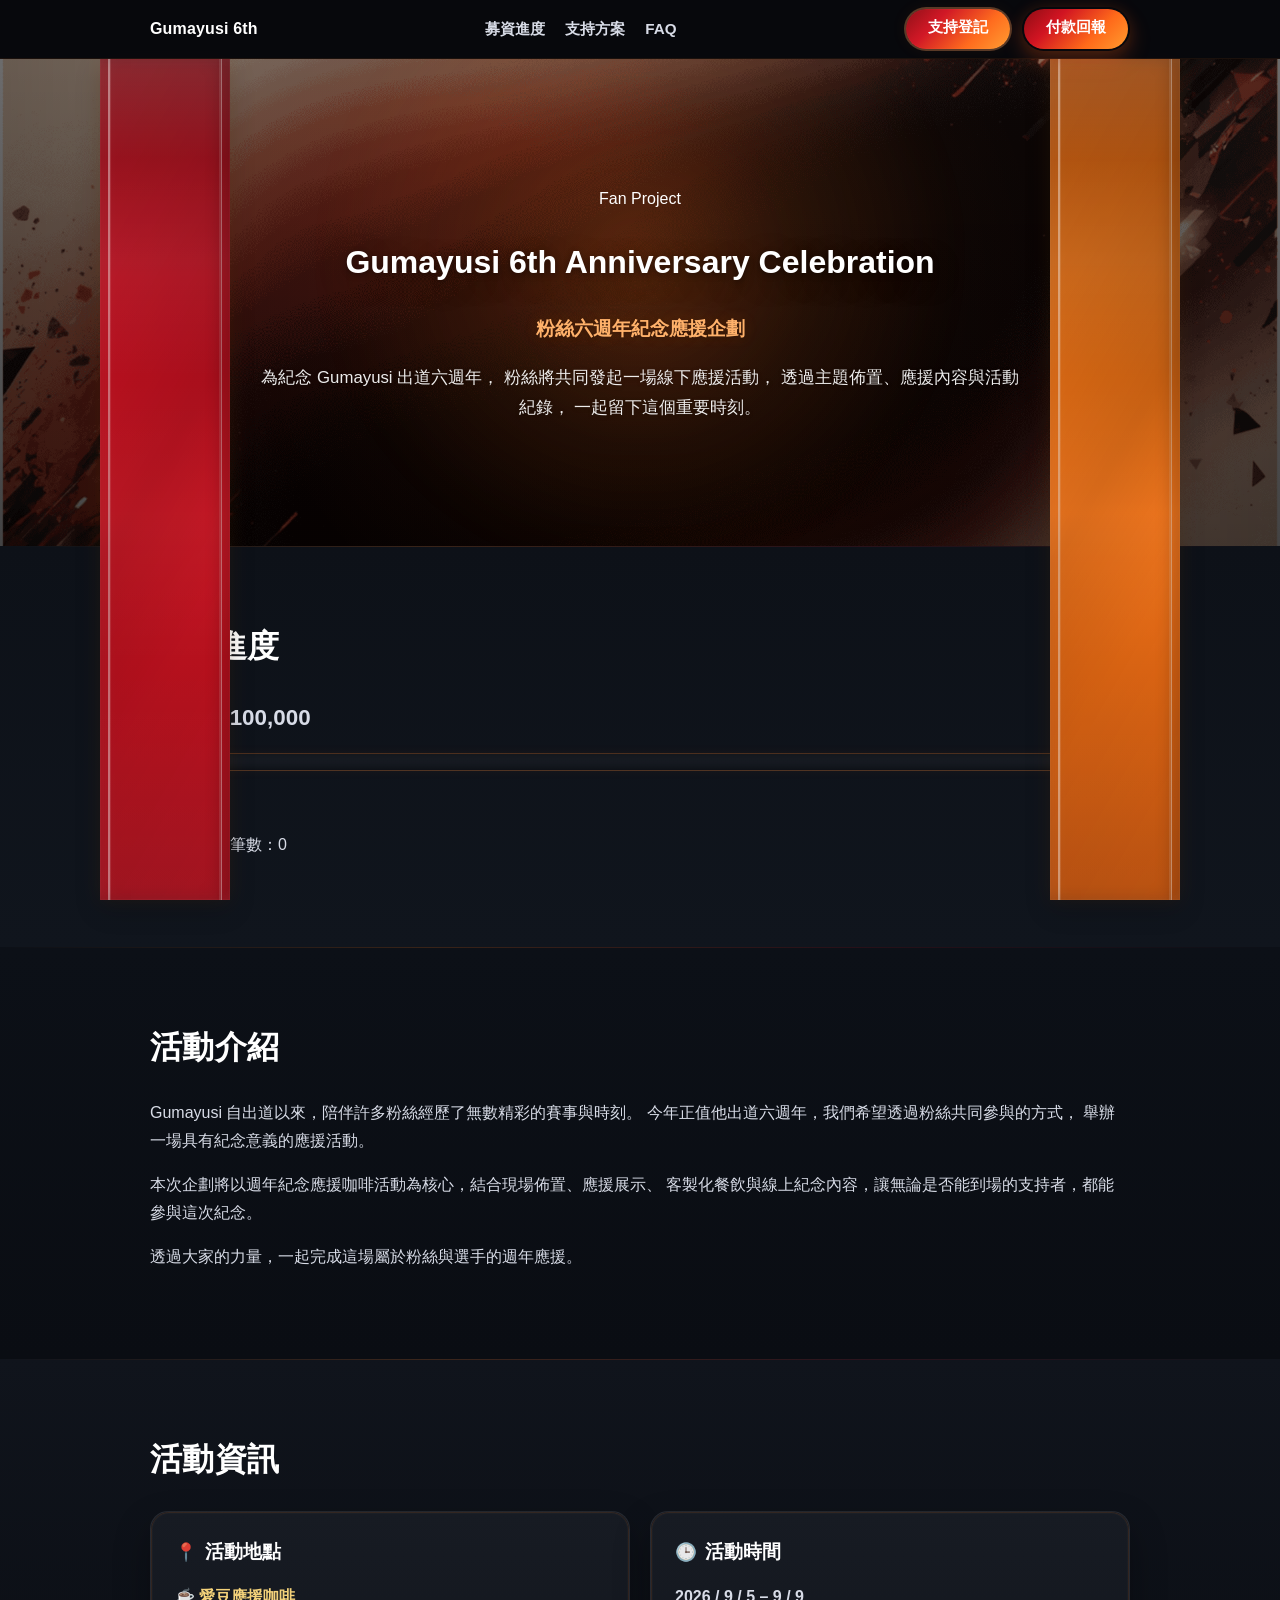
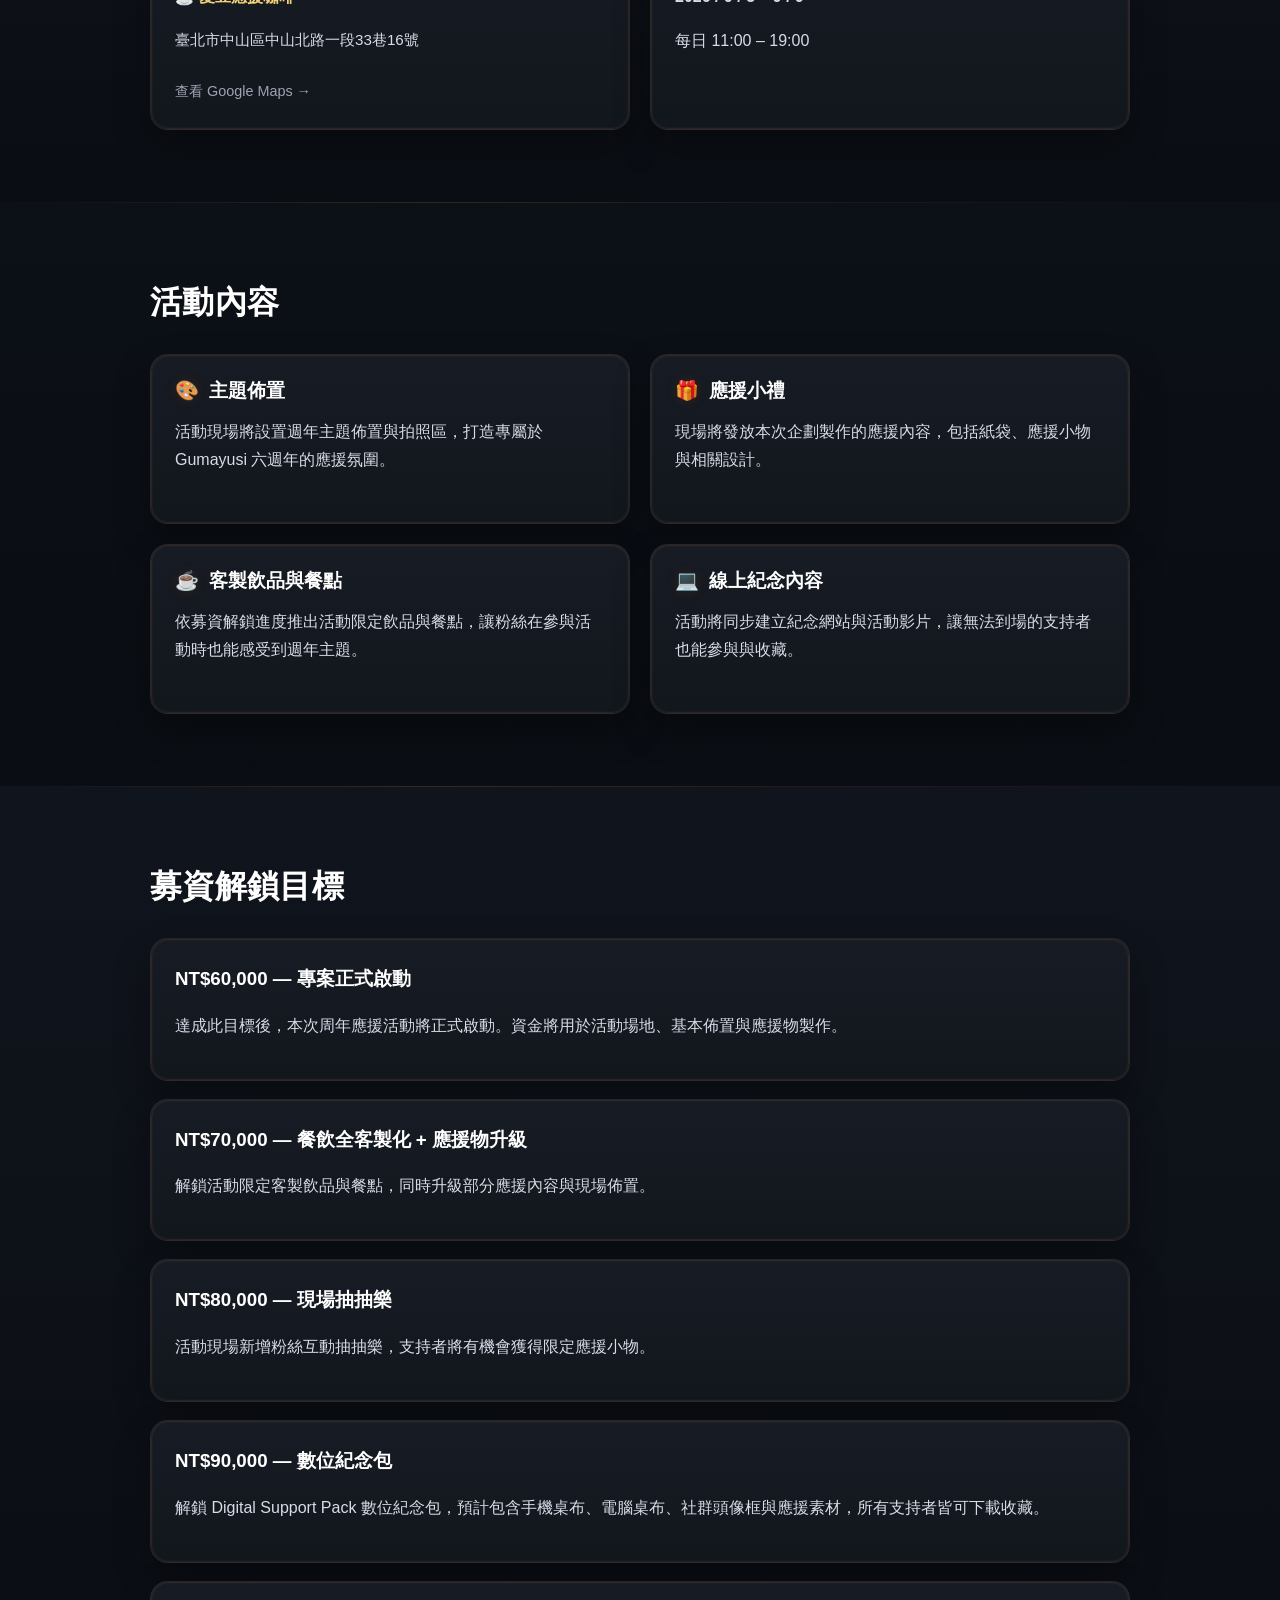
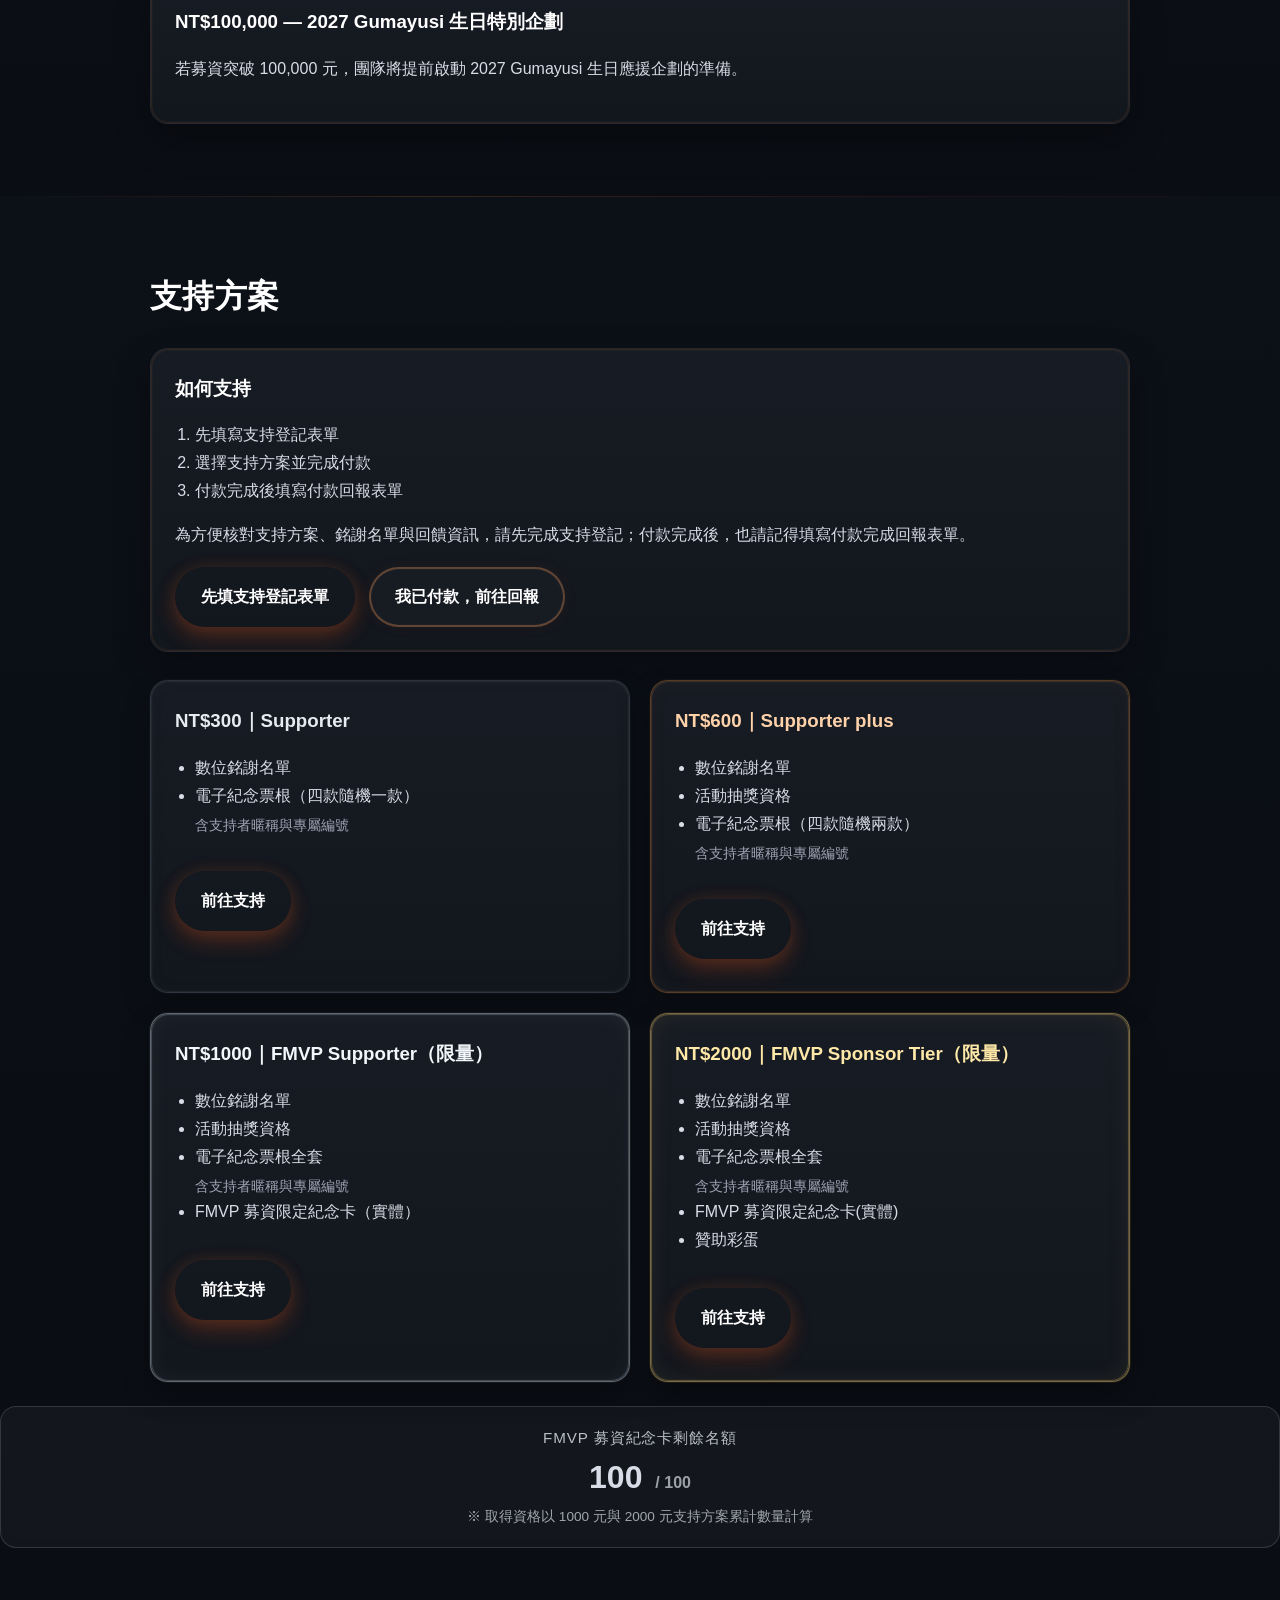
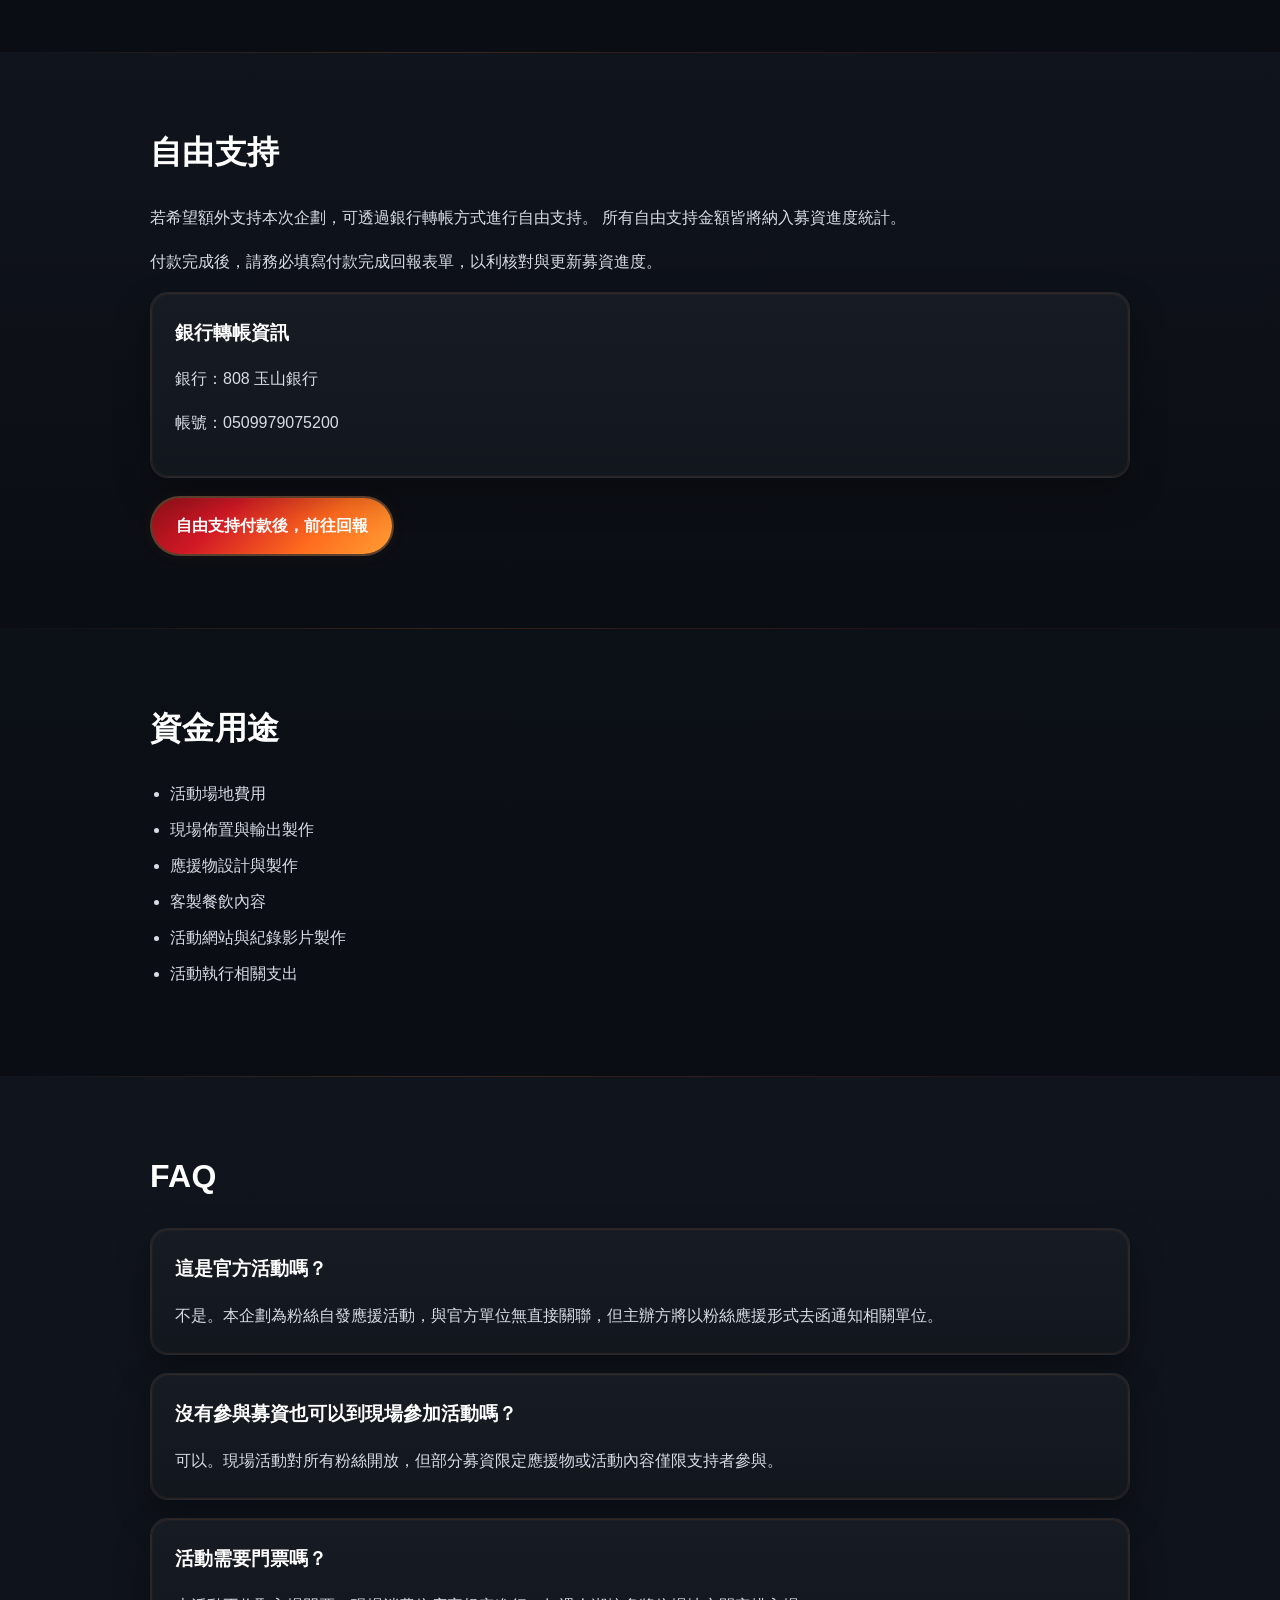
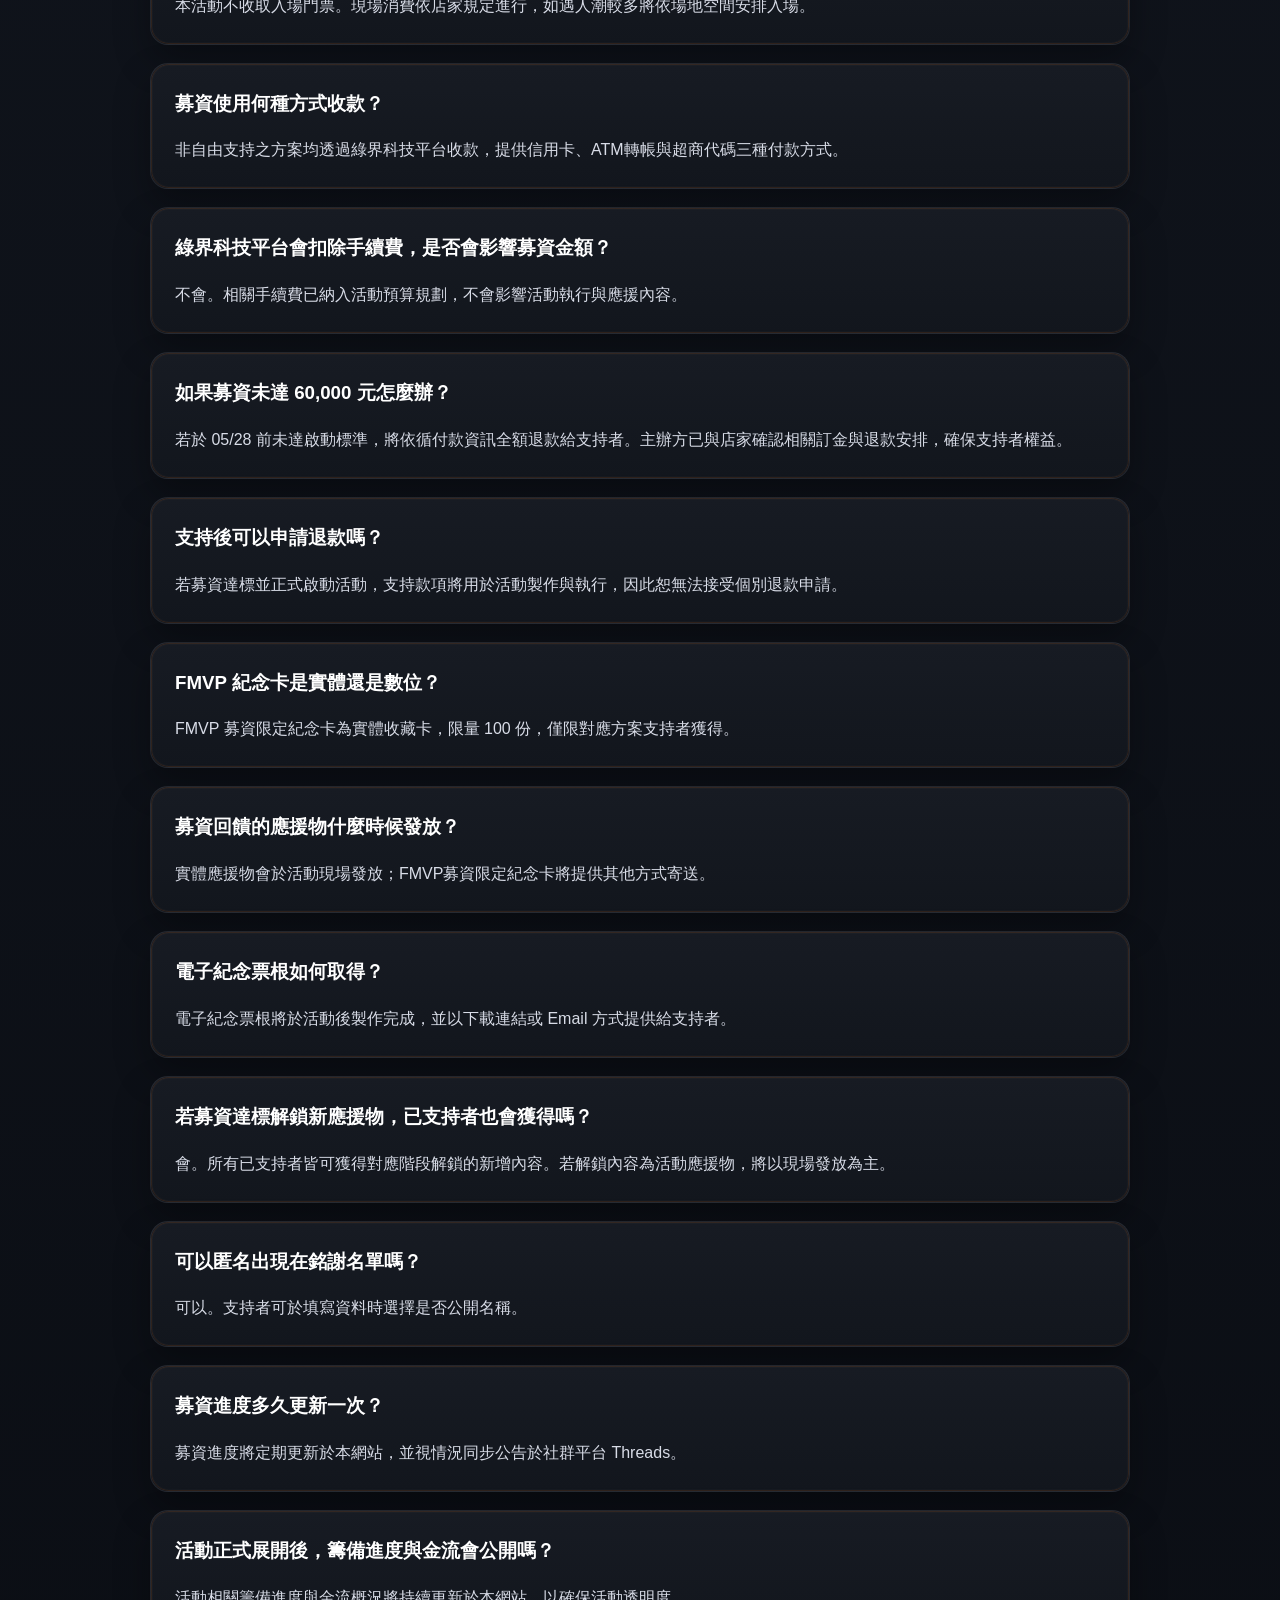
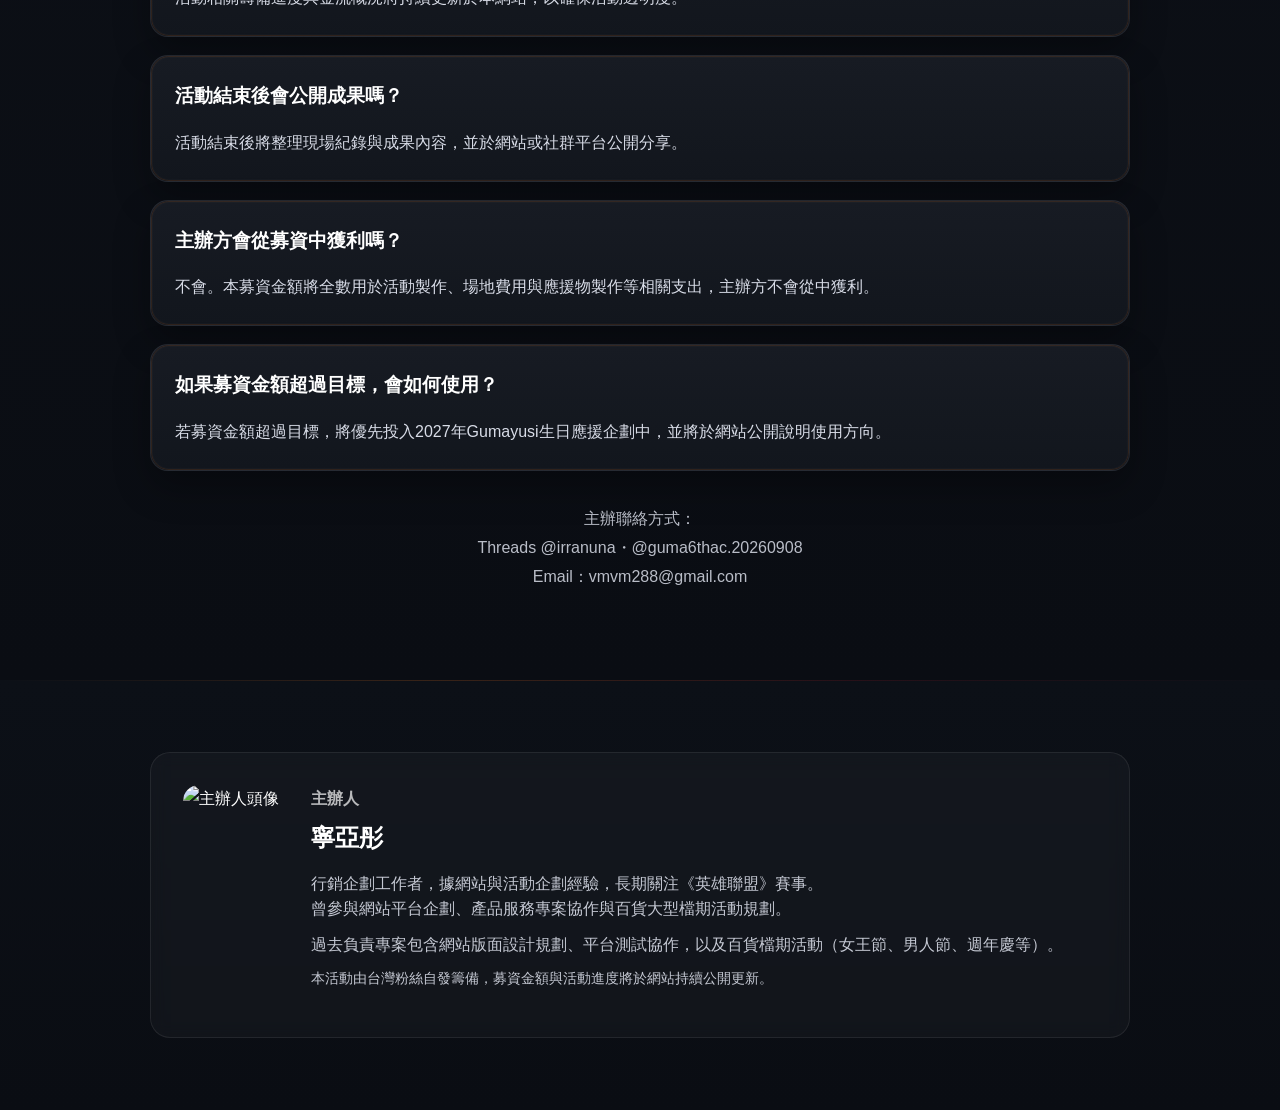
==== index.html @ b0c7098d "first upload" ====
<!DOCTYPE html>
<html lang="zh-Hant">
<head>
  <meta charset="UTF-8" />
  <meta name="viewport" content="width=device-width, initial-scale=1.0" />
  <title>Gumayusi 6th Anniversary Celebration</title>
  <link rel="stylesheet" href="style.css" />
</head>
<body>
      <nav class="top-nav">
    <div class="container nav-inner">
      <a href="#" class="nav-logo">Gumayusi 6th</a>

      <div class="nav-links">
        <a href="#progress">募資進度</a>
        <a href="#support">支持方案</a>
        <a href="#faq">FAQ</a>
      </div>

      <div class="nav-actions">
        <a
          href="https://forms.gle/muD2tiqWBaPFFa4F7"
          target="_blank"
          rel="noopener noreferrer"
          class="button nav-button-light"
        >
          支持登記
        </a>
        <a
          href="https://forms.gle/xmFAVS7PrDq4YkLA9"
          target="_blank"
          rel="noopener noreferrer"
          class="button nav-button-dark"
        >
          付款回報
        </a>
      </div>
    </div>
  </nav>
  <header class="hero">
<div class="hero-particles">
  <span></span>
  <span></span>
  <span></span>
  <span></span>
  <span></span>
  <span></span>
  <span></span>
  <span></span>
  <span></span>
  <span></span>
  <span></span>
  <span></span>
</div>
    <div class="container">
      <p class="eyebrow">Fan Project</p>
      <h1>Gumayusi 6th Anniversary Celebration</h1>
      <p class="subtitle">粉絲六週年紀念應援企劃</p>
      <p class="hero-description">
        為紀念 Gumayusi 出道六週年，
        粉絲將共同發起一場線下應援活動，
        透過主題佈置、應援內容與活動紀錄，
        一起留下這個重要時刻。
      </p>

    
    </div>
  </header>

  <main>
    <section class="progress-section" id="progress">
      <div class="container">
        <h2>募資進度</h2>
        <p class="progress-amount">
          NT$ <span id="current-amount">0</span> / <span id="goal-amount">100,000</span>
        </p>
        <div class="progress-bar">
          <div class="progress-fill" id="progress-fill"></div>
        </div>
        <p class="progress-percent"><span id="progress-percent">0</span>% 已達成</p>
        <p class="progress-meta">已確認支持筆數：<span id="supporter-count">0</span></p>
      </div>
    </section>

    <section class="section">
      <div class="container">
        <h2>活動介紹</h2>
        <p>
          Gumayusi 自出道以來，陪伴許多粉絲經歷了無數精彩的賽事與時刻。
          今年正值他出道六週年，我們希望透過粉絲共同參與的方式，
          舉辦一場具有紀念意義的應援活動。
        </p>
        <p>
          本次企劃將以週年紀念應援咖啡活動為核心，結合現場佈置、應援展示、
          客製化餐飲與線上紀念內容，讓無論是否能到場的支持者，都能參與這次紀念。
        </p>
        <p>
          透過大家的力量，一起完成這場屬於粉絲與選手的週年應援。
        </p>
      </div>
    </section>

<section class="section alt">
  <div class="container">
    <h2>活動資訊</h2>

    <div class="info-grid">

      <!-- 活動地點 -->
      <div class="info-card">
        <h3 class="info-title">
          <span class="info-icon">📍</span>
          活動地點
        </h3>

        <p class="location-name">
          <a 
            href="https://maps.google.com/?q=愛豆應援咖啡 台北"
            target="_blank"
            class="location-link"
          >
            ☕ 愛豆應援咖啡
          </a>
        </p>

        <p class="location-address">
          臺北市中山區中山北路一段33巷16號
        </p>

        <a 
          href="https://maps.google.com/?q=台北市中山區中山北路一段33巷16號"
          target="_blank"
          class="map-link"
        >
          查看 Google Maps →
        </a>

      </div>

      <!-- 活動時間 -->
      <div class="info-card">
        <h3 class="info-title">
          <span class="info-icon">🕒</span>
          活動時間
        </h3>

        <p class="event-date">
          2026 / 9 / 5 – 9 / 9
        </p>

        <p class="event-time">
          每日 11:00 – 19:00
        </p>

      </div>

    </div>
  </div>
</section>

<section class="section">
  <div class="container">
    <h2>活動內容</h2>

    <div class="feature-grid">

      <div class="feature-card">
        <h3 class="feature-title">
          <span class="feature-icon">🎨</span>
          主題佈置
        </h3>
        <p>
          活動現場將設置週年主題佈置與拍照區，打造專屬於 Gumayusi 六週年的應援氛圍。
        </p>
      </div>

      <div class="feature-card">
        <h3 class="feature-title">
          <span class="feature-icon">🎁</span>
          應援小禮
        </h3>
        <p>
          現場將發放本次企劃製作的應援內容，包括紙袋、應援小物與相關設計。
        </p>
      </div>

      <div class="feature-card">
        <h3 class="feature-title">
          <span class="feature-icon">☕</span>
          客製飲品與餐點
        </h3>
        <p>
          依募資解鎖進度推出活動限定飲品與餐點，讓粉絲在參與活動時也能感受到週年主題。
        </p>
      </div>

      <div class="feature-card">
        <h3 class="feature-title">
          <span class="feature-icon">💻</span>
          線上紀念內容
        </h3>
        <p>
          活動將同步建立紀念網站與活動影片，讓無法到場的支持者也能參與與收藏。
        </p>
      </div>

    </div>
  </div>
</section>

    <section class="section alt">
      <div class="container">
        <h2>募資解鎖目標</h2>
        <div class="unlock-list">
         <div class="unlock-card" id="unlock-60000">
  <h3>NT$60,000 — 專案正式啟動</h3>
  <p>達成此目標後，本次周年應援活動將正式啟動。資金將用於活動場地、基本佈置與應援物製作。</p>
</div>
<div class="unlock-card" id="unlock-70000">
  <h3>NT$70,000 — 餐飲全客製化 + 應援物升級</h3>
  <p>解鎖活動限定客製飲品與餐點，同時升級部分應援內容與現場佈置。</p>
</div>
<div class="unlock-card" id="unlock-80000">
  <h3>NT$80,000 — 現場抽抽樂</h3>
  <p>活動現場新增粉絲互動抽抽樂，支持者將有機會獲得限定應援小物。</p>
</div>
<div class="unlock-card" id="unlock-90000">
  <h3>NT$90,000 — 數位紀念包</h3>
  <p>解鎖 Digital Support Pack 數位紀念包，預計包含手機桌布、電腦桌布、社群頭像框與應援素材，所有支持者皆可下載收藏。</p>
</div>
<div class="unlock-card" id="unlock-100000">
  <h3>NT$100,000 — 2027 Gumayusi 生日特別企劃</h3>
  <p>若募資突破 100,000 元，團隊將提前啟動 2027 Gumayusi 生日應援企劃的準備。</p>
</div>
        </div>
      </div>
    </section>

    <section class="section" id="support">
  <div class="container">
    <h2>支持方案</h2>

    <div class="support-flow-box">
      <h3>如何支持</h3>
      <ol class="support-flow-list">
        <li>先填寫支持登記表單</li>
        <li>選擇支持方案並完成付款</li>
        <li>付款完成後填寫付款回報表單</li>
      </ol>
      <p class="support-flow-note">
        為方便核對支持方案、銘謝名單與回饋資訊，請先完成支持登記；付款完成後，也請記得填寫付款完成回報表單。
      </p>

      <div class="form-buttons">
        <a
          class="button primary"
          href="https://forms.gle/muD2tiqWBaPFFa4F7"
          target="_blank"
          rel="noopener noreferrer"
        >
          先填支持登記表單
        </a>

        <a
          class="button outline"
          href="https://forms.gle/xmFAVS7PrDq4YkLA9"
          target="_blank"
          rel="noopener noreferrer"
        >
          我已付款，前往回報
        </a>
      </div>
    </div>

    <div class="support-grid">
      <div class="support-card tier-iron">
        <h3>NT$300｜Supporter</h3>
        <ul>
          <li>數位銘謝名單</li>
          <li>
            電子紀念票根（四款隨機一款）
            <div class="reward-note">含支持者暱稱與專屬編號</div>
          </li>
        </ul>
        <a
          class="button secondary"
          href="https://p.ecpay.com.tw/70A0FEE"
          target="_blank"
          rel="noopener noreferrer"
        >
          前往支持
        </a>
      </div>

      <div class="support-card tier-bronze">
        <h3>NT$600｜Supporter plus</h3>
        <ul>
          <li>數位銘謝名單</li>
          <li>活動抽獎資格</li>
          <li>
            電子紀念票根（四款隨機兩款）
            <div class="reward-note">含支持者暱稱與專屬編號</div>
          </li>
        </ul>
        <a
          class="button secondary"
          href="https://p.ecpay.com.tw/8149AA8"
          target="_blank"
          rel="noopener noreferrer"
        >
          前往支持
        </a>
      </div>

      <div class="support-card tier-silver">
        <h3>NT$1000｜FMVP Supporter（限量）</h3>
        <ul>
          <li>數位銘謝名單</li>
          <li>活動抽獎資格</li>
          <li>
            電子紀念票根全套
            <div class="reward-note">含支持者暱稱與專屬編號</div>
          </li>
          <li>FMVP 募資限定紀念卡（實體）</li>
        </ul>
        <a
          class="button secondary"
          href="https://p.ecpay.com.tw/721D9EC"
          target="_blank"
          rel="noopener noreferrer"
        >
          前往支持
        </a>
      </div>

      <div class="support-card tier-gold">
        <h3>NT$2000｜FMVP Sponsor Tier（限量）</h3>
        <ul>
          <li>數位銘謝名單</li>
          <li>活動抽獎資格</li>
          <li>
            電子紀念票根全套
            <div class="reward-note">含支持者暱稱與專屬編號</div>
          </li>
          <li>FMVP 募資限定紀念卡(實體)</li>
          <li>贊助彩蛋</li>
        </ul>
        <a
          class="button secondary"
          href="https://p.ecpay.com.tw/F56369A"
          target="_blank"
          rel="noopener noreferrer"
        >
          前往支持
        </a>
      </div>
    </div>
  </div>
  <div class="fmvp-remaining-box">
  <p class="fmvp-remaining-label">FMVP 募資紀念卡剩餘名額</p>
  <p class="fmvp-remaining-count">
    <span id="fmvpRemaining">100</span>
    <span class="fmvp-remaining-total">/ 100</span>
  </p>
  <p class="fmvp-remaining-note">※ 取得資格以 1000 元與 2000 元支持方案累計數量計算</p>
</div>
</section>

    <section class="section alt">
      <div class="container">
        <h2>自由支持</h2>
        <p>
          若希望額外支持本次企劃，可透過銀行轉帳方式進行自由支持。
          所有自由支持金額皆將納入募資進度統計。
        </p>
        <p>
          付款完成後，請務必填寫付款完成回報表單，以利核對與更新募資進度。
        </p>

        <div class="bank-box">
          <h3>銀行轉帳資訊</h3>
          <p>銀行：808 玉山銀行</p>
          <p>帳號：0509979075200</p>
        </div>

        <div class="form-buttons">
          <a
            class="button outline"
            href="https://forms.gle/xmFAVS7PrDq4YkLA9"
            target="_blank"
            rel="noopener noreferrer"
          >
            自由支持付款後，前往回報
          </a>
        </div>
      </div>
    </section>

    <section class="section">
      <div class="container">
        <h2>資金用途</h2>
        <ul class="usage-list">
          <li>活動場地費用</li>
          <li>現場佈置與輸出製作</li>
          <li>應援物設計與製作</li>
          <li>客製餐飲內容</li>
          <li>活動網站與紀錄影片製作</li>
          <li>活動執行相關支出</li>
        </ul>
      </div>
    </section>

<section class="section alt" id="faq">
  <div class="container">
    <h2>FAQ</h2>

    <div class="faq-list">

      <div class="faq-item">
        <h3>這是官方活動嗎？</h3>
        <p>不是。本企劃為粉絲自發應援活動，與官方單位無直接關聯，但主辦方將以粉絲應援形式去函通知相關單位。</p>
      </div>

      <div class="faq-item">
        <h3>沒有參與募資也可以到現場參加活動嗎？</h3>
        <p>可以。現場活動對所有粉絲開放，但部分募資限定應援物或活動內容僅限支持者參與。</p>
      </div>

      <div class="faq-item">
        <h3>活動需要門票嗎？</h3>
        <p>本活動不收取入場門票。現場消費依店家規定進行，如遇人潮較多將依場地空間安排入場。</p>
      </div>

      <div class="faq-item">
        <h3>募資使用何種方式收款？</h3>
        <p>非自由支持之方案均透過綠界科技平台收款，提供信用卡、ATM轉帳與超商代碼三種付款方式。</p>
      </div>

      <div class="faq-item">
        <h3>綠界科技平台會扣除手續費，是否會影響募資金額？</h3>
        <p>不會。相關手續費已納入活動預算規劃，不會影響活動執行與應援內容。</p>
      </div>

      <div class="faq-item">
        <h3>如果募資未達 60,000 元怎麼辦？</h3>
        <p>若於 05/28 前未達啟動標準，將依循付款資訊全額退款給支持者。主辦方已與店家確認相關訂金與退款安排，確保支持者權益。</p>
      </div>

      <div class="faq-item">
        <h3>支持後可以申請退款嗎？</h3>
        <p>若募資達標並正式啟動活動，支持款項將用於活動製作與執行，因此恕無法接受個別退款申請。</p>
      </div>

      <div class="faq-item">
        <h3>FMVP 紀念卡是實體還是數位？</h3>
        <p>FMVP 募資限定紀念卡為實體收藏卡，限量 100 份，僅限對應方案支持者獲得。</p>
      </div>

      <div class="faq-item">
        <h3>募資回饋的應援物什麼時候發放？</h3>
        <p>實體應援物會於活動現場發放；FMVP募資限定紀念卡將提供其他方式寄送。</p>
      </div>

      <div class="faq-item">
        <h3>電子紀念票根如何取得？</h3>
        <p>電子紀念票根將於活動後製作完成，並以下載連結或 Email 方式提供給支持者。</p>
      </div>

      <div class="faq-item">
        <h3>若募資達標解鎖新應援物，已支持者也會獲得嗎？</h3>
        <p>會。所有已支持者皆可獲得對應階段解鎖的新增內容。若解鎖內容為活動應援物，將以現場發放為主。</p>
      </div>

      <div class="faq-item">
        <h3>可以匿名出現在銘謝名單嗎？</h3>
        <p>可以。支持者可於填寫資料時選擇是否公開名稱。</p>
      </div>

      <div class="faq-item">
        <h3>募資進度多久更新一次？</h3>
        <p>募資進度將定期更新於本網站，並視情況同步公告於社群平台 Threads。</p>
      </div>

      <div class="faq-item">
        <h3>活動正式展開後，籌備進度與金流會公開嗎？</h3>
        <p>活動相關籌備進度與金流概況將持續更新於本網站，以確保活動透明度。</p>
      </div>

      <div class="faq-item">
        <h3>活動結束後會公開成果嗎？</h3>
        <p>活動結束後將整理現場紀錄與成果內容，並於網站或社群平台公開分享。</p>
      </div>

      <div class="faq-item">
       <h3>主辦方會從募資中獲利嗎？</h3>
       <p>不會。本募資金額將全數用於活動製作、場地費用與應援物製作等相關支出，主辦方不會從中獲利。</p>
      </div>

      <div class="faq-item">
       <h3>如果募資金額超過目標，會如何使用？</h3>
       <p>若募資金額超過目標，將優先投入2027年Gumayusi生日應援企劃中，並將於網站公開說明使用方向。</p>
      </div>

      <p class="contact-center">
       主辦聯絡方式：<br>
      Threads @irranuna・@guma6thac.20260908<br>
      Email：vmvm288@gmail.com
      </p>
    </div>
  </div>
</section>
<section class="section organizer" id="organizer">
  <div class="container organizer-box">

    <div class="organizer-avatar">
      <img src="images/IMG_7804.png" alt="主辦人頭像">
    </div>

    <div class="organizer-info">
      <h2>主辦人</h2>
      <h3>寧亞彤</h3>

      <p>
        行銷企劃工作者，據網站與活動企劃經驗，長期關注《英雄聯盟》賽事。<br>
        曾參與網站平台企劃、產品服務專案協作與百貨大型檔期活動規劃。
      </p>

      <p>
        過去負責專案包含網站版面設計規劃、平台測試協作，以及百貨檔期活動（女王節、男人節、週年慶等）。
      </p>

      <p class="organizer-note">
        本活動由台灣粉絲自發籌備，募資金額與活動進度將於網站持續公開更新。
      </p>

    </div>

  </div>
</section>
  </main>

  <script src="script.js"></script>
</body>
</html>
---- style.css ----
:root {
  --guma-red: #d11422;
  --guma-dark-red: #7a0b12;
  --guma-orange: #ff7a1a;
  --guma-gold: #f4d27a;

  --bg-black: #06070b;
  --bg-nav: rgba(7, 8, 12, 0.92);
  --bg-hero-top: #2d0909;
  --bg-hero-center: #a11120;
  --bg-hero-right: #4b1605;

  --bg-section: #0c1017;
  --bg-section-alt: #10141c;
  --bg-progress: #0d1118;

  --bg-card: #151922;
  --bg-card-2: #11151d;

  --text-main: #ffffff;
  --text-sub: #d8dce7;
  --text-dim: #9da3b3;

  --border-soft: rgba(255, 255, 255, 0.08);
  --border-warm: rgba(255, 122, 26, 0.2);

  --shadow-main: 0 16px 36px rgba(0, 0, 0, 0.3);
  --shadow-glow: 0 0 20px rgba(255, 122, 26, 0.12);

  --ribbon-width: 130px;
  --ribbon-offset: 100px;

  --tier-iron: #5f6672;
  --tier-iron-glow: rgba(120, 130, 145, 0.18);

  --tier-bronze: #b87333;
  --tier-bronze-glow: rgba(184, 115, 51, 0.18);

  --tier-silver: #c9d1db;
  --tier-silver-glow: rgba(201, 209, 219, 0.18);

  --tier-gold: #f0c96b;
  --tier-gold-glow: rgba(240, 201, 107, 0.22);
}

* {
  box-sizing: border-box;
}

html {
  scroll-behavior: smooth;
}

body {
  margin: 0;
  font-family: "Noto Sans TC", sans-serif;
  line-height: 1.75;
  color: var(--text-main);
  background:
    radial-gradient(circle at 50% -10%, rgba(255, 122, 26, 0.08) 0%, transparent 30%),
    linear-gradient(180deg, #07090d 0%, #090c12 100%);
  position: relative;
  overflow-x: hidden;
}

a {
  color: inherit;
}

.container {
  width: min(980px, 90%);
  margin: 0 auto;
  position: relative;
  z-index: 2;
}

body::before,
body::after {
  content: "";
  position: fixed;
  top: 58px;
  width: var(--ribbon-width);
  height: calc(100vh - 58px);
  z-index: 80;
  pointer-events: none;
  opacity: 1;
  background-repeat: no-repeat;
  background-size: 100% 100%;
  box-shadow:
    inset 0 0 0 1px rgba(255,255,255,0.03),
    inset 8px 0 16px rgba(255,255,255,0.04),
    inset -10px 0 16px rgba(0,0,0,0.18),
    0 0 18px rgba(255, 122, 26, 0.08),
    0 10px 24px rgba(0,0,0,0.20);
  animation: ribbonFloat 5.2s ease-in-out infinite;
}

body::before {
  left: var(--ribbon-offset);
  background:
    linear-gradient(
      90deg,
      transparent 0,
      transparent 8px,
      rgba(255,255,255,0.42) 8px,
      rgba(255,255,255,0.42) 9.5px,
      rgba(255,255,255,0.12) 9.5px,
      rgba(255,255,255,0.12) 11px,
      transparent 11px,
      transparent calc(100% - 11px),
      rgba(255,255,255,0.12) calc(100% - 11px),
      rgba(255,255,255,0.12) calc(100% - 9.5px),
      rgba(255,255,255,0.42) calc(100% - 9.5px),
      rgba(255,255,255,0.42) calc(100% - 8px),
      transparent calc(100% - 8px)
    ),
    linear-gradient(
      180deg,
      rgba(255,255,255,0.12) 0%,
      rgba(255,255,255,0.02) 12%,
      rgba(255,255,255,0.05) 24%,
      rgba(255,255,255,0) 38%,
      rgba(255,255,255,0.03) 56%,
      rgba(255,255,255,0) 72%,
      rgba(255,255,255,0.03) 100%
    ),
    linear-gradient(
      180deg,
      #7c0d15 0%,
      #bb1020 26%,
      #d11422 54%,
      #a00e1a 100%
    );
}

body::after {
  right: var(--ribbon-offset);
  background:
    linear-gradient(
      90deg,
      transparent 0,
      transparent 8px,
      rgba(255,255,255,0.42) 8px,
      rgba(255,255,255,0.42) 9.5px,
      rgba(255,255,255,0.12) 9.5px,
      rgba(255,255,255,0.12) 11px,
      transparent 11px,
      transparent calc(100% - 11px),
      rgba(255,255,255,0.12) calc(100% - 11px),
      rgba(255,255,255,0.12) calc(100% - 9.5px),
      rgba(255,255,255,0.42) calc(100% - 9.5px),
      rgba(255,255,255,0.42) calc(100% - 8px),
      transparent calc(100% - 8px)
    ),
    linear-gradient(
      180deg,
      rgba(255,255,255,0.12) 0%,
      rgba(255,255,255,0.02) 12%,
      rgba(255,255,255,0.05) 24%,
      rgba(255,255,255,0) 38%,
      rgba(255,255,255,0.03) 56%,
      rgba(255,255,255,0) 72%,
      rgba(255,255,255,0.03) 100%
    ),
    linear-gradient(
      180deg,
      #9a4308 0%,
      #d26612 26%,
      #ff7a1a 54%,
      #b84d0b 100%
    );
  animation-delay: -2.6s;
}

body > * {
  position: relative;
  z-index: 2;
}

@keyframes ribbonFloat {
  0%, 100% {
    transform: translateY(0);
    filter: brightness(1);
  }
  50% {
    transform: translateY(4px);
    filter: brightness(1.04);
  }
}

body::selection {
  background: rgba(255, 122, 26, 0.22);
}

html::before,
html::after {
  content: "";
  position: fixed;
  top: 58px;
  width: var(--ribbon-width);
  height: calc(100vh - 58px);
  z-index: 81;
  pointer-events: none;
  opacity: 0.42;
  background:
    linear-gradient(
      120deg,
      rgba(0,0,0,0) 0%,
      rgba(0,0,0,0.12) 24%,
      rgba(0,0,0,0.34) 48%,
      rgba(0,0,0,0.12) 68%,
      rgba(0,0,0,0) 100%
    );
  animation: ribbonSheen 3.8s linear infinite;
}

html::before {
  left: var(--ribbon-offset);
}

html::after {
  right: var(--ribbon-offset);
  animation-delay: -1.9s;
}

@keyframes ribbonSheen {
  0% {
    transform: translateY(-110%);
  }
  100% {
    transform: translateY(110%);
  }
}

/* =========================
   導覽列
========================= */
.top-nav {
  position: sticky;
  top: 0;
  z-index: 1000;
  background: var(--bg-nav);
  backdrop-filter: blur(12px);
  border-bottom: 1px solid rgba(255, 122, 26, 0.08);
}

.nav-inner {
  display: flex;
  align-items: center;
  justify-content: space-between;
  gap: 20px;
  min-height: 58px;
}

.nav-logo {
  text-decoration: none;
  font-weight: 800;
  color: #fff;
  font-size: 1rem;
  letter-spacing: 0.01em;
}

.nav-links {
  display: flex;
  align-items: center;
  gap: 20px;
}

.nav-links a {
  text-decoration: none;
  color: var(--text-sub);
  font-weight: 700;
  font-size: 0.95rem;
  transition: color 0.2s ease;
}

.nav-links a:hover {
  color: #fff;
}

.nav-actions {
  display: flex;
  align-items: center;
  gap: 12px;
}

/* =========================
   Hero
========================= */
.hero {
  position: relative;
  z-index: 0;
  overflow: hidden;
  padding: 110px 0 96px;
  text-align: center;
  background:
    radial-gradient(circle at 50% 45%, rgba(255, 110, 40, 0.16) 0%, rgba(255, 110, 40, 0.06) 24%, transparent 58%),
    linear-gradient(180deg, rgba(0,0,0,0.46) 0%, rgba(0,0,0,0.58) 100%),
    url("./images/guma-hero-bg.png");
  background-size: cover;
  background-position: center center;
  background-repeat: no-repeat;
}

.hero::before {
  content: "";
  position: absolute;
  inset: 0;
  pointer-events: none;
  z-index: 0;
  background:
    linear-gradient(90deg, rgba(0,0,0,0.18) 0%, rgba(0,0,0,0.04) 20%, rgba(0,0,0,0.04) 80%, rgba(0,0,0,0.18) 100%),
    linear-gradient(180deg, rgba(255,255,255,0.02) 0%, rgba(0,0,0,0.18) 100%);
}

.hero::after {
  content: "";
  position: absolute;
  inset: -10%;
  pointer-events: none;
  z-index: 1;
  background:
    radial-gradient(circle at 50% 42%, rgba(255, 120, 30, 0.18) 0%, rgba(255, 120, 30, 0.08) 18%, transparent 38%);
  filter: blur(18px);
  animation: heroGlow 5.5s ease-in-out infinite;
}

.hero h1 {
  text-shadow:
    0 2px 6px rgba(0,0,0,0.4),
    0 8px 28px rgba(0,0,0,0.35);
}

.subtitle {
  font-size: 1.2rem;
  font-weight: 800;
  margin: 18px 0;
  color: #ffb16a;
  text-shadow:
    0 1px 4px rgba(0,0,0,0.32),
    0 0 14px rgba(255, 122, 26, 0.18);
}

.hero-description {
  max-width: 760px;
  margin: 0 auto 28px;
  font-size: 1.05rem;
  color: rgba(255, 255, 255, 0.92);
  text-shadow: 0 1px 4px rgba(0,0,0,0.28);
}

.hero .container {
  position: relative;
  z-index: 3;
}

/* =========================
   Hero 粒子特效
========================= */
.hero-particles {
  position: absolute;
  inset: 0;
  pointer-events: none;
  z-index: 2;
  overflow: hidden;
}

.hero-particles span {
  position: absolute;
  width: 12px;
  height: 12px;
  border-radius: 50%;
  opacity: 0;

  background:
    radial-gradient(circle,
      rgba(255,255,255,1) 0%,
      rgba(255,244,210,0.98) 18%,
      rgba(255,210,130,0.92) 34%,
      rgba(255,165,70,0.70) 52%,
      rgba(255,120,40,0.28) 72%,
      rgba(255,120,40,0) 100%
    );

  box-shadow:
    0 0 8px rgba(255,255,255,0.95),
    0 0 16px rgba(255,220,150,0.85),
    0 0 28px rgba(255,160,60,0.62),
    0 0 44px rgba(255,110,30,0.34);

  filter: blur(0.2px);

  animation:
    floatSpark 6.2s linear infinite,
    starBlink 1.9s ease-in-out infinite;
}

.hero-particles span::before {
  content: "";
  position: absolute;
  inset: -10px;
  border-radius: 50%;
  background:
    radial-gradient(circle,
      rgba(255,210,120,0.32) 0%,
      rgba(255,160,60,0.16) 38%,
      rgba(255,120,40,0.06) 58%,
      rgba(255,120,40,0) 100%
    );
  z-index: -1;
  filter: blur(6px);
}


/* 位置與延遲 */
.hero-particles span:nth-child(1)  { left: 12%; top: 78%; animation-delay: 0s; }
.hero-particles span:nth-child(2)  { left: 18%; top: 72%; animation-delay: 0.8s; }
.hero-particles span:nth-child(3)  { left: 26%; top: 82%; animation-delay: 1.6s; }
.hero-particles span:nth-child(4)  { left: 34%; top: 74%; animation-delay: 0.4s; }
.hero-particles span:nth-child(5)  { left: 46%; top: 80%; animation-delay: 2.1s; }
.hero-particles span:nth-child(6)  { left: 58%; top: 76%; animation-delay: 1.1s; }
.hero-particles span:nth-child(7)  { left: 66%; top: 82%; animation-delay: 2.8s; }
.hero-particles span:nth-child(8)  { left: 72%; top: 70%; animation-delay: 1.4s; }
.hero-particles span:nth-child(9)  { left: 78%; top: 78%; animation-delay: 3.2s; }
.hero-particles span:nth-child(10) { left: 84%; top: 72%; animation-delay: 2.2s; }
.hero-particles span:nth-child(11) { left: 88%; top: 80%; animation-delay: 0.9s; }
.hero-particles span:nth-child(12) { left: 92%; top: 68%; animation-delay: 2.6s; }

@keyframes floatSpark {
  0% {
    transform: translateY(0) translateX(0) scale(0.65);
    opacity: 0;
  }
  10% {
    opacity: 0.95;
  }
  45% {
    transform: translateY(-36px) translateX(6px) scale(0.92);
    opacity: 0.92;
  }
  100% {
    transform: translateY(-96px) translateX(-4px) scale(1.22);
    opacity: 0;
  }
}

@keyframes starBlink {
  0%, 100% {
    opacity: 0.78;
    transform: scale(0.88);
    filter: brightness(1);
  }
  50% {
    opacity: 1;
    transform: scale(1.22);
    filter: brightness(1.9);
  }
}

@keyframes heroPulse {
  0%, 100% {
    opacity: 0.9;
  }
  50% {
    opacity: 1;
  }
}

@keyframes heroGlow {
  0%, 100% {
    transform: scale(1);
    opacity: 0.75;
  }
  50% {
    transform: scale(1.04);
    opacity: 1;
  }
}

/* =========================
   按鈕
========================= */
.button {
  display: inline-block;
  padding: 14px 24px;
  border-radius: 999px;
  text-decoration: none;
  font-weight: 800;
  border: 2px solid transparent;
  position: relative;
  overflow: hidden;
  transition:
    transform 0.2s ease,
    box-shadow 0.25s ease,
    border-color 0.25s ease,
    filter 0.25s ease;
}

.button::before {
  content: "";
  position: absolute;
  inset: 0;
  background:
    linear-gradient(
      135deg,
      #8f0c14 0%,
      #d11422 30%,
      #ff6a1a 68%,
      #ff9d2f 100%
    );
  z-index: -2;
}

.button::after {
  content: "";
  position: absolute;
  inset: 0;
  background:
    linear-gradient(
      120deg,
      rgba(255,255,255,0) 0%,
      rgba(255,255,255,0.10) 42%,
      rgba(255,220,150,0.18) 50%,
      rgba(255,255,255,0.06) 58%,
      rgba(255,255,255,0) 100%
    );
  transform: translateX(-140%);
  transition: transform 0.55s ease;
  pointer-events: none;
}

.button.primary,
.button.secondary,
.nav-button-dark {
  color: #fff;
  box-shadow:
    0 10px 22px rgba(255, 92, 30, 0.24),
    0 0 18px rgba(255, 122, 26, 0.10);
}

.button.primary:hover,
.button.secondary:hover,
.nav-button-dark:hover {
  transform: translateY(-2px);
  box-shadow:
    0 14px 28px rgba(255, 92, 30, 0.30),
    0 0 24px rgba(255, 122, 26, 0.16);
  filter: brightness(1.04);
}

.button:hover::after,
.nav-button-dark:hover::after {
  transform: translateX(140%);
}

.button.outline,
.nav-button-light {
  background: rgba(255,255,255,0.02);
  color: #fff;
  border: 2px solid rgba(255, 160, 90, 0.32);
  box-shadow:
    inset 0 0 0 1px rgba(255,255,255,0.02),
    0 0 16px rgba(255, 122, 26, 0.06);
}

.button.outline:hover,
.nav-button-light:hover {
  border-color: rgba(255, 177, 106, 0.78);
  box-shadow:
    0 0 18px rgba(255, 122, 26, 0.14),
    inset 0 0 14px rgba(255, 122, 26, 0.05);
}
/* =========================
   區塊底色與分隔
========================= */
.section,
.progress-section {
  position: relative;
  z-index: 2;
  padding: 72px 0;
}

.section {
  background: linear-gradient(180deg, var(--bg-section) 0%, #0a0d13 100%);
}

.section.alt {
  position: relative;
  z-index: 2;
  padding: 72px 0;
  background: linear-gradient(180deg, var(--bg-section-alt) 0%, #0a0d13 100%);
}

.progress-section {
  background: linear-gradient(180deg, var(--bg-progress) 0%, #10151d 100%);
}

.section::before,
.section.alt::before,
.progress-section::before {
  content: "";
  position: absolute;
  top: 0;
  left: 0;
  width: 100%;
  height: 1px;
  background: linear-gradient(
    90deg,
    rgba(255,122,26,0),
    rgba(255,122,26,0.18),
    rgba(209,20,34,0.14),
    rgba(255,122,26,0)
  );
  pointer-events: none;
}

.section h2,
.progress-section h2 {
  margin-top: 0;
  margin-bottom: 24px;
  font-size: 2rem;
  color: #fff;
  letter-spacing: 0.01em;
}

.section p,
.progress-section p,
.section li {
  color: #d8dce7;
}

.section-note,
.progress-meta,
.progress-percent {
  color: var(--text-dim);
}

/* =========================
   募資進度條
========================= */
.progress-amount {
  font-size: 1.4rem;
  font-weight: 800;
  margin-bottom: 16px;
  color: #fff;
}

.progress-bar {
  position: relative;
  width: 100%;
  height: 18px;
  background: linear-gradient(180deg, rgba(255,255,255,0.05), rgba(255,255,255,0.02));
  border-radius: 999px;
  overflow: hidden;
  border: 1px solid rgba(255, 122, 26, 0.24);
  box-shadow:
    inset 0 0 10px rgba(0, 0, 0, 0.45),
    0 0 12px rgba(255, 90, 31, 0.05);
}

.progress-fill {
  position: relative;
  width: 0%;
  height: 100%;
  background: linear-gradient(
    90deg,
    #7a0b12 0%,
    #c10f1a 22%,
    #ff5a1f 52%,
    #ff9f35 78%,
    #ffd36a 100%
  );
  border-radius: 999px;
  transition: width 0.8s ease;
  box-shadow:
    0 0 12px rgba(255, 110, 40, 0.42),
    0 0 24px rgba(255, 90, 31, 0.18);
}

.progress-fill::before {
  content: "";
  position: absolute;
  inset: 0;
  background: linear-gradient(
    120deg,
    rgba(255,255,255,0) 0%,
    rgba(255,255,255,0.08) 35%,
    rgba(255,220,140,0.16) 50%,
    rgba(255,255,255,0.06) 65%,
    rgba(255,255,255,0) 100%
  );
  animation: fireShimmer 2.2s linear infinite;
}

@keyframes fireShimmer {
  0% {
    transform: translateX(-120%);
  }
  100% {
    transform: translateX(220%);
  }
}

/* =========================
   格狀卡片
========================= */
.info-grid,
.feature-grid,
.support-grid {
  display: grid;
  grid-template-columns: repeat(2, minmax(0, 1fr));
  gap: 20px;
}

.unlock-list,
.faq-list {
  display: grid;
  gap: 18px;
}

.info-card,
.feature-card,
.unlock-card,
.support-card,
.faq-item,
.support-flow-box,
.bank-box {
  position: relative;
  overflow: hidden;
  background: linear-gradient(180deg, #171b23, #12161d);
  border: 1px solid rgba(255, 255, 255, 0.07);
  border-radius: 18px;
  padding: 24px;
  box-shadow: var(--shadow-main);
  transition:
    transform 0.28s ease,
    border-color 0.28s ease,
    box-shadow 0.28s ease,
    background 0.28s ease;
}

.info-card h3,
.feature-card h3,
.unlock-card h3,
.support-card h3,
.faq-item h3,
.support-flow-box h3,
.bank-box h3 {
  margin-top: 0;
  margin-bottom: 14px;
  color: #fff;
}

.info-card::before,
.feature-card::before,
.unlock-card::before,
.support-card::before,
.faq-item::before,
.support-flow-box::before,
.bank-box::before {
  content: "";
  position: absolute;
  inset: 0;
  border-radius: inherit;
  pointer-events: none;
  opacity: 1;
  border: 1px solid rgba(255, 122, 26, 0.12);
  box-shadow:
    inset 0 0 0 1px rgba(255, 255, 255, 0.015),
    0 0 18px rgba(255, 122, 26, 0.04);
}

.info-card::after,
.feature-card::after,
.unlock-card::after,
.support-card::after,
.faq-item::after,
.support-flow-box::after,
.bank-box::after {
  content: "";
  position: absolute;
  inset: -120% auto auto -40%;
  width: 70%;
  height: 260%;
  transform: rotate(18deg);
  background: linear-gradient(
    90deg,
    rgba(255,255,255,0) 0%,
    rgba(255,255,255,0.03) 40%,
    rgba(255,220,170,0.08) 52%,
    rgba(255,255,255,0) 100%
  );
  pointer-events: none;
  opacity: 0;
  transition: opacity 0.3s ease;
}

.info-card:hover::after,
.feature-card:hover::after,
.unlock-card:hover::after,
.support-card:hover::after,
.faq-item:hover::after,
.support-flow-box:hover::after,
.bank-box:hover::after {
  opacity: 1;
  animation: cardSweep 0.9s ease;
}

@keyframes cardSweep {
  0% {
    transform: translateX(-30%) rotate(18deg);
  }
  100% {
    transform: translateX(180%) rotate(18deg);
  }
}

.info-card:hover,
.feature-card:hover,
.unlock-card:hover,
.support-card:hover,
.faq-item:hover,
.support-flow-box:hover,
.bank-box:hover {
  transform: translateY(-4px);
  border-color: rgba(255, 122, 26, 0.28);
  box-shadow:
    0 0 0 1px rgba(255, 122, 26, 0.08),
    0 14px 30px rgba(0, 0, 0, 0.3),
    0 0 18px rgba(255, 122, 26, 0.06);
}

/* 解鎖目標 */
.unlock-card.unlocked {
  border: 1px solid rgba(255, 122, 26, 0.55);
  background: linear-gradient(160deg, rgba(193, 15, 26, 0.14), rgba(18, 22, 29, 0.98));
  box-shadow:
    0 0 18px rgba(255, 122, 26, 0.08),
    inset 0 0 22px rgba(193, 15, 26, 0.08);
}

.unlock-card.unlocked::after {
  content: "已解鎖";
  position: absolute;
  top: 16px;
  right: 16px;
  background: linear-gradient(135deg, var(--guma-red), var(--guma-orange));
  color: #fff;
  font-size: 0.82rem;
  font-weight: 800;
  padding: 6px 12px;
  border-radius: 999px;
  box-shadow: 0 8px 20px rgba(193, 15, 26, 0.18);
}

/* 支持流程 */
.support-flow-box {
  margin-bottom: 28px;
}

.support-flow-list,
.support-card ul,
.usage-list {
  padding-left: 20px;
}

.support-flow-note {
  margin-top: 12px;
  color: var(--text-dim);
}

.form-buttons {
  display: flex;
  flex-wrap: wrap;
  gap: 14px;
  margin-top: 18px;
}

.support-card .button {
  margin-top: 18px;
}

.usage-list li {
  margin-bottom: 8px;
}

.faq-item p {
  margin-bottom: 0;
}

/* =========================
   響應式
========================= */
@media (max-width: 1200px) {
  :root {
    --ribbon-width: 62px;
    --ribbon-offset: 18px;
  }
}

@media (max-width: 1100px) {
  :root {
    --ribbon-width: 58px;
    --ribbon-offset: 14px;
  }

  body::before,
  body::after,
  html::before,
  html::after {
    opacity: 0.88;
  }

  .container {
    width: min(980px, 92%);
  }
}

@media (max-width: 768px) {
  body::before,
  body::after,
  html::before,
  html::after {
    display: none;
  }

  .hero {
    padding: 78px 0 66px;
  }

  .section,
  .section.alt,
  .progress-section {
    padding: 56px 0;
  }

  .info-grid,
  .feature-grid,
  .support-grid {
    grid-template-columns: 1fr;
  }

  .progress-amount {
    font-size: 1.2rem;
  }

  .nav-links {
    gap: 14px;
  }

  .nav-links a {
    font-size: 0.95rem;
  }

  .button,
  .nav-button-light,
  .nav-button-dark {
    padding: 12px 18px;
  }

  .unlock-card.unlocked::after {
    top: 14px;
    right: 14px;
    font-size: 0.78rem;
    padding: 5px 10px;
  }
}

@media (max-width: 900px) {
  .nav-inner {
    flex-wrap: wrap;
    justify-content: center;
    padding: 14px 0;
  }

  .nav-links,
  .nav-actions {
    flex-wrap: wrap;
    justify-content: center;
  }
}

body::selection {
  background: rgba(255, 122, 26, 0.22);
}

html::before,
html::after {
  content: "";
  position: fixed;
  top: 58px;
  width: var(--ribbon-width);
  height: calc(100vh - 58px);
  z-index: 81;
  pointer-events: none;
  opacity: 0.42;
  background:
    linear-gradient(
      120deg,
      rgba(0,0,0,0) 0%,
      rgba(0,0,0,0.12) 24%,
      rgba(0,0,0,0.34) 48%,
      rgba(0,0,0,0.12) 68%,
      rgba(0,0,0,0) 100%
    );
  animation: ribbonSheen 3.8s linear infinite;
}

html::before {
  left: var(--ribbon-offset);
}

html::after {
  right: var(--ribbon-offset);
  animation-delay: -1.9s;
}


@keyframes ribbonSheen {
  0% {
    transform: translateY(-110%);
  }
  100% {
    transform: translateY(110%);
  }
}

.support-card {
  position: relative;
  overflow: hidden;
  background: linear-gradient(180deg, #171b23, #12161d);
  border: 1px solid rgba(255,255,255,0.08);
  border-radius: 18px;
  padding: 24px;
  box-shadow: var(--shadow-main);
  transition:
    transform 0.28s ease,
    border-color 0.28s ease,
    box-shadow 0.28s ease,
    background 0.28s ease;
}

.support-card::before {
  content: "";
  position: absolute;
  inset: 0;
  border-radius: inherit;
  pointer-events: none;
  opacity: 1;
}

.support-card::after {
  content: "";
  position: absolute;
  inset: -120% auto auto -40%;
  width: 70%;
  height: 260%;
  transform: rotate(18deg);
  background: linear-gradient(
    90deg,
    rgba(255,255,255,0) 0%,
    rgba(255,255,255,0.03) 40%,
    rgba(255,255,255,0.08) 52%,
    rgba(255,255,255,0) 100%
  );
  pointer-events: none;
  opacity: 0;
  transition: opacity 0.3s ease;
}

.support-card:hover {
  transform: translateY(-4px);
}

.support-card:hover::after {
  opacity: 1;
  animation: cardSweep 0.9s ease;
}

/* 鐵 */
.support-card.tier-iron {
  border-color: rgba(95, 102, 114, 0.34);
  box-shadow:
    0 0 0 1px rgba(95, 102, 114, 0.06),
    0 14px 28px rgba(0,0,0,0.28),
    inset 0 0 18px rgba(95, 102, 114, 0.04);
}

.support-card.tier-iron::before {
  border: 1px solid rgba(95, 102, 114, 0.18);
  box-shadow:
    inset 0 0 0 1px rgba(255,255,255,0.01),
    0 0 16px var(--tier-iron-glow);
}

.support-card.tier-iron h3 {
  color: #e6ebf2;
}

/* 銅 */
.support-card.tier-bronze {
  border-color: rgba(184, 115, 51, 0.40);
  box-shadow:
    0 0 0 1px rgba(184, 115, 51, 0.06),
    0 14px 28px rgba(0,0,0,0.28),
    inset 0 0 20px rgba(184, 115, 51, 0.05);
}

.support-card.tier-bronze::before {
  border: 1px solid rgba(184, 115, 51, 0.22);
  box-shadow:
    inset 0 0 0 1px rgba(255,255,255,0.01),
    0 0 16px var(--tier-bronze-glow);
}

.support-card.tier-bronze h3 {
  color: #ffd2aa;
}

/* 銀 */
.support-card.tier-silver {
  border-color: rgba(201, 209, 219, 0.42);
  box-shadow:
    0 0 0 1px rgba(201, 209, 219, 0.06),
    0 14px 28px rgba(0,0,0,0.28),
    inset 0 0 22px rgba(201, 209, 219, 0.06);
}

.support-card.tier-silver::before {
  border: 1px solid rgba(201, 209, 219, 0.24);
  box-shadow:
    inset 0 0 0 1px rgba(255,255,255,0.015),
    0 0 18px var(--tier-silver-glow);
}

.support-card.tier-silver h3 {
  color: #f3f7fb;
}

/* 金 */
.support-card.tier-gold {
  border-color: rgba(240, 201, 107, 0.46);
  box-shadow:
    0 0 0 1px rgba(240, 201, 107, 0.08),
    0 16px 30px rgba(0,0,0,0.30),
    inset 0 0 24px rgba(240, 201, 107, 0.08);
}

.support-card.tier-gold::before {
  border: 1px solid rgba(240, 201, 107, 0.28);
  box-shadow:
    inset 0 0 0 1px rgba(255,255,255,0.02),
    0 0 20px var(--tier-gold-glow);
}

.support-card.tier-gold h3 {
  color: #ffe9a8;
}

.nav-actions .button,
.nav-actions .nav-button-dark,
.nav-actions .nav-button-light {
  padding: 10px 22px;
  font-size: 0.95rem;
  line-height: 1.1;
  min-height: 44px;
  border-radius: 999px;
}

.nav-actions {
  gap: 10px;
}

.hero-particles {
  position: absolute;
  inset: 0;
  pointer-events: none;
  z-index: 1;
  overflow: hidden;
}

.hero-particles span {
  position: absolute;
  display: block;
  width: 4px;
  height: 4px;
  border-radius: 999px;
  background: rgba(255, 160, 80, 0.32);
  box-shadow: 0 0 12px rgba(255, 122, 26, 0.18);
  animation: floatSpark 8s linear infinite;
}

.hero-particles span:nth-child(1) { left: 12%; top: 72%; animation-delay: 0s; }
.hero-particles span:nth-child(2) { left: 22%; top: 66%; animation-delay: 1.2s; }
.hero-particles span:nth-child(3) { left: 38%; top: 76%; animation-delay: 2.4s; }
.hero-particles span:nth-child(4) { left: 58%; top: 68%; animation-delay: 0.8s; }
.hero-particles span:nth-child(5) { left: 74%; top: 74%; animation-delay: 1.8s; }
.hero-particles span:nth-child(6) { left: 84%; top: 62%; animation-delay: 3.1s; }

@keyframes floatSpark {
  0% {
    transform: translateY(0) scale(0.9);
    opacity: 0;
  }
  10% {
    opacity: 0.75;
  }
  70% {
    opacity: 0.4;
  }
  100% {
    transform: translateY(-80px) scale(1.15);
    opacity: 0;
  }
}

@keyframes sparkBlink {
  0%,100% {
    filter: brightness(1);
  }

  50% {
    filter: brightness(1.8);
  }
}
.info-title{
  display:flex;
  align-items:center;
  gap:8px;
  font-weight:600;
}

.info-icon{
  font-size:1.1rem;
  opacity:.9;
}


/* 咖啡廳名稱 */

.location-name{
  margin-top:6px;
  font-weight:600;
}

.location-link{
  color:var(--guma-gold);
  text-decoration:none;
}

.location-link:hover{
  text-decoration:underline;
}


/* 地址 */

.location-address{
  margin-top:4px;
  color:var(--text-dim);
  font-size:.95rem;
}


/* Google Maps */

.map-link{
  display:inline-block;
  margin-top:10px;
  font-size:.9rem;
  color:var(--text-dim);
  text-decoration:none;
}

.map-link:hover{
  color:var(--guma-orange);
}


/* 日期排版 */

.event-date{
  margin-top:8px;
  font-weight:600;
}

.event-time{
  color:var(--text-dim);
}

/* 活動內容卡片標題 */
.feature-title {
  display: flex;
  align-items: center;
  gap: 10px;
  margin-bottom: 14px;
  line-height: 1.3;
}

.feature-icon {
  font-size: 1.2rem;
  opacity: 0.95;
  filter: drop-shadow(0 0 8px rgba(255, 122, 26, 0.12));
}

/* 活動內容卡片文字 */
.feature-card p {
  margin: 0;
  color: var(--text-sub);
}

/* 活動內容卡片 hover 微強化 */
.feature-card {
  transition:
    transform 0.25s ease,
    box-shadow 0.25s ease,
    border-color 0.25s ease,
    background 0.25s ease;
}

.feature-card:hover {
  transform: translateY(-5px);
  border-color: rgba(255, 122, 26, 0.3);
  box-shadow:
    0 14px 30px rgba(0, 0, 0, 0.32),
    0 0 20px rgba(255, 122, 26, 0.08);
}

/* 讓四張卡的內容高度更穩 */
.feature-card {
  min-height: 170px;
  display: flex;
  flex-direction: column;
  justify-content: flex-start;
}

.reward-note {
  margin-top: 4px;
  font-size: 0.9rem;
  color: var(--text-dim);
  line-height: 1.6;
}

.progress-fill {
  position: relative;
  width: 0%;
  height: 100%;
  background: linear-gradient(
    90deg,
    #7a0b12 0%,
    #c10f1a 22%,
    #ff5a1f 52%,
    #ff9f35 78%,
    #ffd36a 100%
  );
  border-radius: 999px;
  transition: width 0.8s ease;
  box-shadow:
    0 0 12px rgba(255, 110, 40, 0.42),
    0 0 24px rgba(255, 90, 31, 0.18);
}

.progress-fill::after {
  content: "";
  position: absolute;
  right: -8px;
  top: 50%;
  width: 18px;
  height: 18px;
  transform: translateY(-50%);
  border-radius: 50%;
  background: radial-gradient(circle, #fff 0%, #ffd36a 28%, #ff8d2d 62%, rgba(255,141,45,0) 100%);
  box-shadow:
    0 0 10px rgba(255,255,255,0.7),
    0 0 18px rgba(255, 170, 70, 0.65),
    0 0 28px rgba(255, 110, 40, 0.35);
}

.progress-bar {
  position: relative;
  width: 100%;
  height: 18px;
  background: linear-gradient(180deg, rgba(255,255,255,0.05), rgba(255,255,255,0.02));
  border-radius: 999px;
  overflow: hidden;
  border: 1px solid rgba(255, 122, 26, 0.24);
  box-shadow:
    inset 0 0 10px rgba(0, 0, 0, 0.45),
    0 0 12px rgba(255, 90, 31, 0.05);
  animation: progressFramePulse 3.8s ease-in-out infinite;
}

@keyframes progressFramePulse {
  0%, 100% {
    box-shadow:
      inset 0 0 10px rgba(0, 0, 0, 0.45),
      0 0 12px rgba(255, 90, 31, 0.05);
  }
  50% {
    box-shadow:
      inset 0 0 10px rgba(0, 0, 0, 0.45),
      0 0 18px rgba(255, 122, 26, 0.12);
  }
}

.unlock-card.next-unlock {
  border: 1px solid rgba(255, 170, 70, 0.52);
  background: linear-gradient(160deg, rgba(255, 122, 26, 0.08), rgba(18, 22, 29, 0.98));
  box-shadow:
    0 0 0 1px rgba(255, 170, 70, 0.08),
    0 0 18px rgba(255, 122, 26, 0.10),
    inset 0 0 20px rgba(255, 140, 40, 0.04);
  animation: nextUnlockPulse 2.8s ease-in-out infinite;
}

@keyframes nextUnlockPulse {
  0%, 100% {
    transform: translateY(0);
    box-shadow:
      0 0 0 1px rgba(255, 170, 70, 0.08),
      0 0 18px rgba(255, 122, 26, 0.10),
      inset 0 0 20px rgba(255, 140, 40, 0.04);
  }
  50% {
    transform: translateY(-2px);
    box-shadow:
      0 0 0 1px rgba(255, 170, 70, 0.12),
      0 0 24px rgba(255, 122, 26, 0.14),
      inset 0 0 24px rgba(255, 140, 40, 0.06);
  }
}
.fmvp-remaining-box {
  margin: 24px 0 32px;
  padding: 18px 20px;
  border: 1px solid rgba(255,255,255,0.14);
  border-radius: 16px;
  background: rgba(255,255,255,0.04);
  text-align: center;
  backdrop-filter: blur(6px);
}

.fmvp-remaining-label {
  margin: 0 0 8px;
  font-size: 0.95rem;
  letter-spacing: 0.06em;
  opacity: 0.85;
}

.fmvp-remaining-count {
  margin: 0;
  font-size: 2rem;
  font-weight: 800;
  line-height: 1.1;
}

.fmvp-remaining-total {
  font-size: 1rem;
  font-weight: 600;
  opacity: 0.7;
  margin-left: 4px;
}

.fmvp-remaining-note {
  margin: 10px 0 0;
  font-size: 0.85rem;
  opacity: 0.72;
}

.organizer-box {
  display: flex;
  align-items: center;
  gap: 32px;
  padding: 32px;
  border-radius: 20px;
  background: rgba(255,255,255,0.03);
  border: 1px solid rgba(255,255,255,0.08);
  backdrop-filter: blur(8px);
}

.organizer-avatar img {
  width: 140px;
  height: auto;
  border-radius: 16px;
}

.organizer-info h2 {
  margin: 0 0 4px;
  font-size: 1rem;
  opacity: 0.7;
}

.organizer-info h3 {
  margin: 0 0 12px;
  font-size: 1.5rem;
  font-weight: 700;
}

.organizer-info p {
  margin: 0 0 10px;
  line-height: 1.6;
  opacity: 0.9;
}

.organizer-note {
  margin-top: 12px;
  font-size: 0.9rem;
  opacity: 0.7;
}

.contact-center {
  text-align: center;
  line-height: 1.8;
  opacity: 0.85;
}

.organizer-box {
  display: flex;
  align-items: stretch; /* 🔥 關鍵：讓兩邊等高 */
  gap: 32px;
}

.organizer-avatar {
  display: flex;
  align-items: flex-end; /* 🔥 圖片貼齊底部 */
}

.organizer-avatar {
  display: flex;
  align-items: flex-end;
}

.organizer-avatar img {
  height: 220px;  /* 👈 這個尺寸最剛好 */
  width: auto;
}
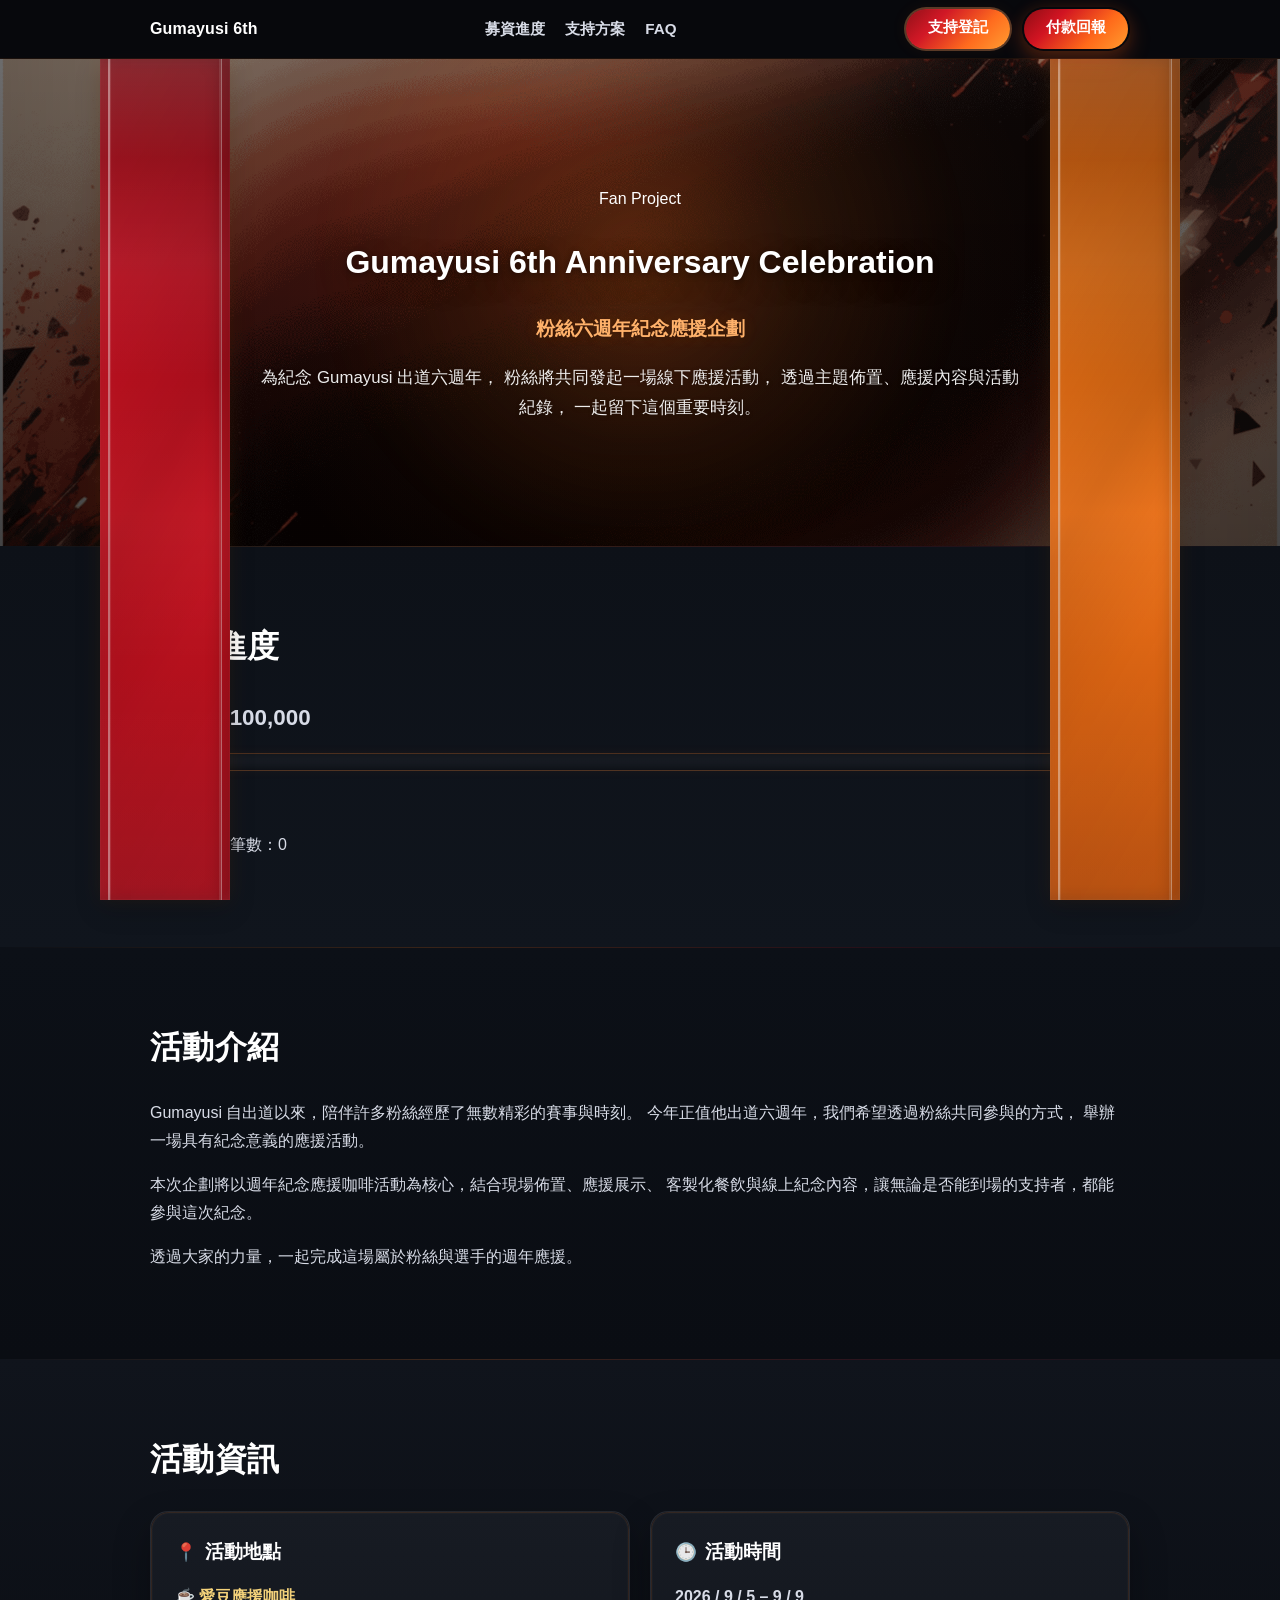
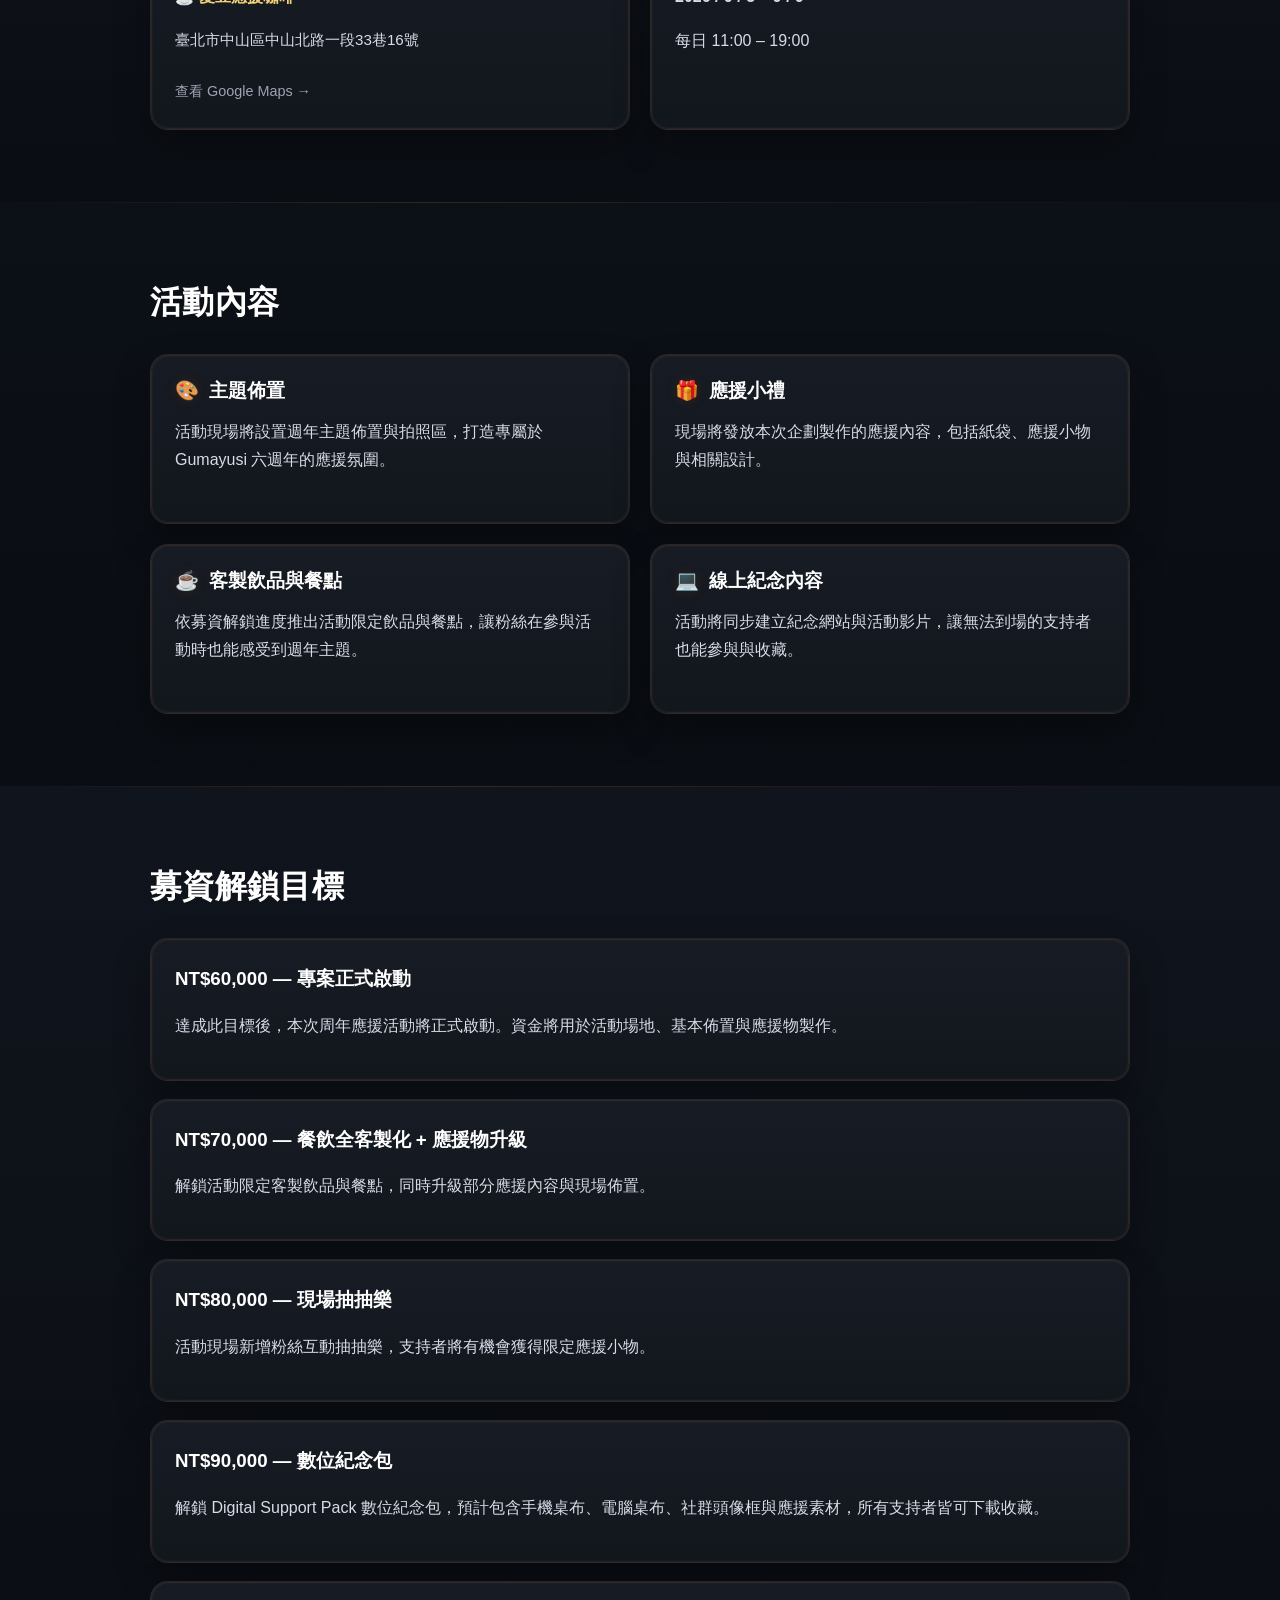
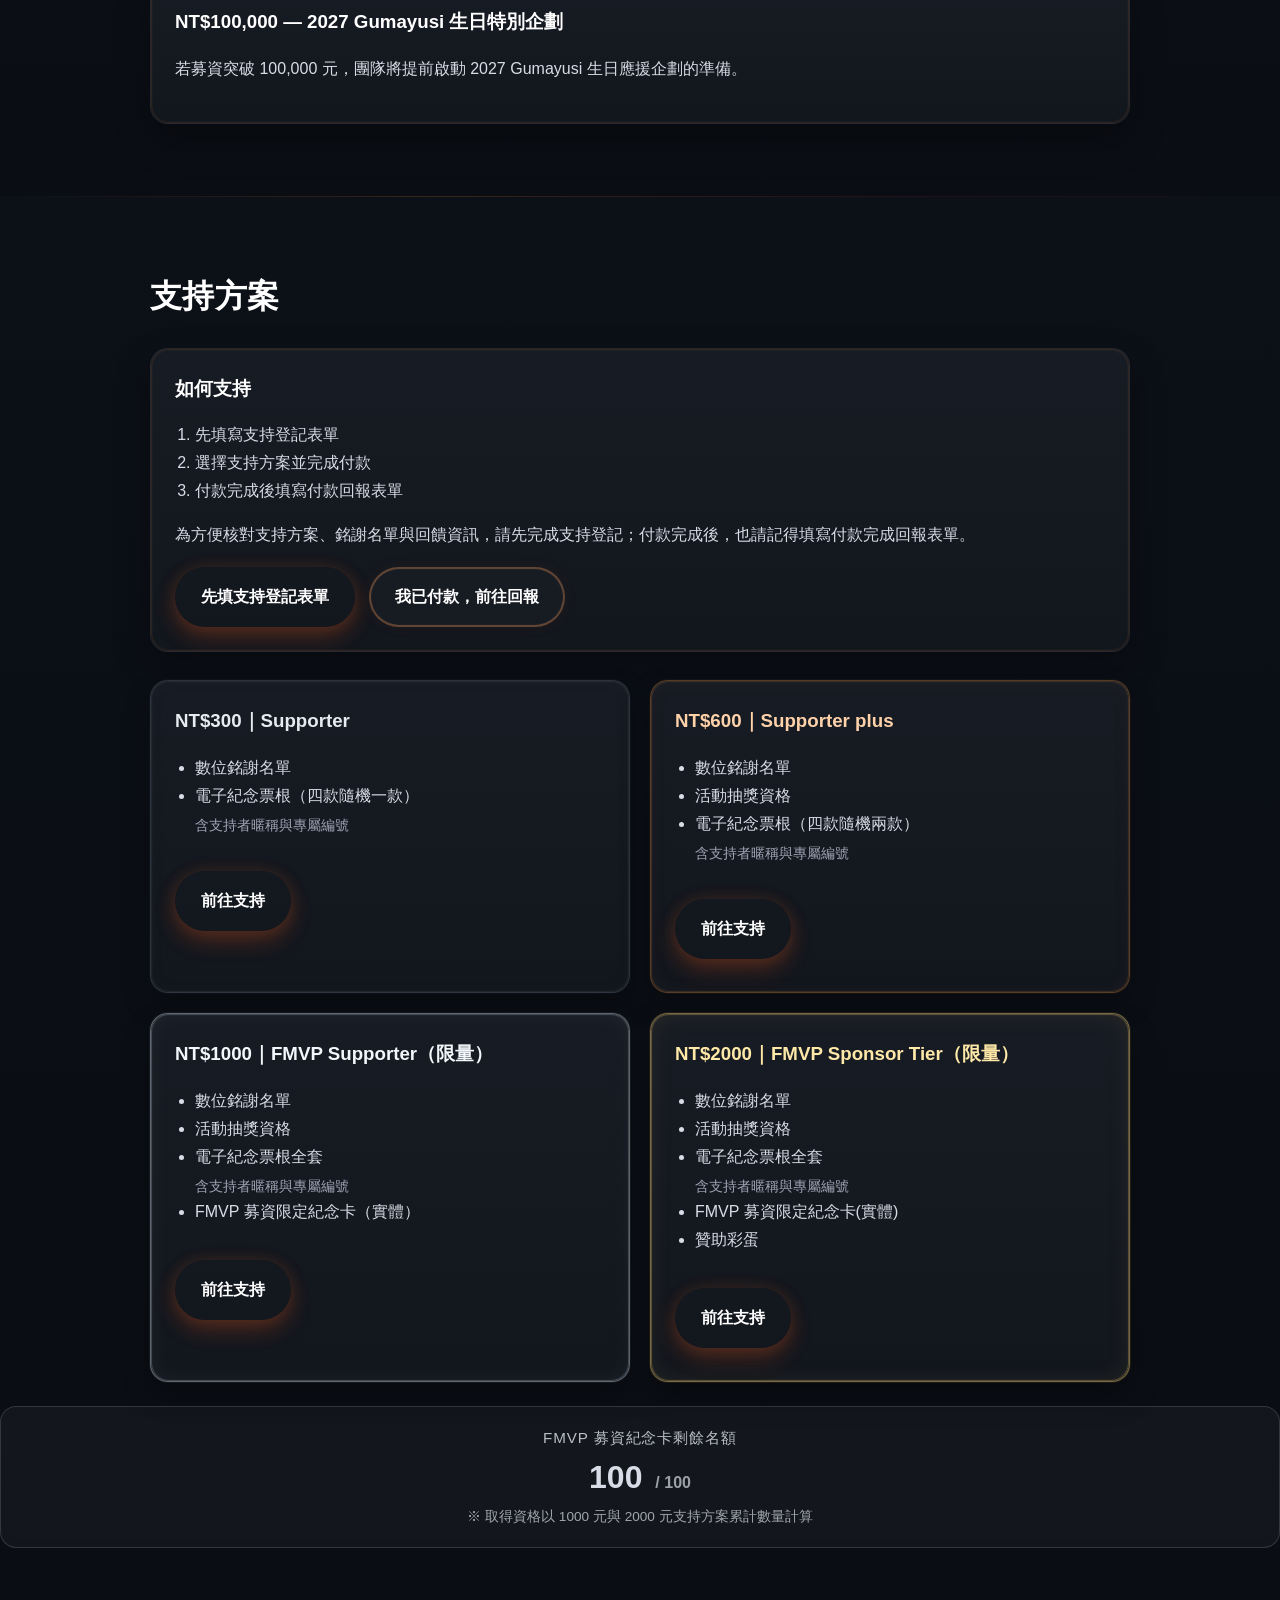
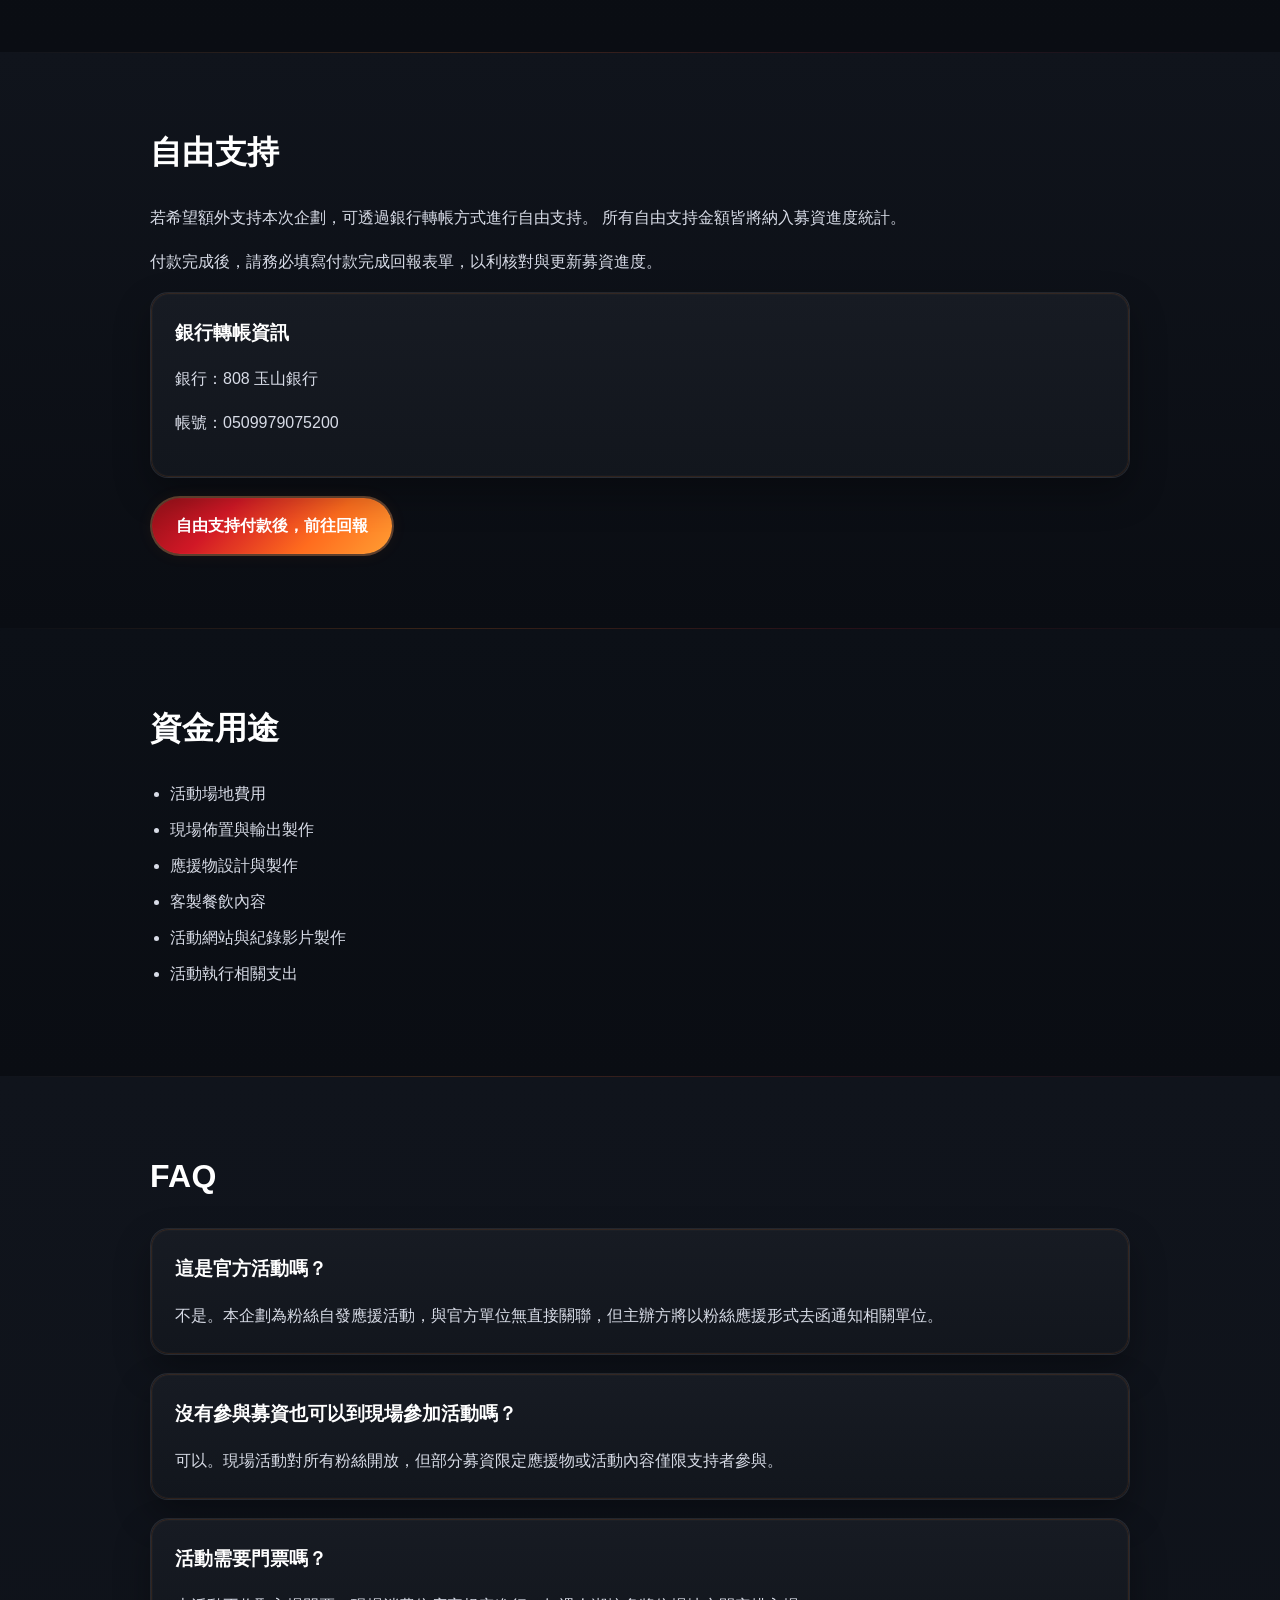
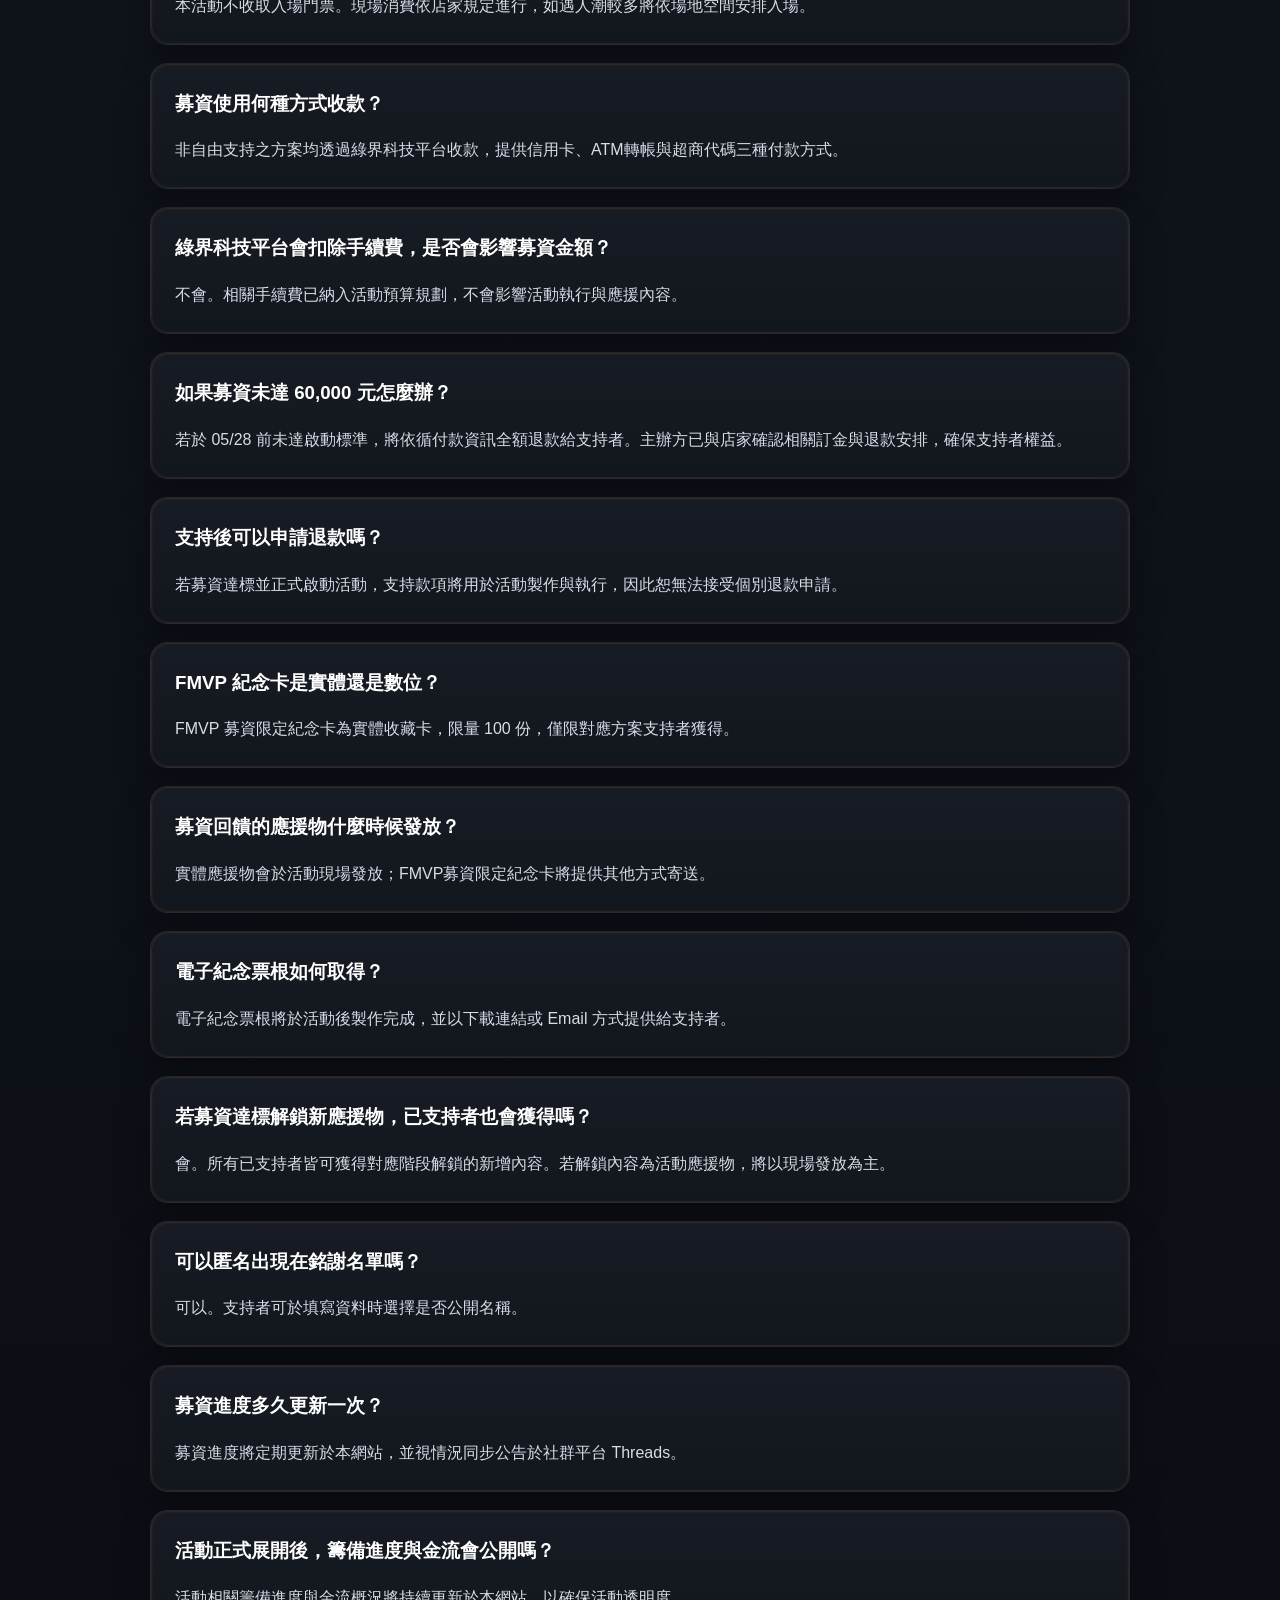
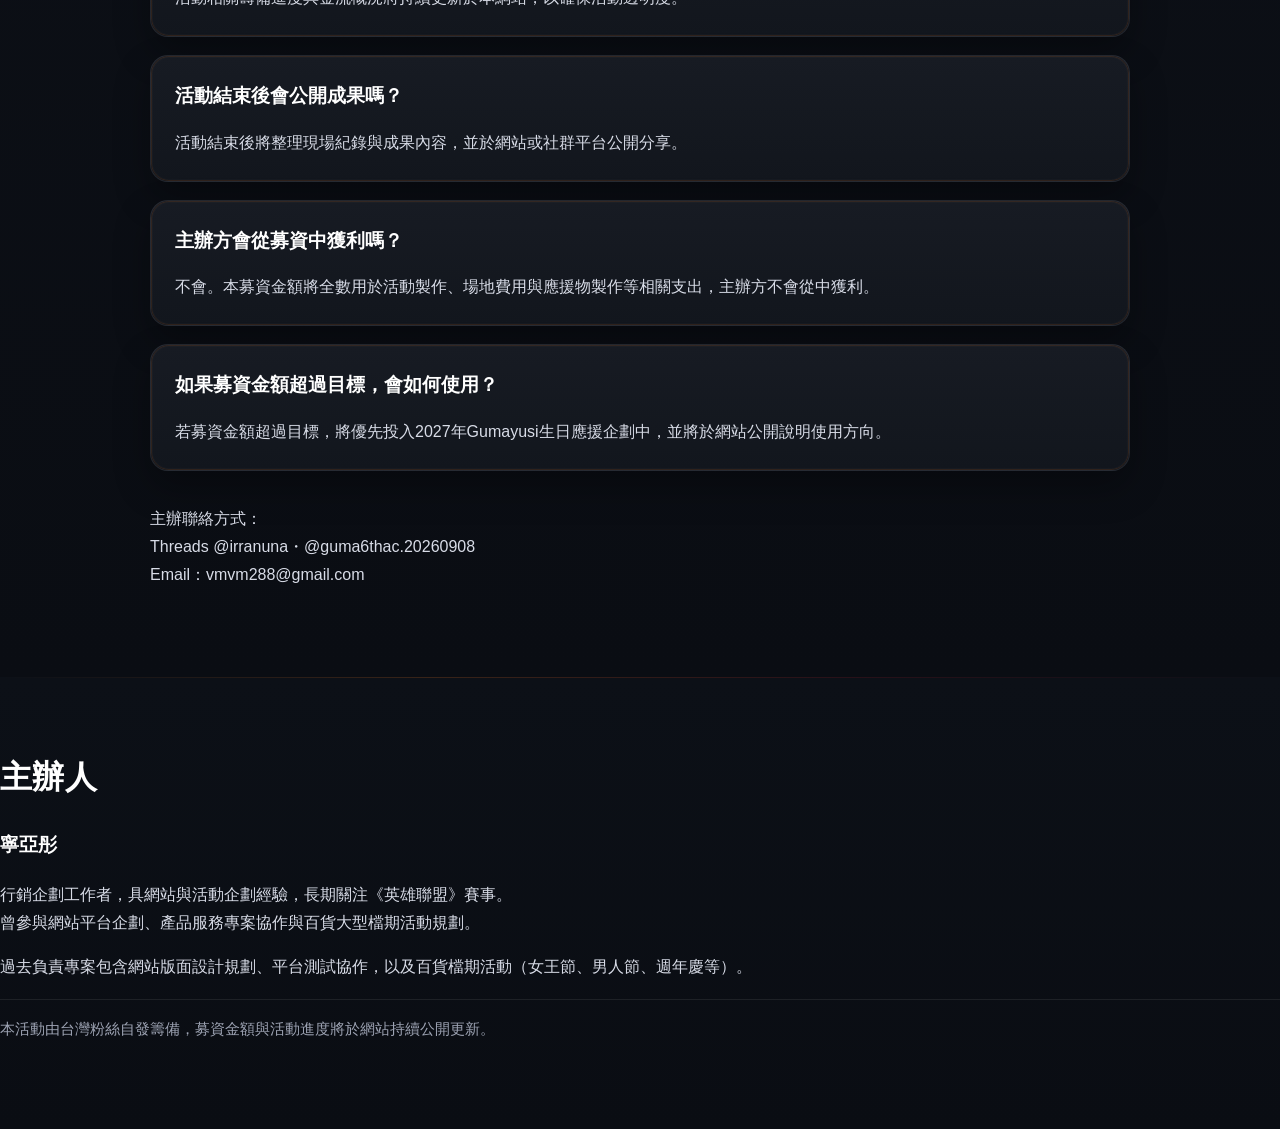
==== commit eda85d99: "Update index.html" ====
--- a/index.html
+++ b/index.html
@@ -16,7 +16,7 @@
         <a href="#support">支持方案</a>
         <a href="#faq">FAQ</a>
       </div>
-
+<!-- refresh -->
       <div class="nav-actions">
         <a
           href="https://forms.gle/muD2tiqWBaPFFa4F7"
@@ -513,7 +513,7 @@
   <div class="container organizer-box">
 
     <div class="organizer-avatar">
-      <img src="images/IMG_7804.png" alt="主辦人頭像">
+      <img src="images/host.png" alt="主辦人頭像">
     </div>
 
     <div class="organizer-info">
@@ -521,7 +521,7 @@
       <h3>寧亞彤</h3>
 
       <p>
-        行銷企劃工作者，據網站與活動企劃經驗，長期關注《英雄聯盟》賽事。<br>
+        行銷企劃工作者，具網站與活動企劃經驗，長期關注《英雄聯盟》賽事。<br>
         曾參與網站平台企劃、產品服務專案協作與百貨大型檔期活動規劃。
       </p>
 
@@ -541,4 +541,4 @@
 
   <script src="script.js"></script>
 </body>
-</html>+</html>
--- a/style.css
+++ b/style.css
@@ -1466,70 +1466,202 @@
   opacity: 0.72;
 }
 
-.organizer-box {
-  display: flex;
-  align-items: center;
-  gap: 32px;
-  padding: 32px;
-  border-radius: 20px;
-  background: rgba(255,255,255,0.03);
-  border: 1px solid rgba(255,255,255,0.08);
-  backdrop-filter: blur(8px);
-}
-
-.organizer-avatar img {
-  width: 140px;
-  height: auto;
-  border-radius: 16px;
-}
-
-.organizer-info h2 {
-  margin: 0 0 4px;
-  font-size: 1rem;
-  opacity: 0.7;
-}
-
-.organizer-info h3 {
-  margin: 0 0 12px;
-  font-size: 1.5rem;
-  font-weight: 700;
-}
-
-.organizer-info p {
-  margin: 0 0 10px;
-  line-height: 1.6;
-  opacity: 0.9;
+/* ========================================
+   Organizer / Host Profile 最終覆蓋版
+   直接貼到 style.css 最底部
+======================================== */
+
+/* 主辦人整區 */
+.organizer {
+  position: relative;
+}
+
+.organizer .container {
+  width: min(980px, 90%);
+  margin: 0 auto;
+}
+
+/* 主辦人卡片 */
+.host-profile-card {
+  display: grid !important;
+  grid-template-columns: 220px minmax(0, 1fr) !important;
+  gap: 28px !important;
+  align-items: start !important;
+  background: linear-gradient(180deg, #171b23, #12161d) !important;
+  border: 1px solid rgba(255, 255, 255, 0.08) !important;
+  border-radius: 24px !important;
+  padding: 32px !important;
+  box-shadow: 0 16px 36px rgba(0, 0, 0, 0.3) !important;
+  overflow: hidden;
+}
+
+/* 圖片區 */
+.host-profile-image {
+  width: 220px !important;
+  max-width: 100% !important;
+  margin: 0 !important;
+}
+
+.host-profile-image img {
+  width: 100% !important;
+  max-width: 220px !important;
+  height: auto !important;
+  display: block !important;
+  border-radius: 18px !important;
+  object-fit: cover !important;
+  margin: 0 !important;
+  box-shadow:
+    0 12px 26px rgba(0, 0, 0, 0.28),
+    0 0 0 1px rgba(255,255,255,0.04) !important;
+}
+
+/* 文字區 */
+.host-profile-content {
+  min-width: 0 !important;
+  width: 100% !important;
+}
+
+.host-label {
+  margin: 0 0 10px !important;
+  font-size: 0.92rem !important;
+  font-weight: 800 !important;
+  letter-spacing: 0.08em !important;
+  color: #ffb16a !important;
+  text-transform: uppercase;
+}
+
+.host-profile-content h3 {
+  margin: 0 0 16px !important;
+  font-size: 1.6rem !important;
+  line-height: 1.25 !important;
+  color: #ffffff !important;
+}
+
+.host-profile-content p {
+  margin: 0 0 14px !important;
+  color: #d8dce7 !important;
+  line-height: 1.8 !important;
+  font-size: 1rem !important;
+  word-break: break-word !important;
+  overflow-wrap: break-word !important;
+  writing-mode: horizontal-tb !important;
 }
 
 .organizer-note {
-  margin-top: 12px;
-  font-size: 0.9rem;
-  opacity: 0.7;
-}
-
-.contact-center {
-  text-align: center;
-  line-height: 1.8;
-  opacity: 0.85;
-}
-
-.organizer-box {
-  display: flex;
-  align-items: stretch; /* 🔥 關鍵：讓兩邊等高 */
-  gap: 32px;
-}
-
-.organizer-avatar {
-  display: flex;
-  align-items: flex-end; /* 🔥 圖片貼齊底部 */
-}
-
-.organizer-avatar {
-  display: flex;
-  align-items: flex-end;
-}
-
-.organizer-avatar img {
-  height: 220px;  /* 👈 這個尺寸最剛好 */
-  width: auto;
+  margin-top: 18px !important;
+  padding-top: 16px !important;
+  border-top: 1px solid rgba(255, 255, 255, 0.08) !important;
+  color: #9da3b3 !important;
+  font-size: 0.95rem !important;
+}
+
+/* 如果舊版 organizer-avatar / organizer-box 還殘留，直接壓掉 */
+.organizer-box,
+.organizer-avatar,
+.organizer-content {
+  all: unset;
+}
+
+/* 但 organizer 區塊裡若真的還有舊 avatar，不讓它暴走 */
+.organizer .organizer-avatar,
+.organizer .organizer-avatar img {
+  display: none !important;
+}
+
+/* =========================
+   平板以下
+========================= */
+@media (max-width: 900px) {
+  .host-profile-card {
+    grid-template-columns: 180px minmax(0, 1fr) !important;
+    gap: 22px !important;
+    padding: 26px !important;
+  }
+
+  .host-profile-image {
+    width: 180px !important;
+  }
+
+  .host-profile-image img {
+    max-width: 180px !important;
+  }
+}
+
+/* =========================
+   手機版最終強制修正
+========================= */
+@media (max-width: 768px) {
+  .organizer .container,
+  .host-profile-card {
+    display: block !important;
+  }
+
+  .host-profile-card {
+    padding: 22px 18px !important;
+    border-radius: 20px !important;
+  }
+
+  .host-profile-image {
+    width: min(220px, 100%) !important;
+    max-width: 220px !important;
+    margin: 0 auto 20px !important;
+  }
+
+  .host-profile-image img {
+    width: 100% !important;
+    max-width: 220px !important;
+    margin: 0 auto !important;
+  }
+
+  .host-profile-content {
+    width: 100% !important;
+    min-width: 0 !important;
+  }
+
+  .host-profile-content h3 {
+    font-size: 1.35rem !important;
+    margin-bottom: 14px !important;
+    text-align: left !important;
+  }
+
+  .host-profile-content p,
+  .host-label,
+  .organizer-note {
+    writing-mode: horizontal-tb !important;
+    word-break: break-word !important;
+    overflow-wrap: break-word !important;
+    text-align: left !important;
+  }
+}
+
+/* =========================
+   超小手機
+========================= */
+@media (max-width: 480px) {
+  .host-profile-card {
+    padding: 18px 16px !important;
+  }
+
+  .host-profile-image {
+    width: min(200px, 100%) !important;
+    max-width: 200px !important;
+    margin-bottom: 18px !important;
+  }
+
+  .host-profile-image img {
+    max-width: 200px !important;
+  }
+
+  .host-profile-content h3 {
+    font-size: 1.22rem !important;
+  }
+
+  .host-profile-content p {
+    font-size: 0.96rem !important;
+    line-height: 1.75 !important;
+  }
+
+  .organizer-note {
+    font-size: 0.9rem !important;
+  }
 }
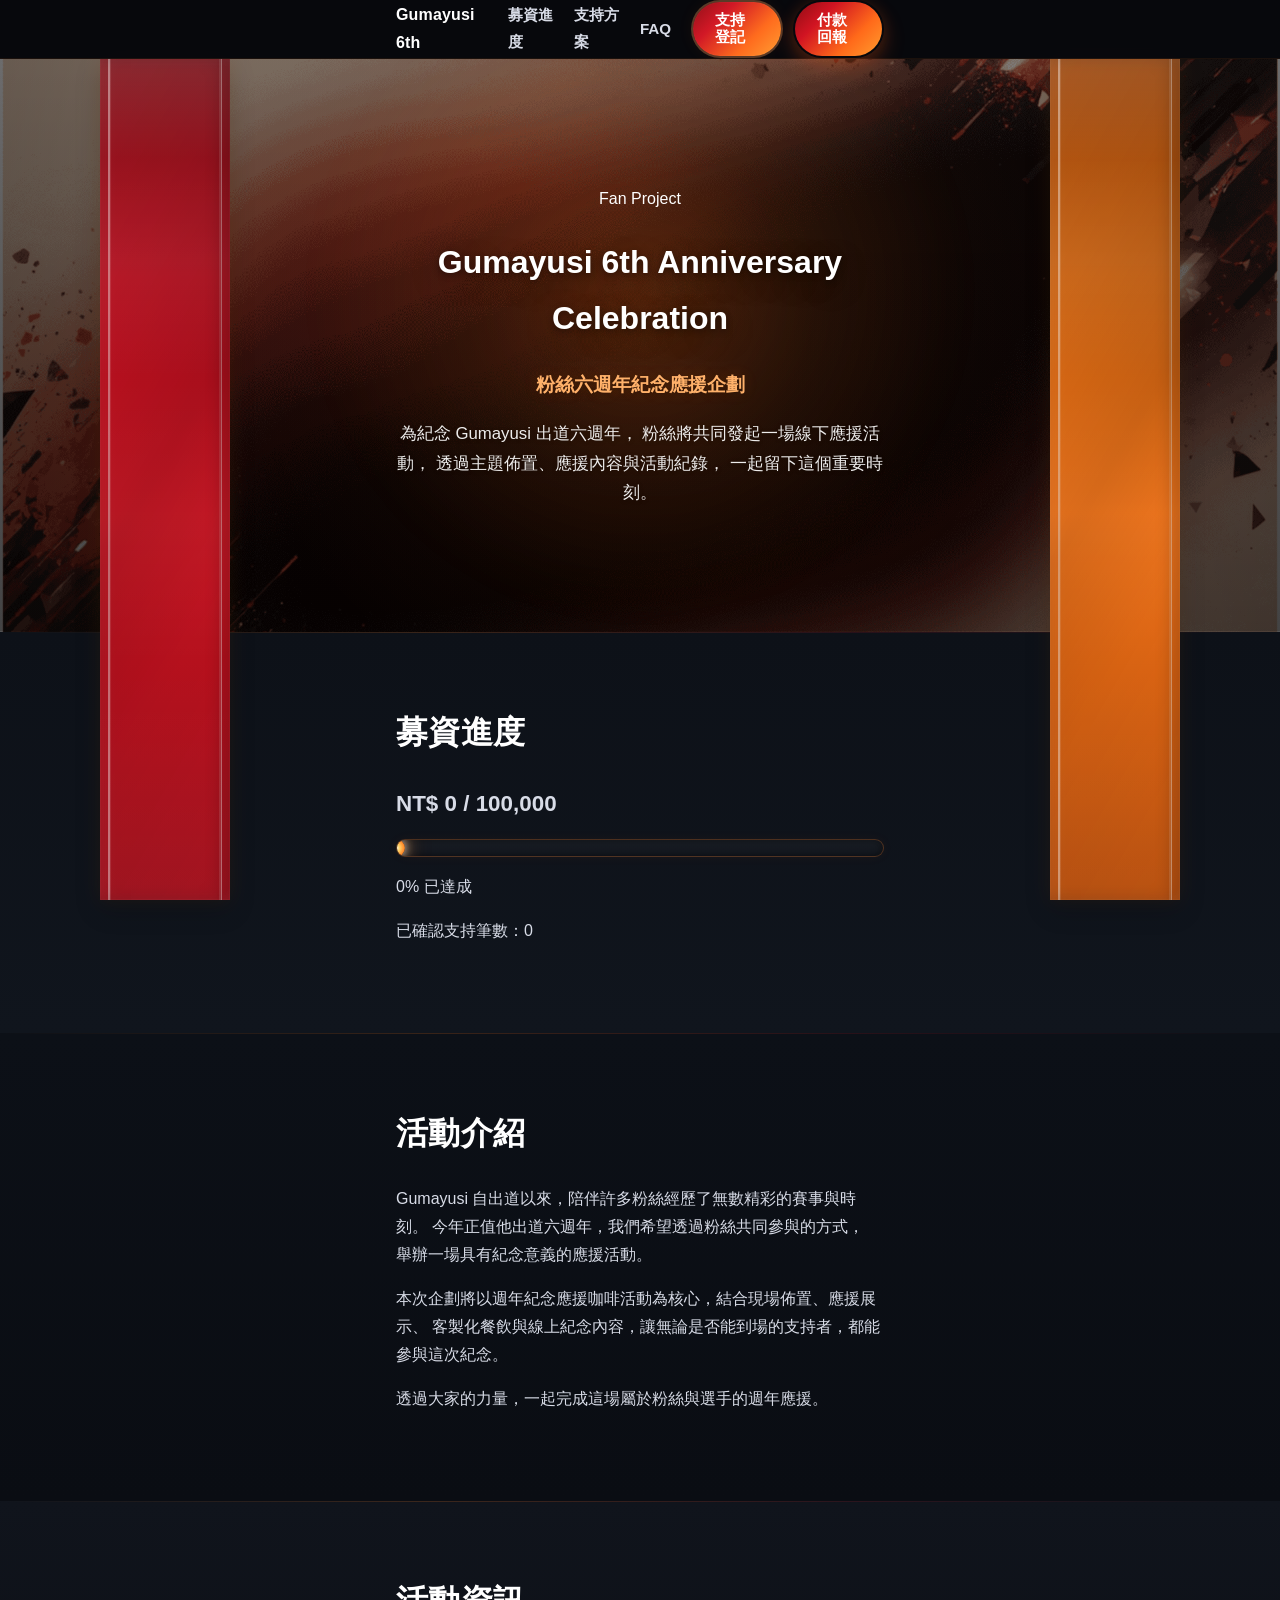
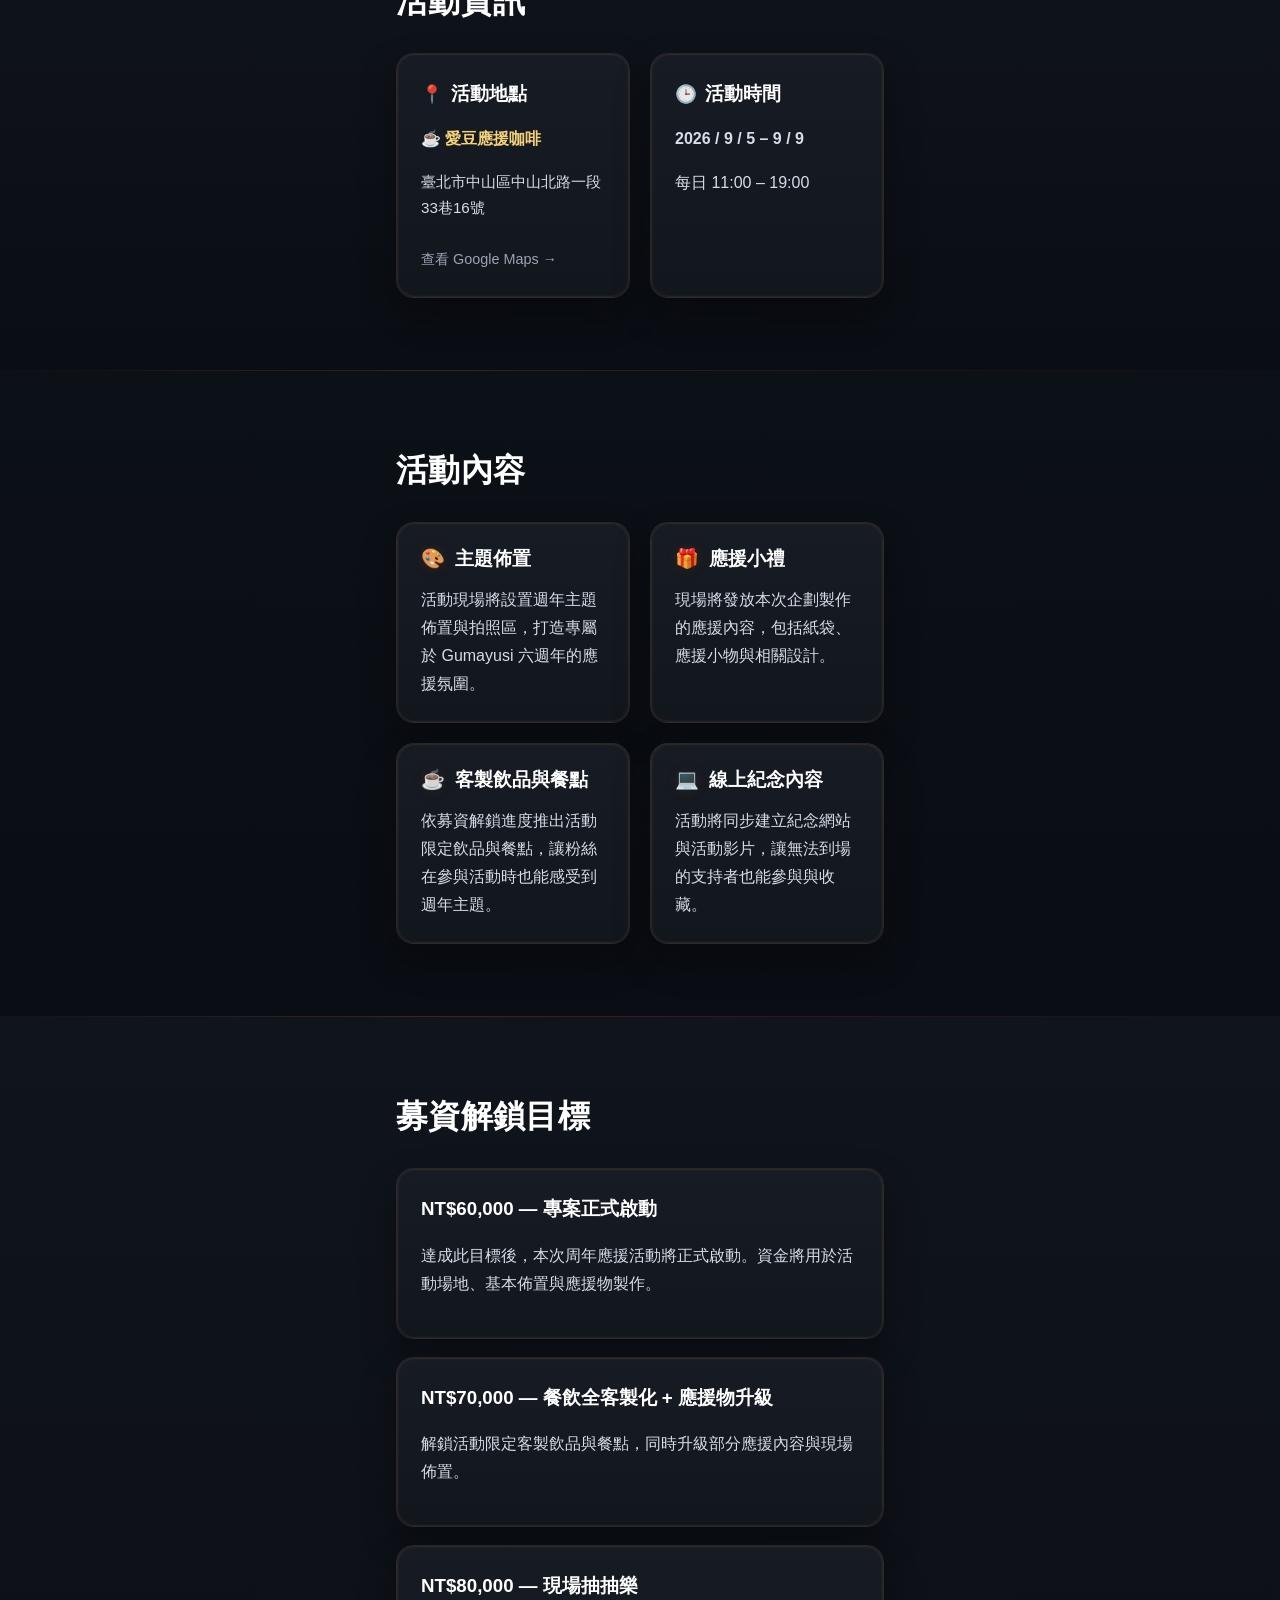
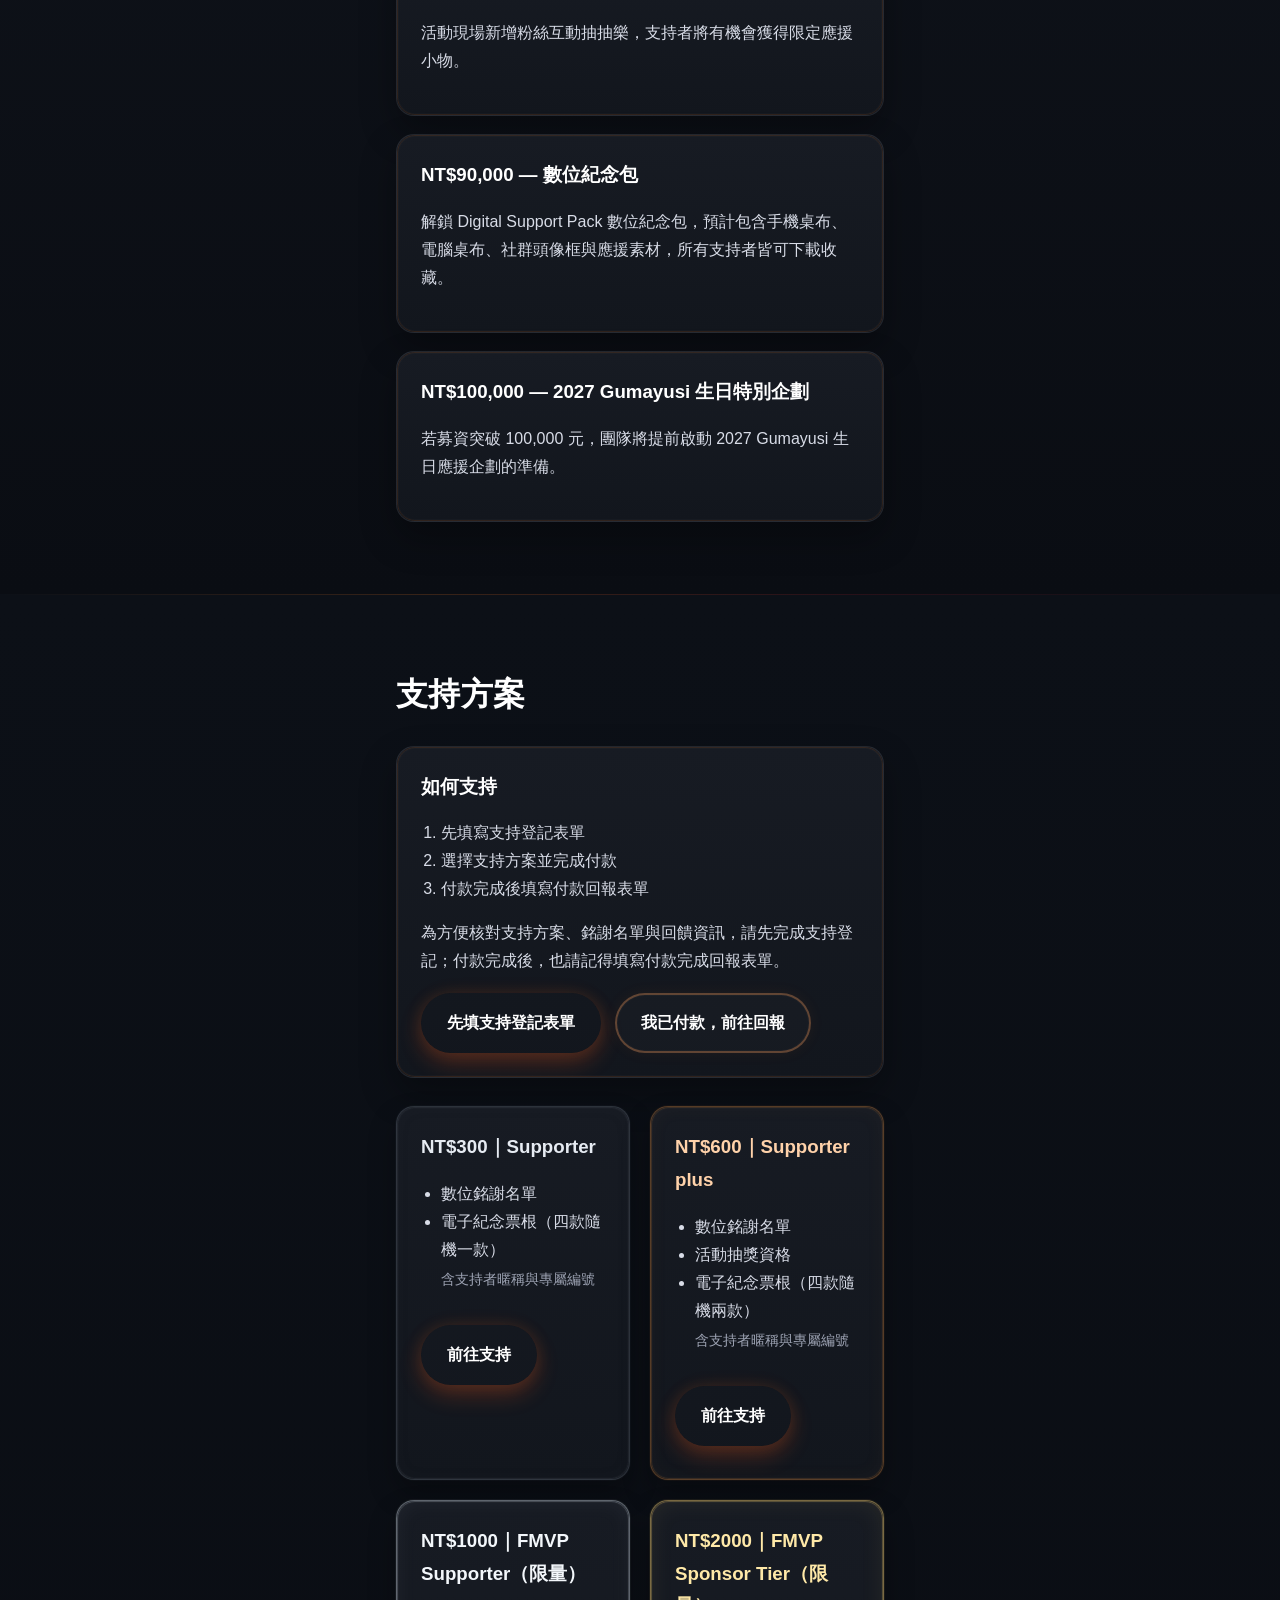
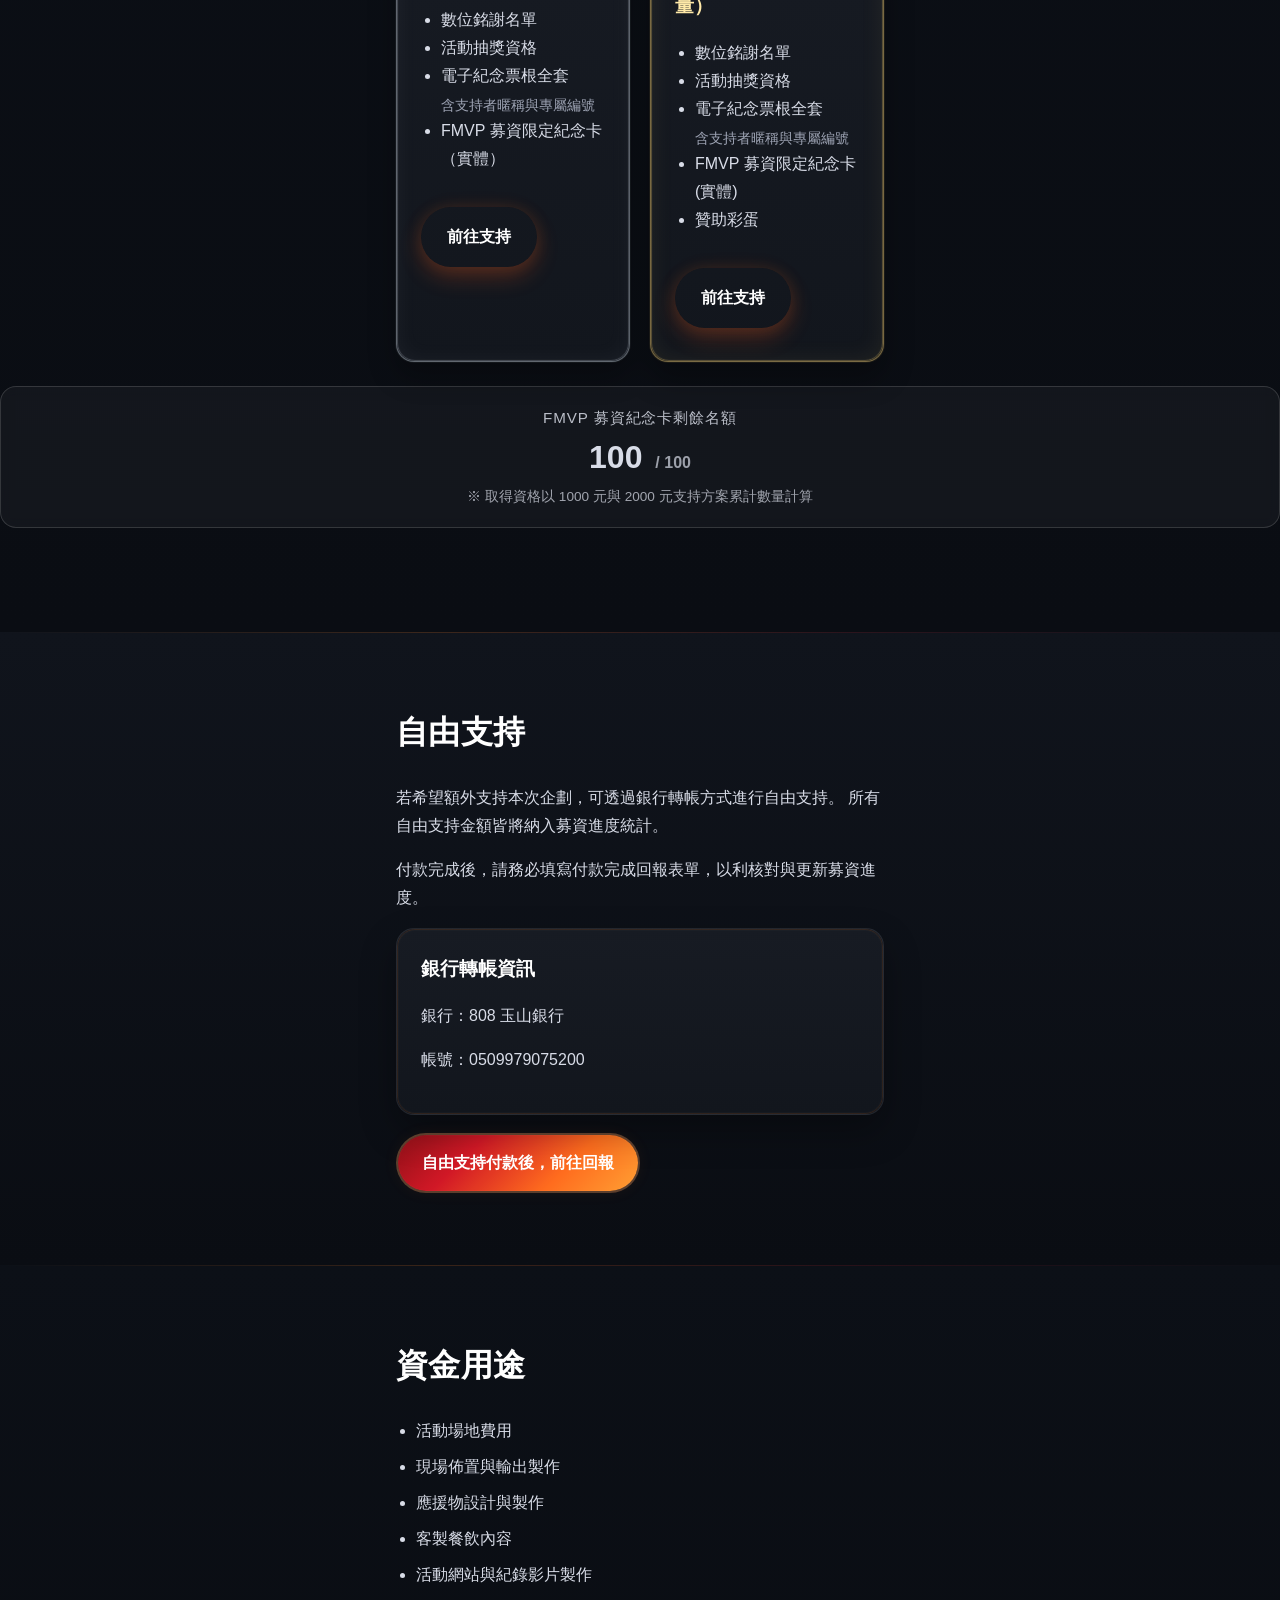
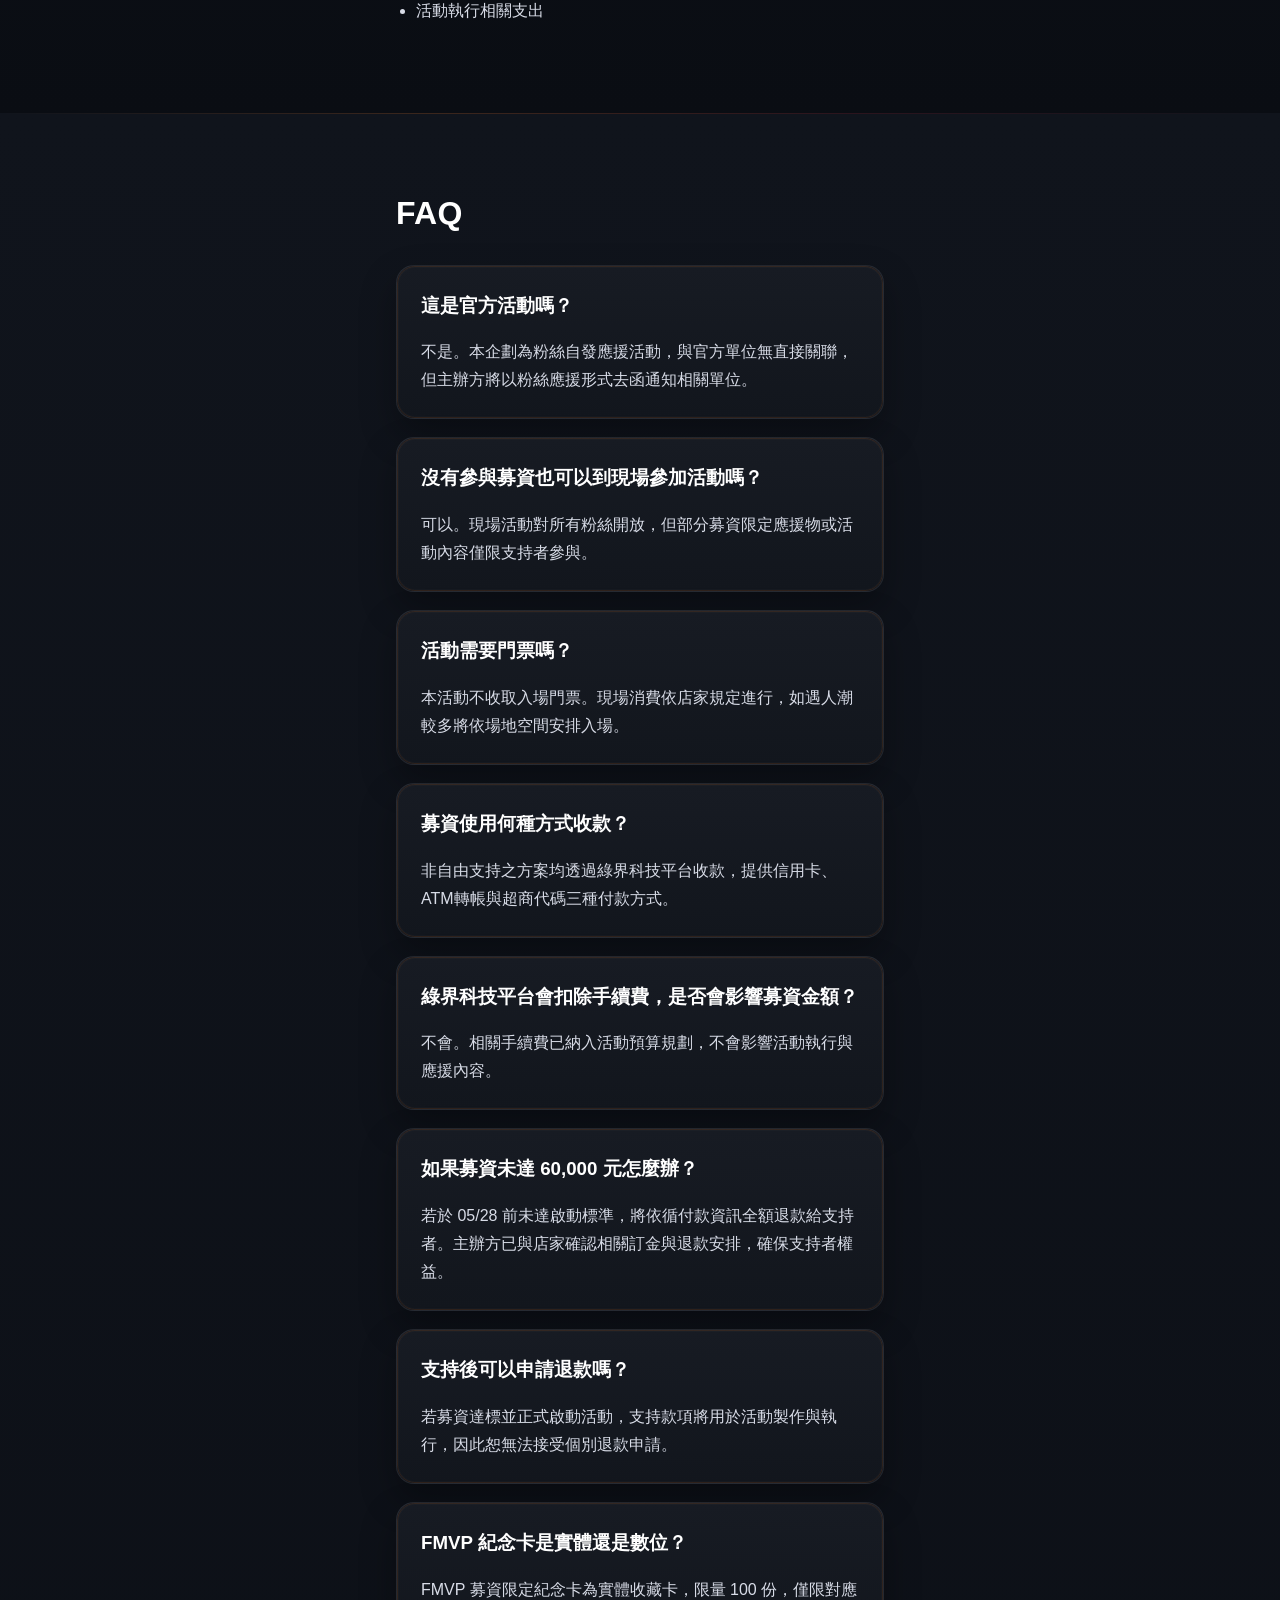
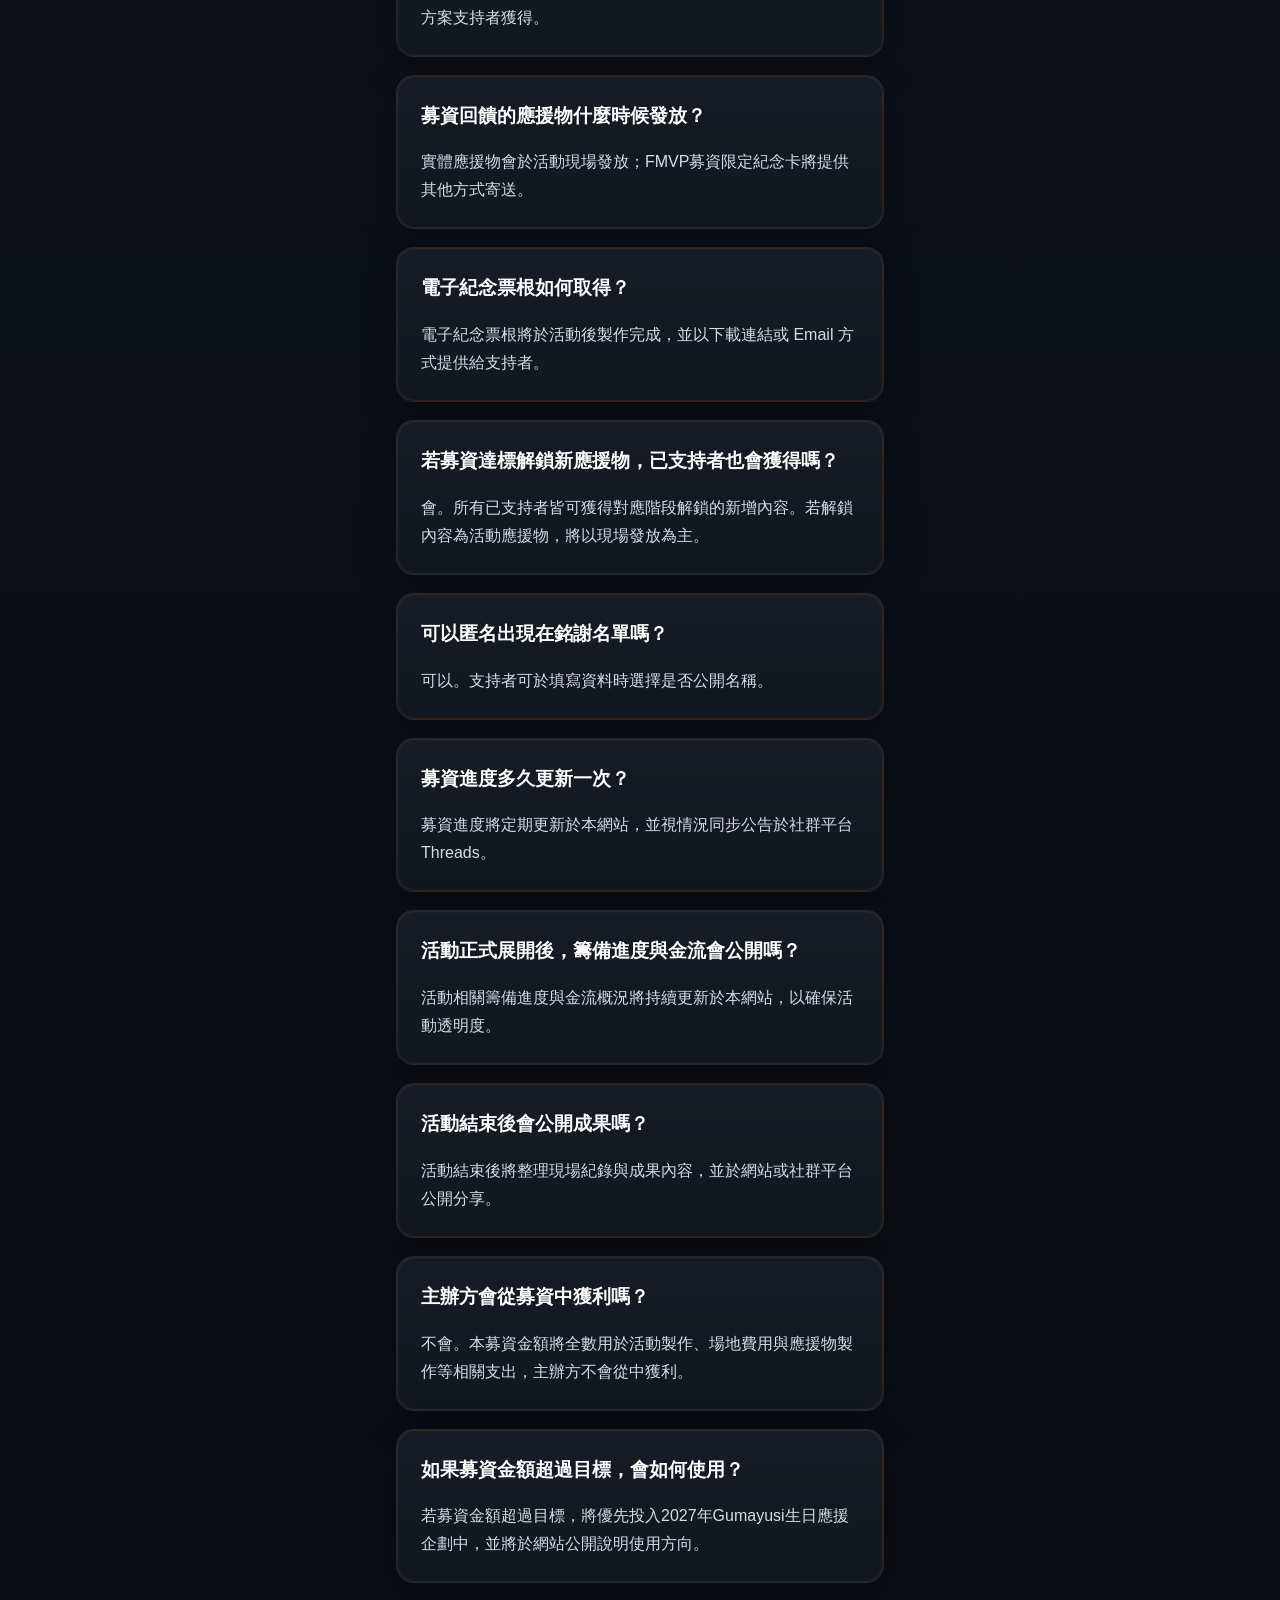
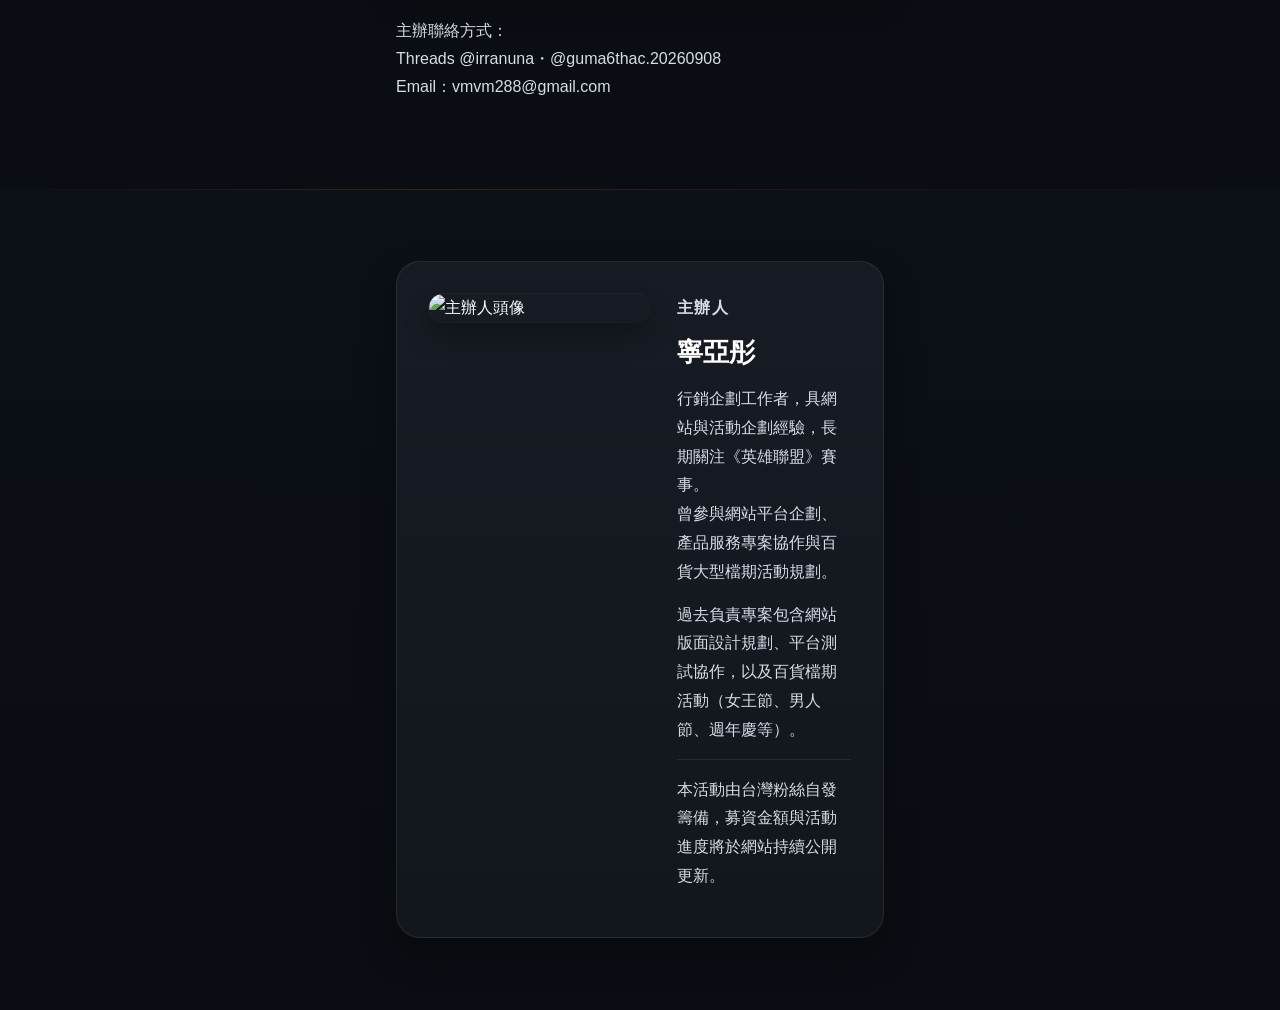
==== commit 200aba2e: "Add files via upload" ====
--- a/index.html
+++ b/index.html
@@ -16,7 +16,7 @@
         <a href="#support">支持方案</a>
         <a href="#faq">FAQ</a>
       </div>
-<!-- refresh -->
+
       <div class="nav-actions">
         <a
           href="https://forms.gle/muD2tiqWBaPFFa4F7"
@@ -510,35 +510,33 @@
   </div>
 </section>
 <section class="section organizer" id="organizer">
-  <div class="container organizer-box">
-
-    <div class="organizer-avatar">
-      <img src="images/host.png" alt="主辦人頭像">
-    </div>
-
-    <div class="organizer-info">
-      <h2>主辦人</h2>
-      <h3>寧亞彤</h3>
-
-      <p>
-        行銷企劃工作者，具網站與活動企劃經驗，長期關注《英雄聯盟》賽事。<br>
-        曾參與網站平台企劃、產品服務專案協作與百貨大型檔期活動規劃。
-      </p>
-
-      <p>
-        過去負責專案包含網站版面設計規劃、平台測試協作，以及百貨檔期活動（女王節、男人節、週年慶等）。
-      </p>
-
-      <p class="organizer-note">
-        本活動由台灣粉絲自發籌備，募資金額與活動進度將於網站持續公開更新。
-      </p>
-
-    </div>
-
+  <div class="container">
+    <div class="host-profile-card">
+      <div class="host-profile-image">
+        <img src="./images/host.png" alt="主辦人頭像">
+      </div>
+
+      <div class="host-profile-content">
+        <p class="host-label">主辦人</p>
+        <h3>寧亞彤</h3>
+        <p>
+          行銷企劃工作者，具網站與活動企劃經驗，長期關注《英雄聯盟》賽事。<br>
+          曾參與網站平台企劃、產品服務專案協作與百貨大型檔期活動規劃。
+        </p>
+
+        <p>
+          過去負責專案包含網站版面設計規劃、平台測試協作，以及百貨檔期活動（女王節、男人節、週年慶等）。
+        </p>
+
+        <p class="organizer-note">
+          本活動由台灣粉絲自發籌備，募資金額與活動進度將於網站持續公開更新。
+        </p>
+      </div>
+    </div>
   </div>
 </section>
   </main>
 
   <script src="script.js"></script>
 </body>
-</html>
+</html>
--- a/style.css
+++ b/style.css
@@ -1664,4 +1664,11 @@
   .organizer-note {
     font-size: 0.9rem !important;
   }
+}
+
+@media (min-width: 769px) {
+  .container {
+    padding-left: calc(var(--ribbon-width) + var(--ribbon-offset) + 16px);
+    padding-right: calc(var(--ribbon-width) + var(--ribbon-offset) + 16px);
+  }
 }
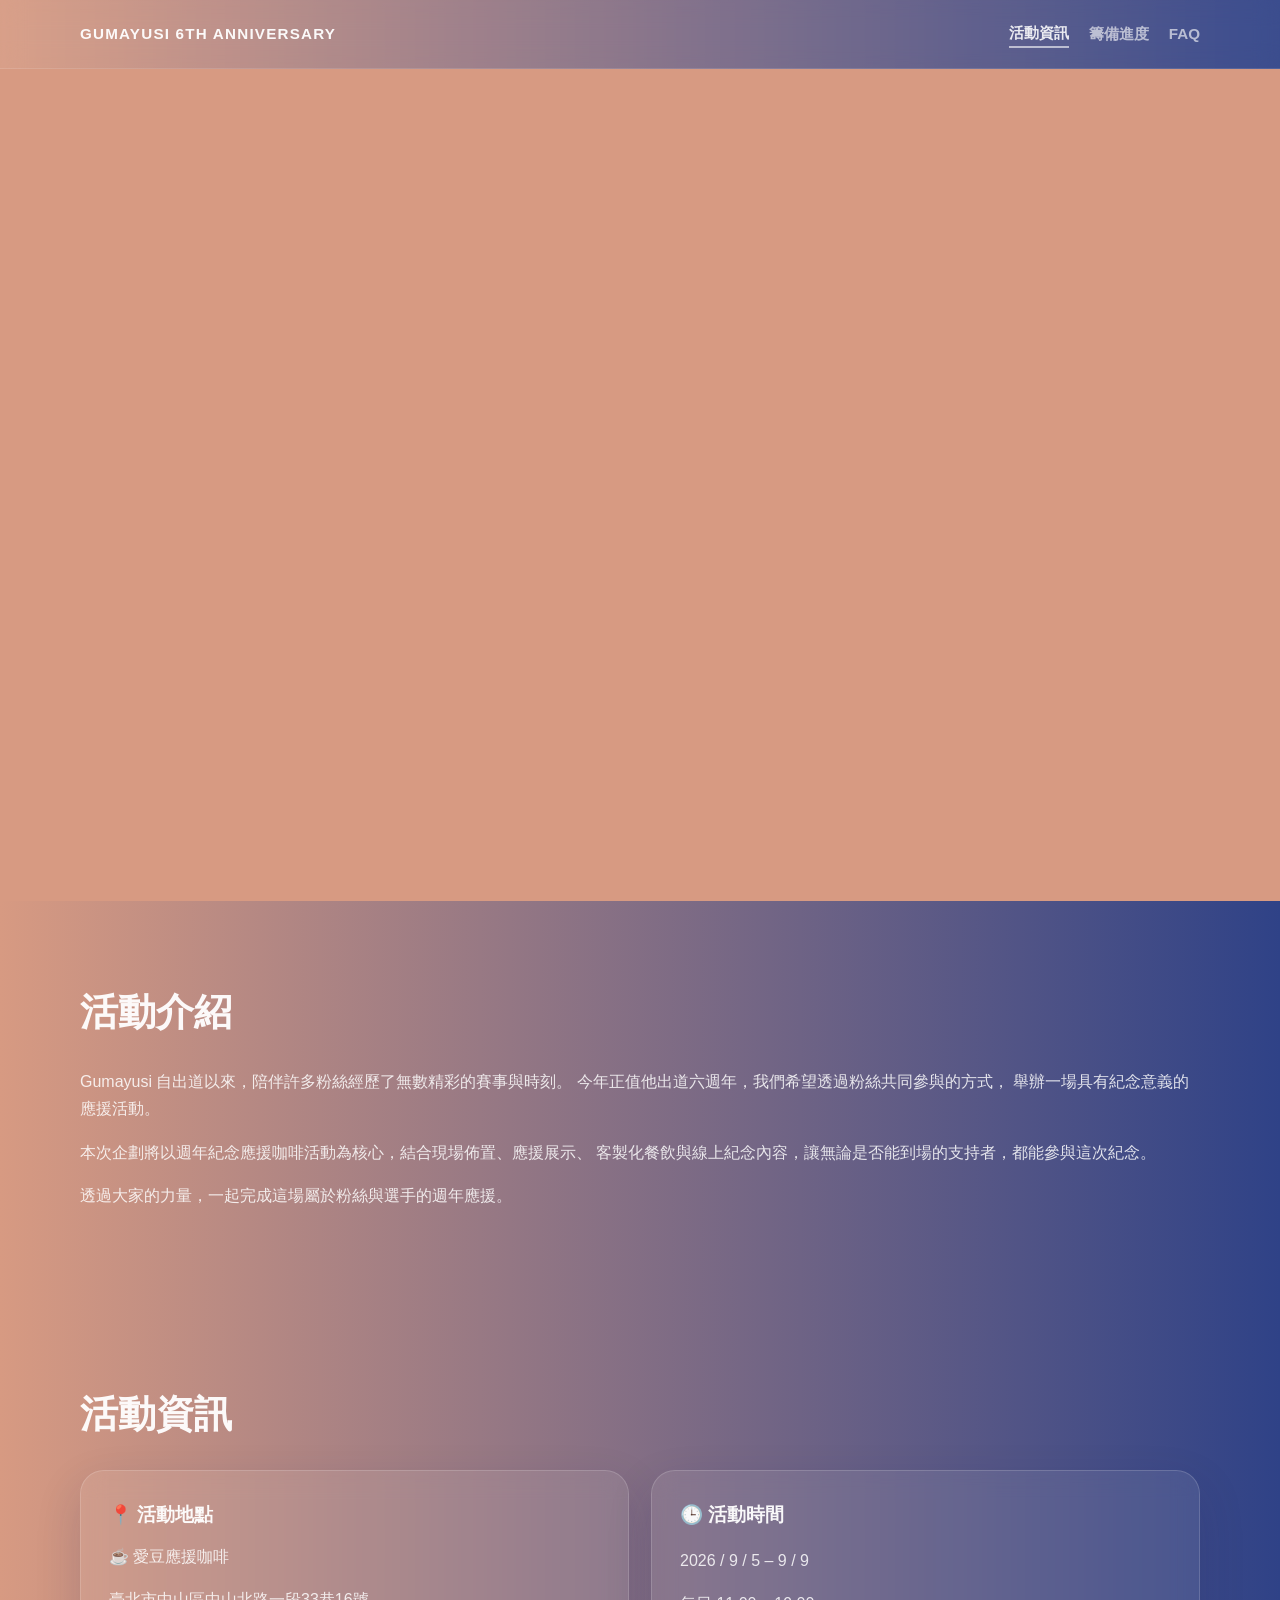
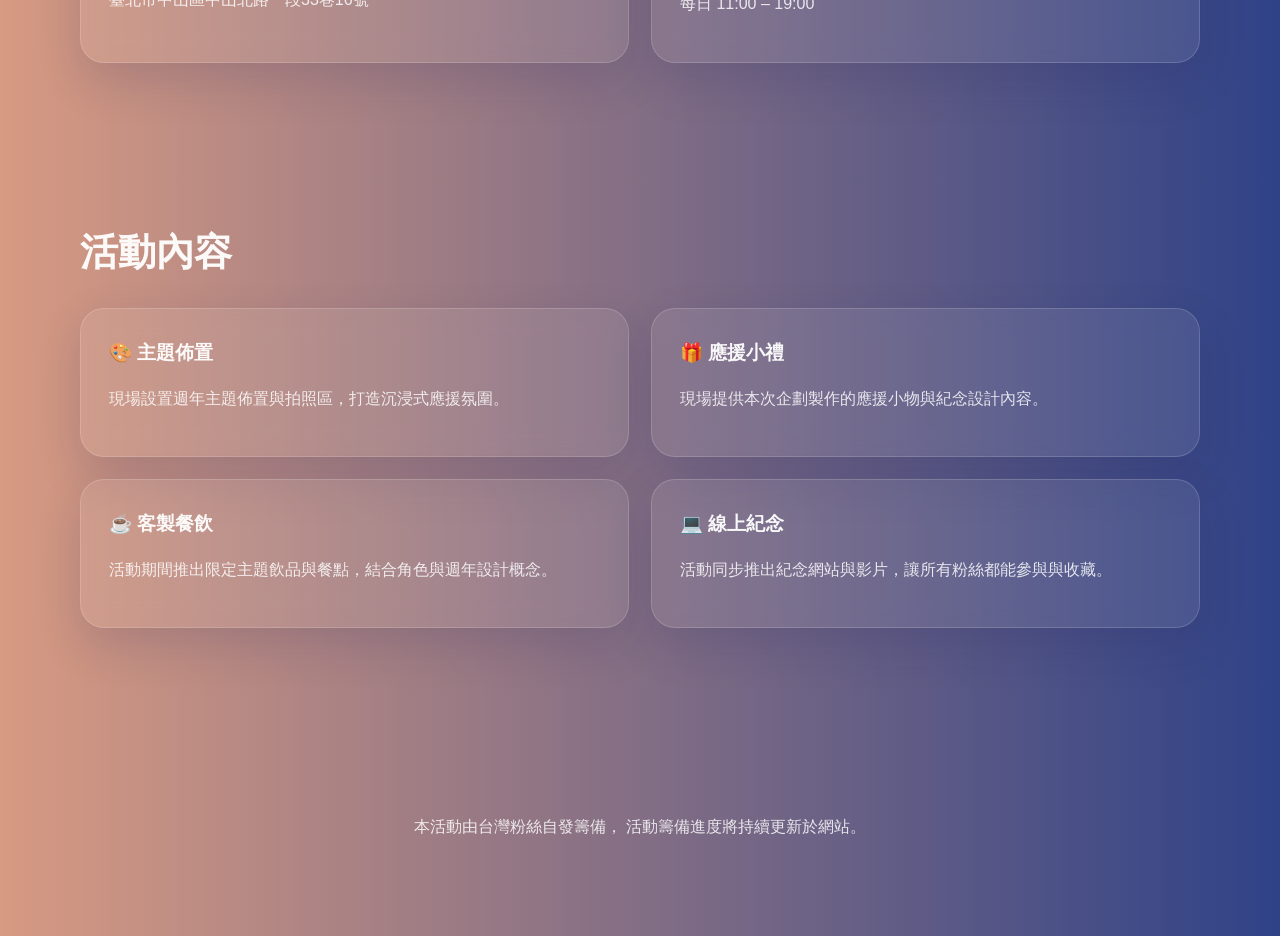
==== commit 4aa94550: "Add files via upload" ====
--- a/index.html
+++ b/index.html
@@ -7,535 +7,117 @@
   <link rel="stylesheet" href="style.css" />
 </head>
 <body>
-      <nav class="top-nav">
-    <div class="container nav-inner">
-      <a href="#" class="nav-logo">Gumayusi 6th</a>
 
-      <div class="nav-links">
-        <a href="#progress">募資進度</a>
-        <a href="#support">支持方案</a>
-        <a href="#faq">FAQ</a>
-      </div>
+  <nav class="top-nav">
+  <div class="container nav-inner">
+    <a href="./index.html" class="nav-logo">GUMAYUSI 6TH ANNIVERSARY</a>
 
-      <div class="nav-actions">
-        <a
-          href="https://forms.gle/muD2tiqWBaPFFa4F7"
-          target="_blank"
-          rel="noopener noreferrer"
-          class="button nav-button-light"
-        >
-          支持登記
-        </a>
-        <a
-          href="https://forms.gle/xmFAVS7PrDq4YkLA9"
-          target="_blank"
-          rel="noopener noreferrer"
-          class="button nav-button-dark"
-        >
-          付款回報
-        </a>
+   <div class="nav-links">
+    <a href="./index.html" class="active">活動資訊</a>
+    <a href="./progress.html">籌備進度</a>
+    <a href="./faq.html">FAQ</a>
+   </div>
+  </div>
+</nav>
+
+ <header class="hero"></header>
+  <main>
+
+  <!-- 活動介紹 -->
+  <section class="section">
+    <div class="container">
+      <h2>活動介紹</h2>
+      <p>
+        Gumayusi 自出道以來，陪伴許多粉絲經歷了無數精彩的賽事與時刻。
+        今年正值他出道六週年，我們希望透過粉絲共同參與的方式，
+        舉辦一場具有紀念意義的應援活動。
+      </p>
+      <p>
+        本次企劃將以週年紀念應援咖啡活動為核心，結合現場佈置、應援展示、
+        客製化餐飲與線上紀念內容，讓無論是否能到場的支持者，都能參與這次紀念。
+      </p>
+      <p>
+        透過大家的力量，一起完成這場屬於粉絲與選手的週年應援。
+      </p>
+    </div>
+  </section>
+
+  <!-- 活動資訊 -->
+  <section class="section alt">
+    <div class="container">
+      <h2>活動資訊</h2>
+
+      <div class="info-grid">
+
+        <div class="info-card">
+          <h3 class="info-title">
+            <span class="info-icon">📍</span>
+            活動地點
+          </h3>
+
+          <p class="location-name">
+            <a href="https://maps.google.com/?q=愛豆應援咖啡 台北" target="_blank">
+              ☕ 愛豆應援咖啡
+            </a>
+          </p>
+
+          <p>臺北市中山區中山北路一段33巷16號</p>
+        </div>
+
+        <div class="info-card">
+          <h3 class="info-title">
+            <span class="info-icon">🕒</span>
+            活動時間
+          </h3>
+
+          <p>2026 / 9 / 5 – 9 / 9</p>
+          <p>每日 11:00 – 19:00</p>
+        </div>
+
       </div>
     </div>
-  </nav>
-  <header class="hero">
-<div class="hero-particles">
-  <span></span>
-  <span></span>
-  <span></span>
-  <span></span>
-  <span></span>
-  <span></span>
-  <span></span>
-  <span></span>
-  <span></span>
-  <span></span>
-  <span></span>
-  <span></span>
-</div>
+  </section>
+
+  <!-- 活動內容 -->
+  <section class="section">
     <div class="container">
-      <p class="eyebrow">Fan Project</p>
-      <h1>Gumayusi 6th Anniversary Celebration</h1>
-      <p class="subtitle">粉絲六週年紀念應援企劃</p>
-      <p class="hero-description">
-        為紀念 Gumayusi 出道六週年，
-        粉絲將共同發起一場線下應援活動，
-        透過主題佈置、應援內容與活動紀錄，
-        一起留下這個重要時刻。
-      </p>
+      <h2>活動內容</h2>
 
-    
-    </div>
-  </header>
+      <div class="feature-grid">
 
-  <main>
-    <section class="progress-section" id="progress">
-      <div class="container">
-        <h2>募資進度</h2>
-        <p class="progress-amount">
-          NT$ <span id="current-amount">0</span> / <span id="goal-amount">100,000</span>
-        </p>
-        <div class="progress-bar">
-          <div class="progress-fill" id="progress-fill"></div>
+        <div class="feature-card">
+          <h3>🎨 主題佈置</h3>
+          <p>現場設置週年主題佈置與拍照區，打造沉浸式應援氛圍。</p>
         </div>
-        <p class="progress-percent"><span id="progress-percent">0</span>% 已達成</p>
-        <p class="progress-meta">已確認支持筆數：<span id="supporter-count">0</span></p>
-      </div>
-    </section>
 
-    <section class="section">
-      <div class="container">
-        <h2>活動介紹</h2>
-        <p>
-          Gumayusi 自出道以來，陪伴許多粉絲經歷了無數精彩的賽事與時刻。
-          今年正值他出道六週年，我們希望透過粉絲共同參與的方式，
-          舉辦一場具有紀念意義的應援活動。
-        </p>
-        <p>
-          本次企劃將以週年紀念應援咖啡活動為核心，結合現場佈置、應援展示、
-          客製化餐飲與線上紀念內容，讓無論是否能到場的支持者，都能參與這次紀念。
-        </p>
-        <p>
-          透過大家的力量，一起完成這場屬於粉絲與選手的週年應援。
-        </p>
-      </div>
-    </section>
+        <div class="feature-card">
+          <h3>🎁 應援小禮</h3>
+          <p>現場提供本次企劃製作的應援小物與紀念設計內容。</p>
+        </div>
 
-<section class="section alt">
-  <div class="container">
-    <h2>活動資訊</h2>
+        <div class="feature-card">
+          <h3>☕ 客製餐飲</h3>
+          <p>活動期間推出限定主題飲品與餐點，結合角色與週年設計概念。</p>
+        </div>
 
-    <div class="info-grid">
-
-      <!-- 活動地點 -->
-      <div class="info-card">
-        <h3 class="info-title">
-          <span class="info-icon">📍</span>
-          活動地點
-        </h3>
-
-        <p class="location-name">
-          <a 
-            href="https://maps.google.com/?q=愛豆應援咖啡 台北"
-            target="_blank"
-            class="location-link"
-          >
-            ☕ 愛豆應援咖啡
-          </a>
-        </p>
-
-        <p class="location-address">
-          臺北市中山區中山北路一段33巷16號
-        </p>
-
-        <a 
-          href="https://maps.google.com/?q=台北市中山區中山北路一段33巷16號"
-          target="_blank"
-          class="map-link"
-        >
-          查看 Google Maps →
-        </a>
+        <div class="feature-card">
+          <h3>💻 線上紀念</h3>
+          <p>活動同步推出紀念網站與影片，讓所有粉絲都能參與與收藏。</p>
+        </div>
 
       </div>
-
-      <!-- 活動時間 -->
-      <div class="info-card">
-        <h3 class="info-title">
-          <span class="info-icon">🕒</span>
-          活動時間
-        </h3>
-
-        <p class="event-date">
-          2026 / 9 / 5 – 9 / 9
-        </p>
-
-        <p class="event-time">
-          每日 11:00 – 19:00
-        </p>
-
-      </div>
-
     </div>
-  </div>
-</section>
+  </section>
 
 <section class="section">
   <div class="container">
-    <h2>活動內容</h2>
-
-    <div class="feature-grid">
-
-      <div class="feature-card">
-        <h3 class="feature-title">
-          <span class="feature-icon">🎨</span>
-          主題佈置
-        </h3>
-        <p>
-          活動現場將設置週年主題佈置與拍照區，打造專屬於 Gumayusi 六週年的應援氛圍。
-        </p>
-      </div>
-
-      <div class="feature-card">
-        <h3 class="feature-title">
-          <span class="feature-icon">🎁</span>
-          應援小禮
-        </h3>
-        <p>
-          現場將發放本次企劃製作的應援內容，包括紙袋、應援小物與相關設計。
-        </p>
-      </div>
-
-      <div class="feature-card">
-        <h3 class="feature-title">
-          <span class="feature-icon">☕</span>
-          客製飲品與餐點
-        </h3>
-        <p>
-          依募資解鎖進度推出活動限定飲品與餐點，讓粉絲在參與活動時也能感受到週年主題。
-        </p>
-      </div>
-
-      <div class="feature-card">
-        <h3 class="feature-title">
-          <span class="feature-icon">💻</span>
-          線上紀念內容
-        </h3>
-        <p>
-          活動將同步建立紀念網站與活動影片，讓無法到場的支持者也能參與與收藏。
-        </p>
-      </div>
-
-    </div>
+    <p class="contact-center">
+      本活動由台灣粉絲自發籌備，
+      活動籌備進度將持續更新於網站。
+    </p>
   </div>
 </section>
-
-    <section class="section alt">
-      <div class="container">
-        <h2>募資解鎖目標</h2>
-        <div class="unlock-list">
-         <div class="unlock-card" id="unlock-60000">
-  <h3>NT$60,000 — 專案正式啟動</h3>
-  <p>達成此目標後，本次周年應援活動將正式啟動。資金將用於活動場地、基本佈置與應援物製作。</p>
-</div>
-<div class="unlock-card" id="unlock-70000">
-  <h3>NT$70,000 — 餐飲全客製化 + 應援物升級</h3>
-  <p>解鎖活動限定客製飲品與餐點，同時升級部分應援內容與現場佈置。</p>
-</div>
-<div class="unlock-card" id="unlock-80000">
-  <h3>NT$80,000 — 現場抽抽樂</h3>
-  <p>活動現場新增粉絲互動抽抽樂，支持者將有機會獲得限定應援小物。</p>
-</div>
-<div class="unlock-card" id="unlock-90000">
-  <h3>NT$90,000 — 數位紀念包</h3>
-  <p>解鎖 Digital Support Pack 數位紀念包，預計包含手機桌布、電腦桌布、社群頭像框與應援素材，所有支持者皆可下載收藏。</p>
-</div>
-<div class="unlock-card" id="unlock-100000">
-  <h3>NT$100,000 — 2027 Gumayusi 生日特別企劃</h3>
-  <p>若募資突破 100,000 元，團隊將提前啟動 2027 Gumayusi 生日應援企劃的準備。</p>
-</div>
-        </div>
-      </div>
-    </section>
-
-    <section class="section" id="support">
-  <div class="container">
-    <h2>支持方案</h2>
-
-    <div class="support-flow-box">
-      <h3>如何支持</h3>
-      <ol class="support-flow-list">
-        <li>先填寫支持登記表單</li>
-        <li>選擇支持方案並完成付款</li>
-        <li>付款完成後填寫付款回報表單</li>
-      </ol>
-      <p class="support-flow-note">
-        為方便核對支持方案、銘謝名單與回饋資訊，請先完成支持登記；付款完成後，也請記得填寫付款完成回報表單。
-      </p>
-
-      <div class="form-buttons">
-        <a
-          class="button primary"
-          href="https://forms.gle/muD2tiqWBaPFFa4F7"
-          target="_blank"
-          rel="noopener noreferrer"
-        >
-          先填支持登記表單
-        </a>
-
-        <a
-          class="button outline"
-          href="https://forms.gle/xmFAVS7PrDq4YkLA9"
-          target="_blank"
-          rel="noopener noreferrer"
-        >
-          我已付款，前往回報
-        </a>
-      </div>
-    </div>
-
-    <div class="support-grid">
-      <div class="support-card tier-iron">
-        <h3>NT$300｜Supporter</h3>
-        <ul>
-          <li>數位銘謝名單</li>
-          <li>
-            電子紀念票根（四款隨機一款）
-            <div class="reward-note">含支持者暱稱與專屬編號</div>
-          </li>
-        </ul>
-        <a
-          class="button secondary"
-          href="https://p.ecpay.com.tw/70A0FEE"
-          target="_blank"
-          rel="noopener noreferrer"
-        >
-          前往支持
-        </a>
-      </div>
-
-      <div class="support-card tier-bronze">
-        <h3>NT$600｜Supporter plus</h3>
-        <ul>
-          <li>數位銘謝名單</li>
-          <li>活動抽獎資格</li>
-          <li>
-            電子紀念票根（四款隨機兩款）
-            <div class="reward-note">含支持者暱稱與專屬編號</div>
-          </li>
-        </ul>
-        <a
-          class="button secondary"
-          href="https://p.ecpay.com.tw/8149AA8"
-          target="_blank"
-          rel="noopener noreferrer"
-        >
-          前往支持
-        </a>
-      </div>
-
-      <div class="support-card tier-silver">
-        <h3>NT$1000｜FMVP Supporter（限量）</h3>
-        <ul>
-          <li>數位銘謝名單</li>
-          <li>活動抽獎資格</li>
-          <li>
-            電子紀念票根全套
-            <div class="reward-note">含支持者暱稱與專屬編號</div>
-          </li>
-          <li>FMVP 募資限定紀念卡（實體）</li>
-        </ul>
-        <a
-          class="button secondary"
-          href="https://p.ecpay.com.tw/721D9EC"
-          target="_blank"
-          rel="noopener noreferrer"
-        >
-          前往支持
-        </a>
-      </div>
-
-      <div class="support-card tier-gold">
-        <h3>NT$2000｜FMVP Sponsor Tier（限量）</h3>
-        <ul>
-          <li>數位銘謝名單</li>
-          <li>活動抽獎資格</li>
-          <li>
-            電子紀念票根全套
-            <div class="reward-note">含支持者暱稱與專屬編號</div>
-          </li>
-          <li>FMVP 募資限定紀念卡(實體)</li>
-          <li>贊助彩蛋</li>
-        </ul>
-        <a
-          class="button secondary"
-          href="https://p.ecpay.com.tw/F56369A"
-          target="_blank"
-          rel="noopener noreferrer"
-        >
-          前往支持
-        </a>
-      </div>
-    </div>
-  </div>
-  <div class="fmvp-remaining-box">
-  <p class="fmvp-remaining-label">FMVP 募資紀念卡剩餘名額</p>
-  <p class="fmvp-remaining-count">
-    <span id="fmvpRemaining">100</span>
-    <span class="fmvp-remaining-total">/ 100</span>
-  </p>
-  <p class="fmvp-remaining-note">※ 取得資格以 1000 元與 2000 元支持方案累計數量計算</p>
-</div>
-</section>
-
-    <section class="section alt">
-      <div class="container">
-        <h2>自由支持</h2>
-        <p>
-          若希望額外支持本次企劃，可透過銀行轉帳方式進行自由支持。
-          所有自由支持金額皆將納入募資進度統計。
-        </p>
-        <p>
-          付款完成後，請務必填寫付款完成回報表單，以利核對與更新募資進度。
-        </p>
-
-        <div class="bank-box">
-          <h3>銀行轉帳資訊</h3>
-          <p>銀行：808 玉山銀行</p>
-          <p>帳號：0509979075200</p>
-        </div>
-
-        <div class="form-buttons">
-          <a
-            class="button outline"
-            href="https://forms.gle/xmFAVS7PrDq4YkLA9"
-            target="_blank"
-            rel="noopener noreferrer"
-          >
-            自由支持付款後，前往回報
-          </a>
-        </div>
-      </div>
-    </section>
-
-    <section class="section">
-      <div class="container">
-        <h2>資金用途</h2>
-        <ul class="usage-list">
-          <li>活動場地費用</li>
-          <li>現場佈置與輸出製作</li>
-          <li>應援物設計與製作</li>
-          <li>客製餐飲內容</li>
-          <li>活動網站與紀錄影片製作</li>
-          <li>活動執行相關支出</li>
-        </ul>
-      </div>
-    </section>
-
-<section class="section alt" id="faq">
-  <div class="container">
-    <h2>FAQ</h2>
-
-    <div class="faq-list">
-
-      <div class="faq-item">
-        <h3>這是官方活動嗎？</h3>
-        <p>不是。本企劃為粉絲自發應援活動，與官方單位無直接關聯，但主辦方將以粉絲應援形式去函通知相關單位。</p>
-      </div>
-
-      <div class="faq-item">
-        <h3>沒有參與募資也可以到現場參加活動嗎？</h3>
-        <p>可以。現場活動對所有粉絲開放，但部分募資限定應援物或活動內容僅限支持者參與。</p>
-      </div>
-
-      <div class="faq-item">
-        <h3>活動需要門票嗎？</h3>
-        <p>本活動不收取入場門票。現場消費依店家規定進行，如遇人潮較多將依場地空間安排入場。</p>
-      </div>
-
-      <div class="faq-item">
-        <h3>募資使用何種方式收款？</h3>
-        <p>非自由支持之方案均透過綠界科技平台收款，提供信用卡、ATM轉帳與超商代碼三種付款方式。</p>
-      </div>
-
-      <div class="faq-item">
-        <h3>綠界科技平台會扣除手續費，是否會影響募資金額？</h3>
-        <p>不會。相關手續費已納入活動預算規劃，不會影響活動執行與應援內容。</p>
-      </div>
-
-      <div class="faq-item">
-        <h3>如果募資未達 60,000 元怎麼辦？</h3>
-        <p>若於 05/28 前未達啟動標準，將依循付款資訊全額退款給支持者。主辦方已與店家確認相關訂金與退款安排，確保支持者權益。</p>
-      </div>
-
-      <div class="faq-item">
-        <h3>支持後可以申請退款嗎？</h3>
-        <p>若募資達標並正式啟動活動，支持款項將用於活動製作與執行，因此恕無法接受個別退款申請。</p>
-      </div>
-
-      <div class="faq-item">
-        <h3>FMVP 紀念卡是實體還是數位？</h3>
-        <p>FMVP 募資限定紀念卡為實體收藏卡，限量 100 份，僅限對應方案支持者獲得。</p>
-      </div>
-
-      <div class="faq-item">
-        <h3>募資回饋的應援物什麼時候發放？</h3>
-        <p>實體應援物會於活動現場發放；FMVP募資限定紀念卡將提供其他方式寄送。</p>
-      </div>
-
-      <div class="faq-item">
-        <h3>電子紀念票根如何取得？</h3>
-        <p>電子紀念票根將於活動後製作完成，並以下載連結或 Email 方式提供給支持者。</p>
-      </div>
-
-      <div class="faq-item">
-        <h3>若募資達標解鎖新應援物，已支持者也會獲得嗎？</h3>
-        <p>會。所有已支持者皆可獲得對應階段解鎖的新增內容。若解鎖內容為活動應援物，將以現場發放為主。</p>
-      </div>
-
-      <div class="faq-item">
-        <h3>可以匿名出現在銘謝名單嗎？</h3>
-        <p>可以。支持者可於填寫資料時選擇是否公開名稱。</p>
-      </div>
-
-      <div class="faq-item">
-        <h3>募資進度多久更新一次？</h3>
-        <p>募資進度將定期更新於本網站，並視情況同步公告於社群平台 Threads。</p>
-      </div>
-
-      <div class="faq-item">
-        <h3>活動正式展開後，籌備進度與金流會公開嗎？</h3>
-        <p>活動相關籌備進度與金流概況將持續更新於本網站，以確保活動透明度。</p>
-      </div>
-
-      <div class="faq-item">
-        <h3>活動結束後會公開成果嗎？</h3>
-        <p>活動結束後將整理現場紀錄與成果內容，並於網站或社群平台公開分享。</p>
-      </div>
-
-      <div class="faq-item">
-       <h3>主辦方會從募資中獲利嗎？</h3>
-       <p>不會。本募資金額將全數用於活動製作、場地費用與應援物製作等相關支出，主辦方不會從中獲利。</p>
-      </div>
-
-      <div class="faq-item">
-       <h3>如果募資金額超過目標，會如何使用？</h3>
-       <p>若募資金額超過目標，將優先投入2027年Gumayusi生日應援企劃中，並將於網站公開說明使用方向。</p>
-      </div>
-
-      <p class="contact-center">
-       主辦聯絡方式：<br>
-      Threads @irranuna・@guma6thac.20260908<br>
-      Email：vmvm288@gmail.com
-      </p>
-    </div>
-  </div>
-</section>
-<section class="section organizer" id="organizer">
-  <div class="container">
-    <div class="host-profile-card">
-      <div class="host-profile-image">
-        <img src="./images/host.png" alt="主辦人頭像">
-      </div>
-
-      <div class="host-profile-content">
-        <p class="host-label">主辦人</p>
-        <h3>寧亞彤</h3>
-        <p>
-          行銷企劃工作者，具網站與活動企劃經驗，長期關注《英雄聯盟》賽事。<br>
-          曾參與網站平台企劃、產品服務專案協作與百貨大型檔期活動規劃。
-        </p>
-
-        <p>
-          過去負責專案包含網站版面設計規劃、平台測試協作，以及百貨檔期活動（女王節、男人節、週年慶等）。
-        </p>
-
-        <p class="organizer-note">
-          本活動由台灣粉絲自發籌備，募資金額與活動進度將於網站持續公開更新。
-        </p>
-      </div>
-    </div>
-  </div>
-</section>
-  </main>
+</main>
 
   <script src="script.js"></script>
 </body>
--- a/style.css
+++ b/style.css
@@ -1,263 +1,241 @@
 :root {
-  --guma-red: #d11422;
-  --guma-dark-red: #7a0b12;
-  --guma-orange: #ff7a1a;
-  --guma-gold: #f4d27a;
-
-  --bg-black: #06070b;
-  --bg-nav: rgba(7, 8, 12, 0.92);
-  --bg-hero-top: #2d0909;
-  --bg-hero-center: #a11120;
-  --bg-hero-right: #4b1605;
-
-  --bg-section: #0c1017;
-  --bg-section-alt: #10141c;
-  --bg-progress: #0d1118;
-
-  --bg-card: #151922;
-  --bg-card-2: #11151d;
-
-  --text-main: #ffffff;
-  --text-sub: #d8dce7;
-  --text-dim: #9da3b3;
-
-  --border-soft: rgba(255, 255, 255, 0.08);
-  --border-warm: rgba(255, 122, 26, 0.2);
-
-  --shadow-main: 0 16px 36px rgba(0, 0, 0, 0.3);
-  --shadow-glow: 0 0 20px rgba(255, 122, 26, 0.12);
-
-  --ribbon-width: 130px;
-  --ribbon-offset: 100px;
-
-  --tier-iron: #5f6672;
-  --tier-iron-glow: rgba(120, 130, 145, 0.18);
-
-  --tier-bronze: #b87333;
-  --tier-bronze-glow: rgba(184, 115, 51, 0.18);
-
-  --tier-silver: #c9d1db;
-  --tier-silver-glow: rgba(201, 209, 219, 0.18);
-
-  --tier-gold: #f0c96b;
-  --tier-gold-glow: rgba(240, 201, 107, 0.22);
-}
-
-* {
+  --text-main: #fffaf8;
+  --text-sub: rgba(255, 255, 255, 0.84);
+  --text-dim: rgba(255, 255, 255, 0.62);
+
+  --card-bg: rgba(255, 255, 255, 0.08);
+  --card-border: rgba(255, 255, 255, 0.16);
+  --card-shadow: 0 18px 46px rgba(28, 33, 84, 0.16);
+
+  --container-width: 1120px;
+}
+
+*,
+*::before,
+*::after {
   box-sizing: border-box;
 }
 
-html {
-  scroll-behavior: smooth;
-}
-
+html,
 body {
   margin: 0;
-  font-family: "Noto Sans TC", sans-serif;
-  line-height: 1.75;
+  padding: 0;
+}
+
+body {
+  font-family:
+    "Noto Sans TC",
+    "Segoe UI",
+    "PingFang TC",
+    "Microsoft JhengHei",
+    sans-serif;
+  line-height: 1.7;
   color: var(--text-main);
-  background:
-    radial-gradient(circle at 50% -10%, rgba(255, 122, 26, 0.08) 0%, transparent 30%),
-    linear-gradient(180deg, #07090d 0%, #090c12 100%);
-  position: relative;
-  overflow-x: hidden;
+  background: linear-gradient(90deg, #d79a82 0%, #2f4287 100%);
+}
+
+img {
+  display: block;
+  max-width: 100%;
 }
 
 a {
   color: inherit;
+  text-decoration: none;
 }
 
 .container {
-  width: min(980px, 90%);
+  width: min(var(--container-width), calc(100% - 40px));
   margin: 0 auto;
-  position: relative;
-  z-index: 2;
-}
-
-body::before,
-body::after {
-  content: "";
-  position: fixed;
-  top: 58px;
-  width: var(--ribbon-width);
-  height: calc(100vh - 58px);
-  z-index: 80;
-  pointer-events: none;
-  opacity: 1;
-  background-repeat: no-repeat;
-  background-size: 100% 100%;
-  box-shadow:
-    inset 0 0 0 1px rgba(255,255,255,0.03),
-    inset 8px 0 16px rgba(255,255,255,0.04),
-    inset -10px 0 16px rgba(0,0,0,0.18),
-    0 0 18px rgba(255, 122, 26, 0.08),
-    0 10px 24px rgba(0,0,0,0.20);
-  animation: ribbonFloat 5.2s ease-in-out infinite;
-}
-
-body::before {
-  left: var(--ribbon-offset);
-  background:
-    linear-gradient(
-      90deg,
-      transparent 0,
-      transparent 8px,
-      rgba(255,255,255,0.42) 8px,
-      rgba(255,255,255,0.42) 9.5px,
-      rgba(255,255,255,0.12) 9.5px,
-      rgba(255,255,255,0.12) 11px,
-      transparent 11px,
-      transparent calc(100% - 11px),
-      rgba(255,255,255,0.12) calc(100% - 11px),
-      rgba(255,255,255,0.12) calc(100% - 9.5px),
-      rgba(255,255,255,0.42) calc(100% - 9.5px),
-      rgba(255,255,255,0.42) calc(100% - 8px),
-      transparent calc(100% - 8px)
-    ),
-    linear-gradient(
-      180deg,
-      rgba(255,255,255,0.12) 0%,
-      rgba(255,255,255,0.02) 12%,
-      rgba(255,255,255,0.05) 24%,
-      rgba(255,255,255,0) 38%,
-      rgba(255,255,255,0.03) 56%,
-      rgba(255,255,255,0) 72%,
-      rgba(255,255,255,0.03) 100%
-    ),
-    linear-gradient(
-      180deg,
-      #7c0d15 0%,
-      #bb1020 26%,
-      #d11422 54%,
-      #a00e1a 100%
-    );
-}
-
-body::after {
-  right: var(--ribbon-offset);
-  background:
-    linear-gradient(
-      90deg,
-      transparent 0,
-      transparent 8px,
-      rgba(255,255,255,0.42) 8px,
-      rgba(255,255,255,0.42) 9.5px,
-      rgba(255,255,255,0.12) 9.5px,
-      rgba(255,255,255,0.12) 11px,
-      transparent 11px,
-      transparent calc(100% - 11px),
-      rgba(255,255,255,0.12) calc(100% - 11px),
-      rgba(255,255,255,0.12) calc(100% - 9.5px),
-      rgba(255,255,255,0.42) calc(100% - 9.5px),
-      rgba(255,255,255,0.42) calc(100% - 8px),
-      transparent calc(100% - 8px)
-    ),
-    linear-gradient(
-      180deg,
-      rgba(255,255,255,0.12) 0%,
-      rgba(255,255,255,0.02) 12%,
-      rgba(255,255,255,0.05) 24%,
-      rgba(255,255,255,0) 38%,
-      rgba(255,255,255,0.03) 56%,
-      rgba(255,255,255,0) 72%,
-      rgba(255,255,255,0.03) 100%
-    ),
-    linear-gradient(
-      180deg,
-      #9a4308 0%,
-      #d26612 26%,
-      #ff7a1a 54%,
-      #b84d0b 100%
-    );
-  animation-delay: -2.6s;
-}
-
-body > * {
-  position: relative;
-  z-index: 2;
-}
-
-@keyframes ribbonFloat {
-  0%, 100% {
-    transform: translateY(0);
-    filter: brightness(1);
-  }
-  50% {
-    transform: translateY(4px);
-    filter: brightness(1.04);
-  }
-}
-
-body::selection {
-  background: rgba(255, 122, 26, 0.22);
-}
-
-html::before,
-html::after {
-  content: "";
-  position: fixed;
-  top: 58px;
-  width: var(--ribbon-width);
-  height: calc(100vh - 58px);
-  z-index: 81;
-  pointer-events: none;
-  opacity: 0.42;
-  background:
-    linear-gradient(
-      120deg,
-      rgba(0,0,0,0) 0%,
-      rgba(0,0,0,0.12) 24%,
-      rgba(0,0,0,0.34) 48%,
-      rgba(0,0,0,0.12) 68%,
-      rgba(0,0,0,0) 100%
-    );
-  animation: ribbonSheen 3.8s linear infinite;
-}
-
-html::before {
-  left: var(--ribbon-offset);
-}
-
-html::after {
-  right: var(--ribbon-offset);
-  animation-delay: -1.9s;
-}
-
-@keyframes ribbonSheen {
-  0% {
-    transform: translateY(-110%);
-  }
-  100% {
-    transform: translateY(110%);
-  }
-}
-
-/* =========================
-   導覽列
-========================= */
+}
+
+/* ===== 導覽 ===== */
+
 .top-nav {
   position: sticky;
   top: 0;
-  z-index: 1000;
-  background: var(--bg-nav);
+  z-index: 50;
   backdrop-filter: blur(12px);
-  border-bottom: 1px solid rgba(255, 122, 26, 0.08);
+  background: rgba(255, 255, 255, 0.06);
+  border-bottom: 1px solid rgba(255, 255, 255, 0.12);
 }
 
 .nav-inner {
+  min-height: 68px;
+  display: flex;
+  align-items: center;
+  justify-content: center;
+}
+
+.nav-logo {
+  font-size: 0.95rem;
+  font-weight: 900;
+  letter-spacing: 0.08em;
+  text-transform: uppercase;
+  color: rgba(255, 255, 255, 0.95);
+}
+
+/* ===== 內容區 ===== */
+
+.section,
+.section.alt {
+  padding: 78px 0;
+}
+
+.section h2 {
+  margin: 0 0 24px;
+  font-size: clamp(1.8rem, 3.2vw, 2.4rem);
+  color: rgba(255, 255, 255, 0.95);
+}
+
+.section p,
+.section li {
+  color: var(--text-sub);
+}
+
+.info-grid,
+.feature-grid {
+  display: grid;
+  gap: 22px;
+}
+
+.info-grid,
+.feature-grid {
+  grid-template-columns: repeat(2, minmax(0, 1fr));
+}
+
+.faq-list {
+  display: grid;
+  gap: 18px;
+}
+
+.info-card,
+.feature-card,
+.faq-item,
+.host-profile-card {
+  border-radius: 24px;
+  padding: 28px;
+  background: var(--card-bg);
+  border: 1px solid var(--card-border);
+  box-shadow: var(--card-shadow);
+  backdrop-filter: blur(12px);
+}
+
+.info-title,
+.feature-card h3,
+.faq-item h3 {
+  margin: 0 0 12px;
+  color: rgba(255, 255, 255, 0.95);
+}
+
+.location-name,
+.location-address,
+.event-date,
+.event-time {
+  margin: 0 0 10px;
+}
+
+.contact-center {
+  margin-top: 28px;
+  text-align: center;
+  line-height: 1.9;
+  color: rgba(255, 255, 255, 0.78);
+}
+
+/* ===== 主辦人 ===== */
+
+.host-profile-card {
+  display: grid;
+  grid-template-columns: 180px minmax(0, 1fr);
+  gap: 28px;
+  align-items: center;
+}
+
+.host-profile-image img {
+  width: 180px;
+  height: 180px;
+  object-fit: cover;
+  border-radius: 20px;
+}
+
+.host-label {
+  margin: 0 0 8px;
+  font-size: 0.9rem;
+  letter-spacing: 0.12em;
+  text-transform: uppercase;
+  color: rgba(255, 255, 255, 0.72);
+}
+
+.host-profile-content h3 {
+  margin: 0 0 14px;
+}
+
+.organizer-note {
+  margin-top: 16px;
+  padding-top: 16px;
+  border-top: 1px solid rgba(255, 255, 255, 0.12);
+  color: rgba(255, 255, 255, 0.68);
+}
+
+/* ===== 手機 ===== */
+
+@media (max-width: 900px) {
+  .info-grid,
+  .feature-grid,
+  .host-profile-card {
+    grid-template-columns: 1fr;
+  }
+
+  .host-profile-image {
+    display: flex;
+    justify-content: center;
+  }
+}
+
+@media (max-width: 768px) {
+  .container {
+    width: min(100% - 28px, var(--container-width));
+  }
+
+  .nav-inner {
+    min-height: 60px;
+  }
+
+
+  .section,
+  .section.alt {
+    padding: 56px 0;
+  }
+
+  .info-card,
+  .feature-card,
+  .faq-item,
+  .host-profile-card {
+    padding: 22px;
+  }
+
+  .host-profile-image img {
+    width: 140px;
+    height: 140px;
+  }
+}
+
+.hero {
+  position: relative;
+  min-height: calc(100vh - 68px);
+  overflow: hidden;
+
+  background: url("./images/kv.png") center center / cover no-repeat;
+
+  /* 防止裁切時邊緣太醜 */
+  background-color: #d79a82;
+}
+.nav-inner {
+  min-height: 68px;
   display: flex;
   align-items: center;
   justify-content: space-between;
-  gap: 20px;
-  min-height: 58px;
-}
-
-.nav-logo {
-  text-decoration: none;
-  font-weight: 800;
-  color: #fff;
-  font-size: 1rem;
-  letter-spacing: 0.01em;
+  gap: 24px;
 }
 
 .nav-links {
@@ -267,1408 +245,71 @@
 }
 
 .nav-links a {
-  text-decoration: none;
-  color: var(--text-sub);
+  font-size: 0.95rem;
   font-weight: 700;
-  font-size: 0.95rem;
-  transition: color 0.2s ease;
+  color: rgba(255, 255, 255, 0.88);
+  transition: opacity 0.2s ease;
 }
 
 .nav-links a:hover {
-  color: #fff;
-}
-
-.nav-actions {
-  display: flex;
-  align-items: center;
-  gap: 12px;
-}
-
-/* =========================
-   Hero
-========================= */
-.hero {
-  position: relative;
-  z-index: 0;
-  overflow: hidden;
-  padding: 110px 0 96px;
-  text-align: center;
-  background:
-    radial-gradient(circle at 50% 45%, rgba(255, 110, 40, 0.16) 0%, rgba(255, 110, 40, 0.06) 24%, transparent 58%),
-    linear-gradient(180deg, rgba(0,0,0,0.46) 0%, rgba(0,0,0,0.58) 100%),
-    url("./images/guma-hero-bg.png");
-  background-size: cover;
-  background-position: center center;
-  background-repeat: no-repeat;
-}
-
-.hero::before {
-  content: "";
-  position: absolute;
-  inset: 0;
-  pointer-events: none;
-  z-index: 0;
-  background:
-    linear-gradient(90deg, rgba(0,0,0,0.18) 0%, rgba(0,0,0,0.04) 20%, rgba(0,0,0,0.04) 80%, rgba(0,0,0,0.18) 100%),
-    linear-gradient(180deg, rgba(255,255,255,0.02) 0%, rgba(0,0,0,0.18) 100%);
-}
-
-.hero::after {
-  content: "";
-  position: absolute;
-  inset: -10%;
-  pointer-events: none;
-  z-index: 1;
-  background:
-    radial-gradient(circle at 50% 42%, rgba(255, 120, 30, 0.18) 0%, rgba(255, 120, 30, 0.08) 18%, transparent 38%);
-  filter: blur(18px);
-  animation: heroGlow 5.5s ease-in-out infinite;
-}
-
-.hero h1 {
-  text-shadow:
-    0 2px 6px rgba(0,0,0,0.4),
-    0 8px 28px rgba(0,0,0,0.35);
-}
-
-.subtitle {
-  font-size: 1.2rem;
-  font-weight: 800;
-  margin: 18px 0;
-  color: #ffb16a;
-  text-shadow:
-    0 1px 4px rgba(0,0,0,0.32),
-    0 0 14px rgba(255, 122, 26, 0.18);
-}
-
-.hero-description {
-  max-width: 760px;
-  margin: 0 auto 28px;
-  font-size: 1.05rem;
-  color: rgba(255, 255, 255, 0.92);
-  text-shadow: 0 1px 4px rgba(0,0,0,0.28);
-}
-
-.hero .container {
-  position: relative;
-  z-index: 3;
-}
-
-/* =========================
-   Hero 粒子特效
-========================= */
-.hero-particles {
-  position: absolute;
-  inset: 0;
-  pointer-events: none;
-  z-index: 2;
-  overflow: hidden;
-}
-
-.hero-particles span {
-  position: absolute;
-  width: 12px;
-  height: 12px;
-  border-radius: 50%;
-  opacity: 0;
-
-  background:
-    radial-gradient(circle,
-      rgba(255,255,255,1) 0%,
-      rgba(255,244,210,0.98) 18%,
-      rgba(255,210,130,0.92) 34%,
-      rgba(255,165,70,0.70) 52%,
-      rgba(255,120,40,0.28) 72%,
-      rgba(255,120,40,0) 100%
-    );
-
-  box-shadow:
-    0 0 8px rgba(255,255,255,0.95),
-    0 0 16px rgba(255,220,150,0.85),
-    0 0 28px rgba(255,160,60,0.62),
-    0 0 44px rgba(255,110,30,0.34);
-
-  filter: blur(0.2px);
-
-  animation:
-    floatSpark 6.2s linear infinite,
-    starBlink 1.9s ease-in-out infinite;
-}
-
-.hero-particles span::before {
-  content: "";
-  position: absolute;
-  inset: -10px;
-  border-radius: 50%;
-  background:
-    radial-gradient(circle,
-      rgba(255,210,120,0.32) 0%,
-      rgba(255,160,60,0.16) 38%,
-      rgba(255,120,40,0.06) 58%,
-      rgba(255,120,40,0) 100%
-    );
-  z-index: -1;
-  filter: blur(6px);
-}
-
-
-/* 位置與延遲 */
-.hero-particles span:nth-child(1)  { left: 12%; top: 78%; animation-delay: 0s; }
-.hero-particles span:nth-child(2)  { left: 18%; top: 72%; animation-delay: 0.8s; }
-.hero-particles span:nth-child(3)  { left: 26%; top: 82%; animation-delay: 1.6s; }
-.hero-particles span:nth-child(4)  { left: 34%; top: 74%; animation-delay: 0.4s; }
-.hero-particles span:nth-child(5)  { left: 46%; top: 80%; animation-delay: 2.1s; }
-.hero-particles span:nth-child(6)  { left: 58%; top: 76%; animation-delay: 1.1s; }
-.hero-particles span:nth-child(7)  { left: 66%; top: 82%; animation-delay: 2.8s; }
-.hero-particles span:nth-child(8)  { left: 72%; top: 70%; animation-delay: 1.4s; }
-.hero-particles span:nth-child(9)  { left: 78%; top: 78%; animation-delay: 3.2s; }
-.hero-particles span:nth-child(10) { left: 84%; top: 72%; animation-delay: 2.2s; }
-.hero-particles span:nth-child(11) { left: 88%; top: 80%; animation-delay: 0.9s; }
-.hero-particles span:nth-child(12) { left: 92%; top: 68%; animation-delay: 2.6s; }
-
-@keyframes floatSpark {
-  0% {
-    transform: translateY(0) translateX(0) scale(0.65);
-    opacity: 0;
-  }
-  10% {
-    opacity: 0.95;
-  }
-  45% {
-    transform: translateY(-36px) translateX(6px) scale(0.92);
-    opacity: 0.92;
-  }
-  100% {
-    transform: translateY(-96px) translateX(-4px) scale(1.22);
-    opacity: 0;
-  }
-}
-
-@keyframes starBlink {
-  0%, 100% {
-    opacity: 0.78;
-    transform: scale(0.88);
-    filter: brightness(1);
-  }
-  50% {
-    opacity: 1;
-    transform: scale(1.22);
-    filter: brightness(1.9);
-  }
-}
-
-@keyframes heroPulse {
-  0%, 100% {
-    opacity: 0.9;
-  }
-  50% {
-    opacity: 1;
-  }
-}
-
-@keyframes heroGlow {
-  0%, 100% {
-    transform: scale(1);
-    opacity: 0.75;
-  }
-  50% {
-    transform: scale(1.04);
-    opacity: 1;
-  }
-}
-
-/* =========================
-   按鈕
-========================= */
-.button {
-  display: inline-block;
-  padding: 14px 24px;
-  border-radius: 999px;
-  text-decoration: none;
-  font-weight: 800;
-  border: 2px solid transparent;
-  position: relative;
-  overflow: hidden;
-  transition:
-    transform 0.2s ease,
-    box-shadow 0.25s ease,
-    border-color 0.25s ease,
-    filter 0.25s ease;
-}
-
-.button::before {
-  content: "";
-  position: absolute;
-  inset: 0;
-  background:
-    linear-gradient(
-      135deg,
-      #8f0c14 0%,
-      #d11422 30%,
-      #ff6a1a 68%,
-      #ff9d2f 100%
-    );
-  z-index: -2;
-}
-
-.button::after {
-  content: "";
-  position: absolute;
-  inset: 0;
-  background:
-    linear-gradient(
-      120deg,
-      rgba(255,255,255,0) 0%,
-      rgba(255,255,255,0.10) 42%,
-      rgba(255,220,150,0.18) 50%,
-      rgba(255,255,255,0.06) 58%,
-      rgba(255,255,255,0) 100%
-    );
-  transform: translateX(-140%);
-  transition: transform 0.55s ease;
-  pointer-events: none;
-}
-
-.button.primary,
-.button.secondary,
-.nav-button-dark {
-  color: #fff;
-  box-shadow:
-    0 10px 22px rgba(255, 92, 30, 0.24),
-    0 0 18px rgba(255, 122, 26, 0.10);
-}
-
-.button.primary:hover,
-.button.secondary:hover,
-.nav-button-dark:hover {
-  transform: translateY(-2px);
-  box-shadow:
-    0 14px 28px rgba(255, 92, 30, 0.30),
-    0 0 24px rgba(255, 122, 26, 0.16);
-  filter: brightness(1.04);
-}
-
-.button:hover::after,
-.nav-button-dark:hover::after {
-  transform: translateX(140%);
-}
-
-.button.outline,
-.nav-button-light {
-  background: rgba(255,255,255,0.02);
-  color: #fff;
-  border: 2px solid rgba(255, 160, 90, 0.32);
-  box-shadow:
-    inset 0 0 0 1px rgba(255,255,255,0.02),
-    0 0 16px rgba(255, 122, 26, 0.06);
-}
-
-.button.outline:hover,
-.nav-button-light:hover {
-  border-color: rgba(255, 177, 106, 0.78);
-  box-shadow:
-    0 0 18px rgba(255, 122, 26, 0.14),
-    inset 0 0 14px rgba(255, 122, 26, 0.05);
-}
-/* =========================
-   區塊底色與分隔
-========================= */
-.section,
-.progress-section {
-  position: relative;
-  z-index: 2;
-  padding: 72px 0;
-}
-
-.section {
-  background: linear-gradient(180deg, var(--bg-section) 0%, #0a0d13 100%);
-}
-
-.section.alt {
-  position: relative;
-  z-index: 2;
-  padding: 72px 0;
-  background: linear-gradient(180deg, var(--bg-section-alt) 0%, #0a0d13 100%);
-}
-
-.progress-section {
-  background: linear-gradient(180deg, var(--bg-progress) 0%, #10151d 100%);
-}
-
-.section::before,
-.section.alt::before,
-.progress-section::before {
-  content: "";
-  position: absolute;
-  top: 0;
-  left: 0;
-  width: 100%;
-  height: 1px;
-  background: linear-gradient(
-    90deg,
-    rgba(255,122,26,0),
-    rgba(255,122,26,0.18),
-    rgba(209,20,34,0.14),
-    rgba(255,122,26,0)
-  );
-  pointer-events: none;
-}
-
-.section h2,
-.progress-section h2 {
-  margin-top: 0;
-  margin-bottom: 24px;
-  font-size: 2rem;
-  color: #fff;
-  letter-spacing: 0.01em;
-}
-
-.section p,
-.progress-section p,
-.section li {
-  color: #d8dce7;
-}
-
-.section-note,
-.progress-meta,
-.progress-percent {
-  color: var(--text-dim);
-}
-
-/* =========================
-   募資進度條
-========================= */
-.progress-amount {
-  font-size: 1.4rem;
-  font-weight: 800;
-  margin-bottom: 16px;
-  color: #fff;
-}
-
-.progress-bar {
-  position: relative;
-  width: 100%;
-  height: 18px;
-  background: linear-gradient(180deg, rgba(255,255,255,0.05), rgba(255,255,255,0.02));
-  border-radius: 999px;
-  overflow: hidden;
-  border: 1px solid rgba(255, 122, 26, 0.24);
-  box-shadow:
-    inset 0 0 10px rgba(0, 0, 0, 0.45),
-    0 0 12px rgba(255, 90, 31, 0.05);
-}
-
-.progress-fill {
-  position: relative;
-  width: 0%;
-  height: 100%;
-  background: linear-gradient(
-    90deg,
-    #7a0b12 0%,
-    #c10f1a 22%,
-    #ff5a1f 52%,
-    #ff9f35 78%,
-    #ffd36a 100%
-  );
-  border-radius: 999px;
-  transition: width 0.8s ease;
-  box-shadow:
-    0 0 12px rgba(255, 110, 40, 0.42),
-    0 0 24px rgba(255, 90, 31, 0.18);
-}
-
-.progress-fill::before {
-  content: "";
-  position: absolute;
-  inset: 0;
-  background: linear-gradient(
-    120deg,
-    rgba(255,255,255,0) 0%,
-    rgba(255,255,255,0.08) 35%,
-    rgba(255,220,140,0.16) 50%,
-    rgba(255,255,255,0.06) 65%,
-    rgba(255,255,255,0) 100%
-  );
-  animation: fireShimmer 2.2s linear infinite;
-}
-
-@keyframes fireShimmer {
-  0% {
-    transform: translateX(-120%);
-  }
-  100% {
-    transform: translateX(220%);
-  }
-}
-
-/* =========================
-   格狀卡片
-========================= */
-.info-grid,
-.feature-grid,
-.support-grid {
+  opacity: 0.75;
+}
+
+.sub-hero {
+  padding: 96px 0 56px;
+  background: linear-gradient(90deg, #d79a82 0%, #2f4287 100%);
+}
+
+.sub-hero h1 {
+  margin: 0 0 12px;
+  font-size: clamp(2rem, 4vw, 3rem);
+  color: rgba(255, 255, 255, 0.96);
+}
+
+.sub-hero p {
+  margin: 0;
+  color: rgba(255, 255, 255, 0.82);
+}
+
+.progress-list {
   display: grid;
-  grid-template-columns: repeat(2, minmax(0, 1fr));
   gap: 20px;
 }
 
-.unlock-list,
-.faq-list {
-  display: grid;
-  gap: 18px;
-}
-
-.info-card,
-.feature-card,
-.unlock-card,
-.support-card,
-.faq-item,
-.support-flow-box,
-.bank-box {
-  position: relative;
-  overflow: hidden;
-  background: linear-gradient(180deg, #171b23, #12161d);
-  border: 1px solid rgba(255, 255, 255, 0.07);
-  border-radius: 18px;
-  padding: 24px;
-  box-shadow: var(--shadow-main);
-  transition:
-    transform 0.28s ease,
-    border-color 0.28s ease,
-    box-shadow 0.28s ease,
-    background 0.28s ease;
-}
-
-.info-card h3,
-.feature-card h3,
-.unlock-card h3,
-.support-card h3,
-.faq-item h3,
-.support-flow-box h3,
-.bank-box h3 {
-  margin-top: 0;
-  margin-bottom: 14px;
-  color: #fff;
-}
-
-.info-card::before,
-.feature-card::before,
-.unlock-card::before,
-.support-card::before,
-.faq-item::before,
-.support-flow-box::before,
-.bank-box::before {
-  content: "";
-  position: absolute;
-  inset: 0;
-  border-radius: inherit;
-  pointer-events: none;
+.progress-card {
+  border-radius: 24px;
+  padding: 28px;
+  background: rgba(255, 255, 255, 0.08);
+  border: 1px solid rgba(255, 255, 255, 0.16);
+  box-shadow: 0 18px 46px rgba(28, 33, 84, 0.16);
+  backdrop-filter: blur(12px);
+}
+
+.progress-card h2 {
+  margin: 0 0 10px;
+  font-size: 1.3rem;
+  color: rgba(255, 255, 255, 0.95);
+}
+
+.progress-card p {
+  margin: 0;
+  color: rgba(255, 255, 255, 0.82);
+}
+
+.progress-date {
+  margin: 0 0 10px !important;
+  font-size: 0.92rem;
+  letter-spacing: 0.08em;
+  color: rgba(255, 255, 255, 0.62) !important;
+}
+
+.nav-links a.active {
+  font-weight: 900;
   opacity: 1;
-  border: 1px solid rgba(255, 122, 26, 0.12);
-  box-shadow:
-    inset 0 0 0 1px rgba(255, 255, 255, 0.015),
-    0 0 18px rgba(255, 122, 26, 0.04);
-}
-
-.info-card::after,
-.feature-card::after,
-.unlock-card::after,
-.support-card::after,
-.faq-item::after,
-.support-flow-box::after,
-.bank-box::after {
-  content: "";
-  position: absolute;
-  inset: -120% auto auto -40%;
-  width: 70%;
-  height: 260%;
-  transform: rotate(18deg);
-  background: linear-gradient(
-    90deg,
-    rgba(255,255,255,0) 0%,
-    rgba(255,255,255,0.03) 40%,
-    rgba(255,220,170,0.08) 52%,
-    rgba(255,255,255,0) 100%
-  );
-  pointer-events: none;
-  opacity: 0;
-  transition: opacity 0.3s ease;
-}
-
-.info-card:hover::after,
-.feature-card:hover::after,
-.unlock-card:hover::after,
-.support-card:hover::after,
-.faq-item:hover::after,
-.support-flow-box:hover::after,
-.bank-box:hover::after {
-  opacity: 1;
-  animation: cardSweep 0.9s ease;
-}
-
-@keyframes cardSweep {
-  0% {
-    transform: translateX(-30%) rotate(18deg);
-  }
-  100% {
-    transform: translateX(180%) rotate(18deg);
-  }
-}
-
-.info-card:hover,
-.feature-card:hover,
-.unlock-card:hover,
-.support-card:hover,
-.faq-item:hover,
-.support-flow-box:hover,
-.bank-box:hover {
-  transform: translateY(-4px);
-  border-color: rgba(255, 122, 26, 0.28);
-  box-shadow:
-    0 0 0 1px rgba(255, 122, 26, 0.08),
-    0 14px 30px rgba(0, 0, 0, 0.3),
-    0 0 18px rgba(255, 122, 26, 0.06);
-}
-
-/* 解鎖目標 */
-.unlock-card.unlocked {
-  border: 1px solid rgba(255, 122, 26, 0.55);
-  background: linear-gradient(160deg, rgba(193, 15, 26, 0.14), rgba(18, 22, 29, 0.98));
-  box-shadow:
-    0 0 18px rgba(255, 122, 26, 0.08),
-    inset 0 0 22px rgba(193, 15, 26, 0.08);
-}
-
-.unlock-card.unlocked::after {
-  content: "已解鎖";
-  position: absolute;
-  top: 16px;
-  right: 16px;
-  background: linear-gradient(135deg, var(--guma-red), var(--guma-orange));
-  color: #fff;
-  font-size: 0.82rem;
-  font-weight: 800;
-  padding: 6px 12px;
-  border-radius: 999px;
-  box-shadow: 0 8px 20px rgba(193, 15, 26, 0.18);
-}
-
-/* 支持流程 */
-.support-flow-box {
-  margin-bottom: 28px;
-}
-
-.support-flow-list,
-.support-card ul,
-.usage-list {
-  padding-left: 20px;
-}
-
-.support-flow-note {
-  margin-top: 12px;
-  color: var(--text-dim);
-}
-
-.form-buttons {
-  display: flex;
-  flex-wrap: wrap;
-  gap: 14px;
-  margin-top: 18px;
-}
-
-.support-card .button {
-  margin-top: 18px;
-}
-
-.usage-list li {
-  margin-bottom: 8px;
-}
-
-.faq-item p {
-  margin-bottom: 0;
-}
-
-/* =========================
-   響應式
-========================= */
-@media (max-width: 1200px) {
-  :root {
-    --ribbon-width: 62px;
-    --ribbon-offset: 18px;
-  }
-}
-
-@media (max-width: 1100px) {
-  :root {
-    --ribbon-width: 58px;
-    --ribbon-offset: 14px;
-  }
-
-  body::before,
-  body::after,
-  html::before,
-  html::after {
-    opacity: 0.88;
-  }
-
-  .container {
-    width: min(980px, 92%);
-  }
-}
-
-@media (max-width: 768px) {
-  body::before,
-  body::after,
-  html::before,
-  html::after {
-    display: none;
-  }
-
-  .hero {
-    padding: 78px 0 66px;
-  }
-
-  .section,
-  .section.alt,
-  .progress-section {
-    padding: 56px 0;
-  }
-
-  .info-grid,
-  .feature-grid,
-  .support-grid {
-    grid-template-columns: 1fr;
-  }
-
-  .progress-amount {
-    font-size: 1.2rem;
-  }
-
-  .nav-links {
-    gap: 14px;
-  }
-
-  .nav-links a {
-    font-size: 0.95rem;
-  }
-
-  .button,
-  .nav-button-light,
-  .nav-button-dark {
-    padding: 12px 18px;
-  }
-
-  .unlock-card.unlocked::after {
-    top: 14px;
-    right: 14px;
-    font-size: 0.78rem;
-    padding: 5px 10px;
-  }
-}
-
-@media (max-width: 900px) {
-  .nav-inner {
-    flex-wrap: wrap;
-    justify-content: center;
-    padding: 14px 0;
-  }
-
-  .nav-links,
-  .nav-actions {
-    flex-wrap: wrap;
-    justify-content: center;
-  }
-}
-
-body::selection {
-  background: rgba(255, 122, 26, 0.22);
-}
-
-html::before,
-html::after {
-  content: "";
-  position: fixed;
-  top: 58px;
-  width: var(--ribbon-width);
-  height: calc(100vh - 58px);
-  z-index: 81;
-  pointer-events: none;
-  opacity: 0.42;
-  background:
-    linear-gradient(
-      120deg,
-      rgba(0,0,0,0) 0%,
-      rgba(0,0,0,0.12) 24%,
-      rgba(0,0,0,0.34) 48%,
-      rgba(0,0,0,0.12) 68%,
-      rgba(0,0,0,0) 100%
-    );
-  animation: ribbonSheen 3.8s linear infinite;
-}
-
-html::before {
-  left: var(--ribbon-offset);
-}
-
-html::after {
-  right: var(--ribbon-offset);
-  animation-delay: -1.9s;
-}
-
-
-@keyframes ribbonSheen {
-  0% {
-    transform: translateY(-110%);
-  }
-  100% {
-    transform: translateY(110%);
-  }
-}
-
-.support-card {
-  position: relative;
-  overflow: hidden;
-  background: linear-gradient(180deg, #171b23, #12161d);
-  border: 1px solid rgba(255,255,255,0.08);
-  border-radius: 18px;
-  padding: 24px;
-  box-shadow: var(--shadow-main);
-  transition:
-    transform 0.28s ease,
-    border-color 0.28s ease,
-    box-shadow 0.28s ease,
-    background 0.28s ease;
-}
-
-.support-card::before {
-  content: "";
-  position: absolute;
-  inset: 0;
-  border-radius: inherit;
-  pointer-events: none;
-  opacity: 1;
-}
-
-.support-card::after {
-  content: "";
-  position: absolute;
-  inset: -120% auto auto -40%;
-  width: 70%;
-  height: 260%;
-  transform: rotate(18deg);
-  background: linear-gradient(
-    90deg,
-    rgba(255,255,255,0) 0%,
-    rgba(255,255,255,0.03) 40%,
-    rgba(255,255,255,0.08) 52%,
-    rgba(255,255,255,0) 100%
-  );
-  pointer-events: none;
-  opacity: 0;
-  transition: opacity 0.3s ease;
-}
-
-.support-card:hover {
-  transform: translateY(-4px);
-}
-
-.support-card:hover::after {
-  opacity: 1;
-  animation: cardSweep 0.9s ease;
-}
-
-/* 鐵 */
-.support-card.tier-iron {
-  border-color: rgba(95, 102, 114, 0.34);
-  box-shadow:
-    0 0 0 1px rgba(95, 102, 114, 0.06),
-    0 14px 28px rgba(0,0,0,0.28),
-    inset 0 0 18px rgba(95, 102, 114, 0.04);
-}
-
-.support-card.tier-iron::before {
-  border: 1px solid rgba(95, 102, 114, 0.18);
-  box-shadow:
-    inset 0 0 0 1px rgba(255,255,255,0.01),
-    0 0 16px var(--tier-iron-glow);
-}
-
-.support-card.tier-iron h3 {
-  color: #e6ebf2;
-}
-
-/* 銅 */
-.support-card.tier-bronze {
-  border-color: rgba(184, 115, 51, 0.40);
-  box-shadow:
-    0 0 0 1px rgba(184, 115, 51, 0.06),
-    0 14px 28px rgba(0,0,0,0.28),
-    inset 0 0 20px rgba(184, 115, 51, 0.05);
-}
-
-.support-card.tier-bronze::before {
-  border: 1px solid rgba(184, 115, 51, 0.22);
-  box-shadow:
-    inset 0 0 0 1px rgba(255,255,255,0.01),
-    0 0 16px var(--tier-bronze-glow);
-}
-
-.support-card.tier-bronze h3 {
-  color: #ffd2aa;
-}
-
-/* 銀 */
-.support-card.tier-silver {
-  border-color: rgba(201, 209, 219, 0.42);
-  box-shadow:
-    0 0 0 1px rgba(201, 209, 219, 0.06),
-    0 14px 28px rgba(0,0,0,0.28),
-    inset 0 0 22px rgba(201, 209, 219, 0.06);
-}
-
-.support-card.tier-silver::before {
-  border: 1px solid rgba(201, 209, 219, 0.24);
-  box-shadow:
-    inset 0 0 0 1px rgba(255,255,255,0.015),
-    0 0 18px var(--tier-silver-glow);
-}
-
-.support-card.tier-silver h3 {
-  color: #f3f7fb;
-}
-
-/* 金 */
-.support-card.tier-gold {
-  border-color: rgba(240, 201, 107, 0.46);
-  box-shadow:
-    0 0 0 1px rgba(240, 201, 107, 0.08),
-    0 16px 30px rgba(0,0,0,0.30),
-    inset 0 0 24px rgba(240, 201, 107, 0.08);
-}
-
-.support-card.tier-gold::before {
-  border: 1px solid rgba(240, 201, 107, 0.28);
-  box-shadow:
-    inset 0 0 0 1px rgba(255,255,255,0.02),
-    0 0 20px var(--tier-gold-glow);
-}
-
-.support-card.tier-gold h3 {
-  color: #ffe9a8;
-}
-
-.nav-actions .button,
-.nav-actions .nav-button-dark,
-.nav-actions .nav-button-light {
-  padding: 10px 22px;
-  font-size: 0.95rem;
-  line-height: 1.1;
-  min-height: 44px;
-  border-radius: 999px;
-}
-
-.nav-actions {
-  gap: 10px;
-}
-
-.hero-particles {
-  position: absolute;
-  inset: 0;
-  pointer-events: none;
-  z-index: 1;
-  overflow: hidden;
-}
-
-.hero-particles span {
-  position: absolute;
-  display: block;
-  width: 4px;
-  height: 4px;
-  border-radius: 999px;
-  background: rgba(255, 160, 80, 0.32);
-  box-shadow: 0 0 12px rgba(255, 122, 26, 0.18);
-  animation: floatSpark 8s linear infinite;
-}
-
-.hero-particles span:nth-child(1) { left: 12%; top: 72%; animation-delay: 0s; }
-.hero-particles span:nth-child(2) { left: 22%; top: 66%; animation-delay: 1.2s; }
-.hero-particles span:nth-child(3) { left: 38%; top: 76%; animation-delay: 2.4s; }
-.hero-particles span:nth-child(4) { left: 58%; top: 68%; animation-delay: 0.8s; }
-.hero-particles span:nth-child(5) { left: 74%; top: 74%; animation-delay: 1.8s; }
-.hero-particles span:nth-child(6) { left: 84%; top: 62%; animation-delay: 3.1s; }
-
-@keyframes floatSpark {
-  0% {
-    transform: translateY(0) scale(0.9);
-    opacity: 0;
-  }
-  10% {
-    opacity: 0.75;
-  }
-  70% {
-    opacity: 0.4;
-  }
-  100% {
-    transform: translateY(-80px) scale(1.15);
-    opacity: 0;
-  }
-}
-
-@keyframes sparkBlink {
-  0%,100% {
-    filter: brightness(1);
-  }
-
-  50% {
-    filter: brightness(1.8);
-  }
-}
-.info-title{
-  display:flex;
-  align-items:center;
-  gap:8px;
-  font-weight:600;
-}
-
-.info-icon{
-  font-size:1.1rem;
-  opacity:.9;
-}
-
-
-/* 咖啡廳名稱 */
-
-.location-name{
-  margin-top:6px;
-  font-weight:600;
-}
-
-.location-link{
-  color:var(--guma-gold);
-  text-decoration:none;
-}
-
-.location-link:hover{
-  text-decoration:underline;
-}
-
-
-/* 地址 */
-
-.location-address{
-  margin-top:4px;
-  color:var(--text-dim);
-  font-size:.95rem;
-}
-
-
-/* Google Maps */
-
-.map-link{
-  display:inline-block;
-  margin-top:10px;
-  font-size:.9rem;
-  color:var(--text-dim);
-  text-decoration:none;
-}
-
-.map-link:hover{
-  color:var(--guma-orange);
-}
-
-
-/* 日期排版 */
-
-.event-date{
-  margin-top:8px;
-  font-weight:600;
-}
-
-.event-time{
-  color:var(--text-dim);
-}
-
-/* 活動內容卡片標題 */
-.feature-title {
-  display: flex;
-  align-items: center;
-  gap: 10px;
-  margin-bottom: 14px;
-  line-height: 1.3;
-}
-
-.feature-icon {
-  font-size: 1.2rem;
-  opacity: 0.95;
-  filter: drop-shadow(0 0 8px rgba(255, 122, 26, 0.12));
-}
-
-/* 活動內容卡片文字 */
-.feature-card p {
-  margin: 0;
-  color: var(--text-sub);
-}
-
-/* 活動內容卡片 hover 微強化 */
-.feature-card {
-  transition:
-    transform 0.25s ease,
-    box-shadow 0.25s ease,
-    border-color 0.25s ease,
-    background 0.25s ease;
-}
-
-.feature-card:hover {
-  transform: translateY(-5px);
-  border-color: rgba(255, 122, 26, 0.3);
-  box-shadow:
-    0 14px 30px rgba(0, 0, 0, 0.32),
-    0 0 20px rgba(255, 122, 26, 0.08);
-}
-
-/* 讓四張卡的內容高度更穩 */
-.feature-card {
-  min-height: 170px;
-  display: flex;
-  flex-direction: column;
-  justify-content: flex-start;
-}
-
-.reward-note {
-  margin-top: 4px;
-  font-size: 0.9rem;
-  color: var(--text-dim);
-  line-height: 1.6;
-}
-
-.progress-fill {
-  position: relative;
-  width: 0%;
-  height: 100%;
-  background: linear-gradient(
-    90deg,
-    #7a0b12 0%,
-    #c10f1a 22%,
-    #ff5a1f 52%,
-    #ff9f35 78%,
-    #ffd36a 100%
-  );
-  border-radius: 999px;
-  transition: width 0.8s ease;
-  box-shadow:
-    0 0 12px rgba(255, 110, 40, 0.42),
-    0 0 24px rgba(255, 90, 31, 0.18);
-}
-
-.progress-fill::after {
-  content: "";
-  position: absolute;
-  right: -8px;
-  top: 50%;
-  width: 18px;
-  height: 18px;
-  transform: translateY(-50%);
-  border-radius: 50%;
-  background: radial-gradient(circle, #fff 0%, #ffd36a 28%, #ff8d2d 62%, rgba(255,141,45,0) 100%);
-  box-shadow:
-    0 0 10px rgba(255,255,255,0.7),
-    0 0 18px rgba(255, 170, 70, 0.65),
-    0 0 28px rgba(255, 110, 40, 0.35);
-}
-
-.progress-bar {
-  position: relative;
-  width: 100%;
-  height: 18px;
-  background: linear-gradient(180deg, rgba(255,255,255,0.05), rgba(255,255,255,0.02));
-  border-radius: 999px;
-  overflow: hidden;
-  border: 1px solid rgba(255, 122, 26, 0.24);
-  box-shadow:
-    inset 0 0 10px rgba(0, 0, 0, 0.45),
-    0 0 12px rgba(255, 90, 31, 0.05);
-  animation: progressFramePulse 3.8s ease-in-out infinite;
-}
-
-@keyframes progressFramePulse {
-  0%, 100% {
-    box-shadow:
-      inset 0 0 10px rgba(0, 0, 0, 0.45),
-      0 0 12px rgba(255, 90, 31, 0.05);
-  }
-  50% {
-    box-shadow:
-      inset 0 0 10px rgba(0, 0, 0, 0.45),
-      0 0 18px rgba(255, 122, 26, 0.12);
-  }
-}
-
-.unlock-card.next-unlock {
-  border: 1px solid rgba(255, 170, 70, 0.52);
-  background: linear-gradient(160deg, rgba(255, 122, 26, 0.08), rgba(18, 22, 29, 0.98));
-  box-shadow:
-    0 0 0 1px rgba(255, 170, 70, 0.08),
-    0 0 18px rgba(255, 122, 26, 0.10),
-    inset 0 0 20px rgba(255, 140, 40, 0.04);
-  animation: nextUnlockPulse 2.8s ease-in-out infinite;
-}
-
-@keyframes nextUnlockPulse {
-  0%, 100% {
-    transform: translateY(0);
-    box-shadow:
-      0 0 0 1px rgba(255, 170, 70, 0.08),
-      0 0 18px rgba(255, 122, 26, 0.10),
-      inset 0 0 20px rgba(255, 140, 40, 0.04);
-  }
-  50% {
-    transform: translateY(-2px);
-    box-shadow:
-      0 0 0 1px rgba(255, 170, 70, 0.12),
-      0 0 24px rgba(255, 122, 26, 0.14),
-      inset 0 0 24px rgba(255, 140, 40, 0.06);
-  }
-}
-.fmvp-remaining-box {
-  margin: 24px 0 32px;
-  padding: 18px 20px;
-  border: 1px solid rgba(255,255,255,0.14);
-  border-radius: 16px;
-  background: rgba(255,255,255,0.04);
-  text-align: center;
-  backdrop-filter: blur(6px);
-}
-
-.fmvp-remaining-label {
-  margin: 0 0 8px;
-  font-size: 0.95rem;
-  letter-spacing: 0.06em;
-  opacity: 0.85;
-}
-
-.fmvp-remaining-count {
-  margin: 0;
-  font-size: 2rem;
-  font-weight: 800;
-  line-height: 1.1;
-}
-
-.fmvp-remaining-total {
-  font-size: 1rem;
-  font-weight: 600;
+  border-bottom: 2px solid rgba(255,255,255,0.6);
+}
+
+.nav-links a {
   opacity: 0.7;
-  margin-left: 4px;
-}
-
-.fmvp-remaining-note {
-  margin: 10px 0 0;
-  font-size: 0.85rem;
-  opacity: 0.72;
-}
-
-/* ========================================
-   Organizer / Host Profile 最終覆蓋版
-   直接貼到 style.css 最底部
-======================================== */
-
-/* 主辦人整區 */
-.organizer {
-  position: relative;
-}
-
-.organizer .container {
-  width: min(980px, 90%);
-  margin: 0 auto;
-}
-
-/* 主辦人卡片 */
-.host-profile-card {
-  display: grid !important;
-  grid-template-columns: 220px minmax(0, 1fr) !important;
-  gap: 28px !important;
-  align-items: start !important;
-  background: linear-gradient(180deg, #171b23, #12161d) !important;
-  border: 1px solid rgba(255, 255, 255, 0.08) !important;
-  border-radius: 24px !important;
-  padding: 32px !important;
-  box-shadow: 0 16px 36px rgba(0, 0, 0, 0.3) !important;
-  overflow: hidden;
-}
-
-/* 圖片區 */
-.host-profile-image {
-  width: 220px !important;
-  max-width: 100% !important;
-  margin: 0 !important;
-}
-
-.host-profile-image img {
-  width: 100% !important;
-  max-width: 220px !important;
-  height: auto !important;
-  display: block !important;
-  border-radius: 18px !important;
-  object-fit: cover !important;
-  margin: 0 !important;
-  box-shadow:
-    0 12px 26px rgba(0, 0, 0, 0.28),
-    0 0 0 1px rgba(255,255,255,0.04) !important;
-}
-
-/* 文字區 */
-.host-profile-content {
-  min-width: 0 !important;
-  width: 100% !important;
-}
-
-.host-label {
-  margin: 0 0 10px !important;
-  font-size: 0.92rem !important;
-  font-weight: 800 !important;
-  letter-spacing: 0.08em !important;
-  color: #ffb16a !important;
-  text-transform: uppercase;
-}
-
-.host-profile-content h3 {
-  margin: 0 0 16px !important;
-  font-size: 1.6rem !important;
-  line-height: 1.25 !important;
-  color: #ffffff !important;
-}
-
-.host-profile-content p {
-  margin: 0 0 14px !important;
-  color: #d8dce7 !important;
-  line-height: 1.8 !important;
-  font-size: 1rem !important;
-  word-break: break-word !important;
-  overflow-wrap: break-word !important;
-  writing-mode: horizontal-tb !important;
-}
-
-.organizer-note {
-  margin-top: 18px !important;
-  padding-top: 16px !important;
-  border-top: 1px solid rgba(255, 255, 255, 0.08) !important;
-  color: #9da3b3 !important;
-  font-size: 0.95rem !important;
-}
-
-/* 如果舊版 organizer-avatar / organizer-box 還殘留，直接壓掉 */
-.organizer-box,
-.organizer-avatar,
-.organizer-content {
-  all: unset;
-}
-
-/* 但 organizer 區塊裡若真的還有舊 avatar，不讓它暴走 */
-.organizer .organizer-avatar,
-.organizer .organizer-avatar img {
-  display: none !important;
-}
-
-/* =========================
-   平板以下
-========================= */
-@media (max-width: 900px) {
-  .host-profile-card {
-    grid-template-columns: 180px minmax(0, 1fr) !important;
-    gap: 22px !important;
-    padding: 26px !important;
-  }
-
-  .host-profile-image {
-    width: 180px !important;
-  }
-
-  .host-profile-image img {
-    max-width: 180px !important;
-  }
-}
-
-/* =========================
-   手機版最終強制修正
-========================= */
-@media (max-width: 768px) {
-  .organizer .container,
-  .host-profile-card {
-    display: block !important;
-  }
-
-  .host-profile-card {
-    padding: 22px 18px !important;
-    border-radius: 20px !important;
-  }
-
-  .host-profile-image {
-    width: min(220px, 100%) !important;
-    max-width: 220px !important;
-    margin: 0 auto 20px !important;
-  }
-
-  .host-profile-image img {
-    width: 100% !important;
-    max-width: 220px !important;
-    margin: 0 auto !important;
-  }
-
-  .host-profile-content {
-    width: 100% !important;
-    min-width: 0 !important;
-  }
-
-  .host-profile-content h3 {
-    font-size: 1.35rem !important;
-    margin-bottom: 14px !important;
-    text-align: left !important;
-  }
-
-  .host-profile-content p,
-  .host-label,
-  .organizer-note {
-    writing-mode: horizontal-tb !important;
-    word-break: break-word !important;
-    overflow-wrap: break-word !important;
-    text-align: left !important;
-  }
-}
-
-/* =========================
-   超小手機
-========================= */
-@media (max-width: 480px) {
-  .host-profile-card {
-    padding: 18px 16px !important;
-  }
-
-  .host-profile-image {
-    width: min(200px, 100%) !important;
-    max-width: 200px !important;
-    margin-bottom: 18px !important;
-  }
-
-  .host-profile-image img {
-    max-width: 200px !important;
-  }
-
-  .host-profile-content h3 {
-    font-size: 1.22rem !important;
-  }
-
-  .host-profile-content p {
-    font-size: 0.96rem !important;
-    line-height: 1.75 !important;
-  }
-
-  .organizer-note {
-    font-size: 0.9rem !important;
-  }
-}
-
-@media (min-width: 769px) {
-  .container {
-    padding-left: calc(var(--ribbon-width) + var(--ribbon-offset) + 16px);
-    padding-right: calc(var(--ribbon-width) + var(--ribbon-offset) + 16px);
-  }
+  transition: all 0.2s ease;
 }
